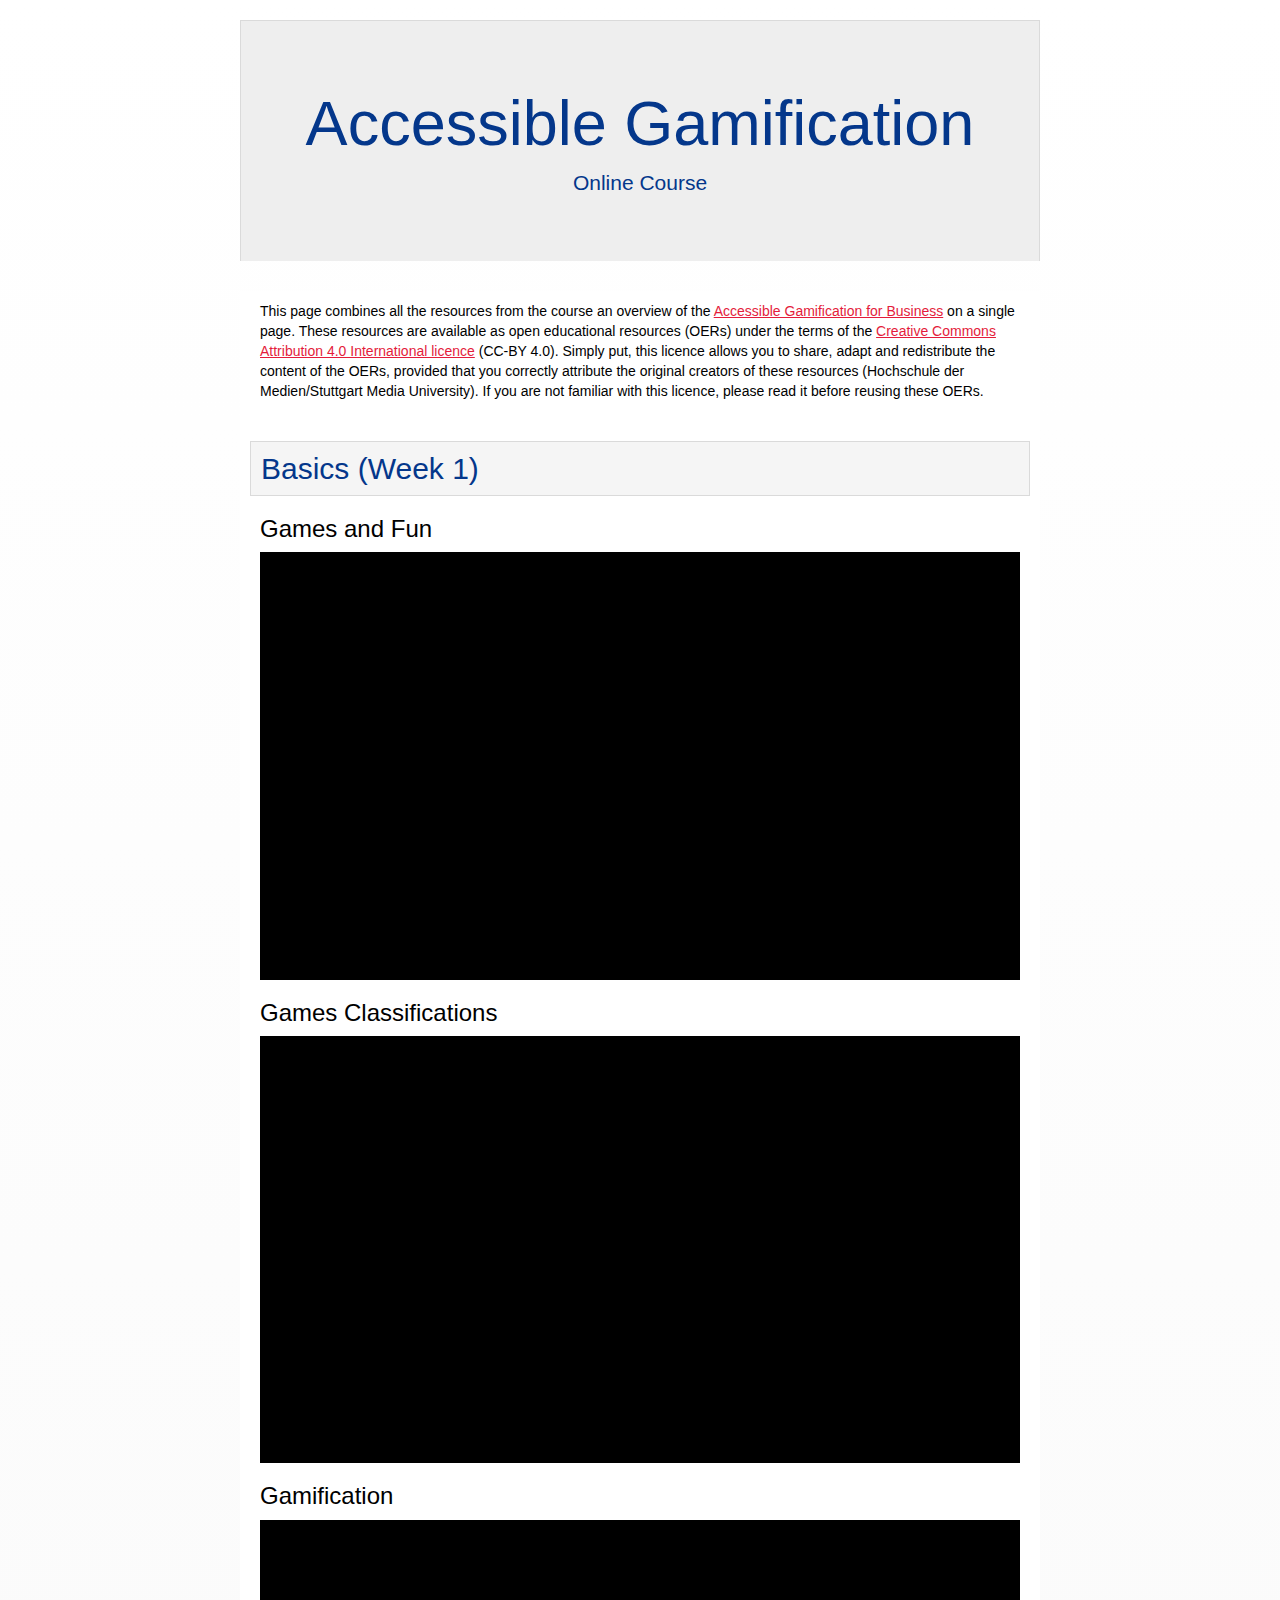
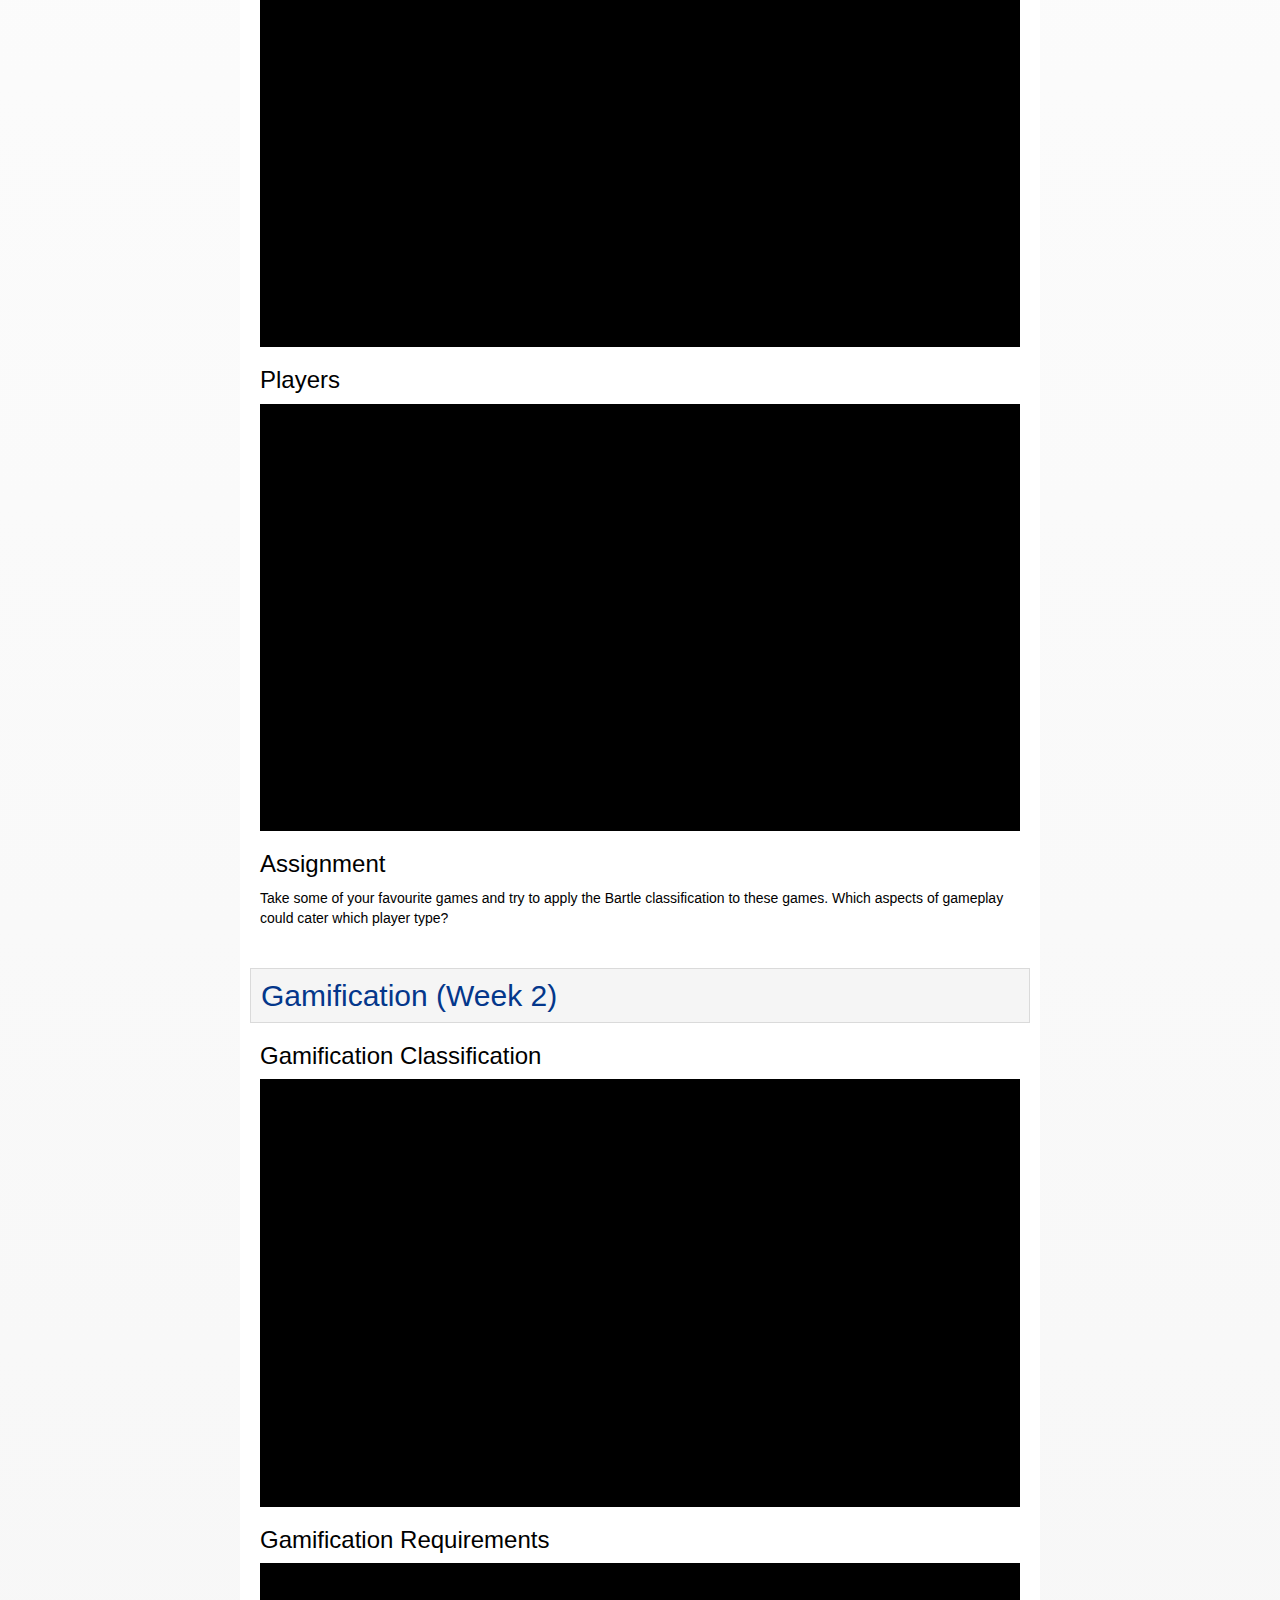
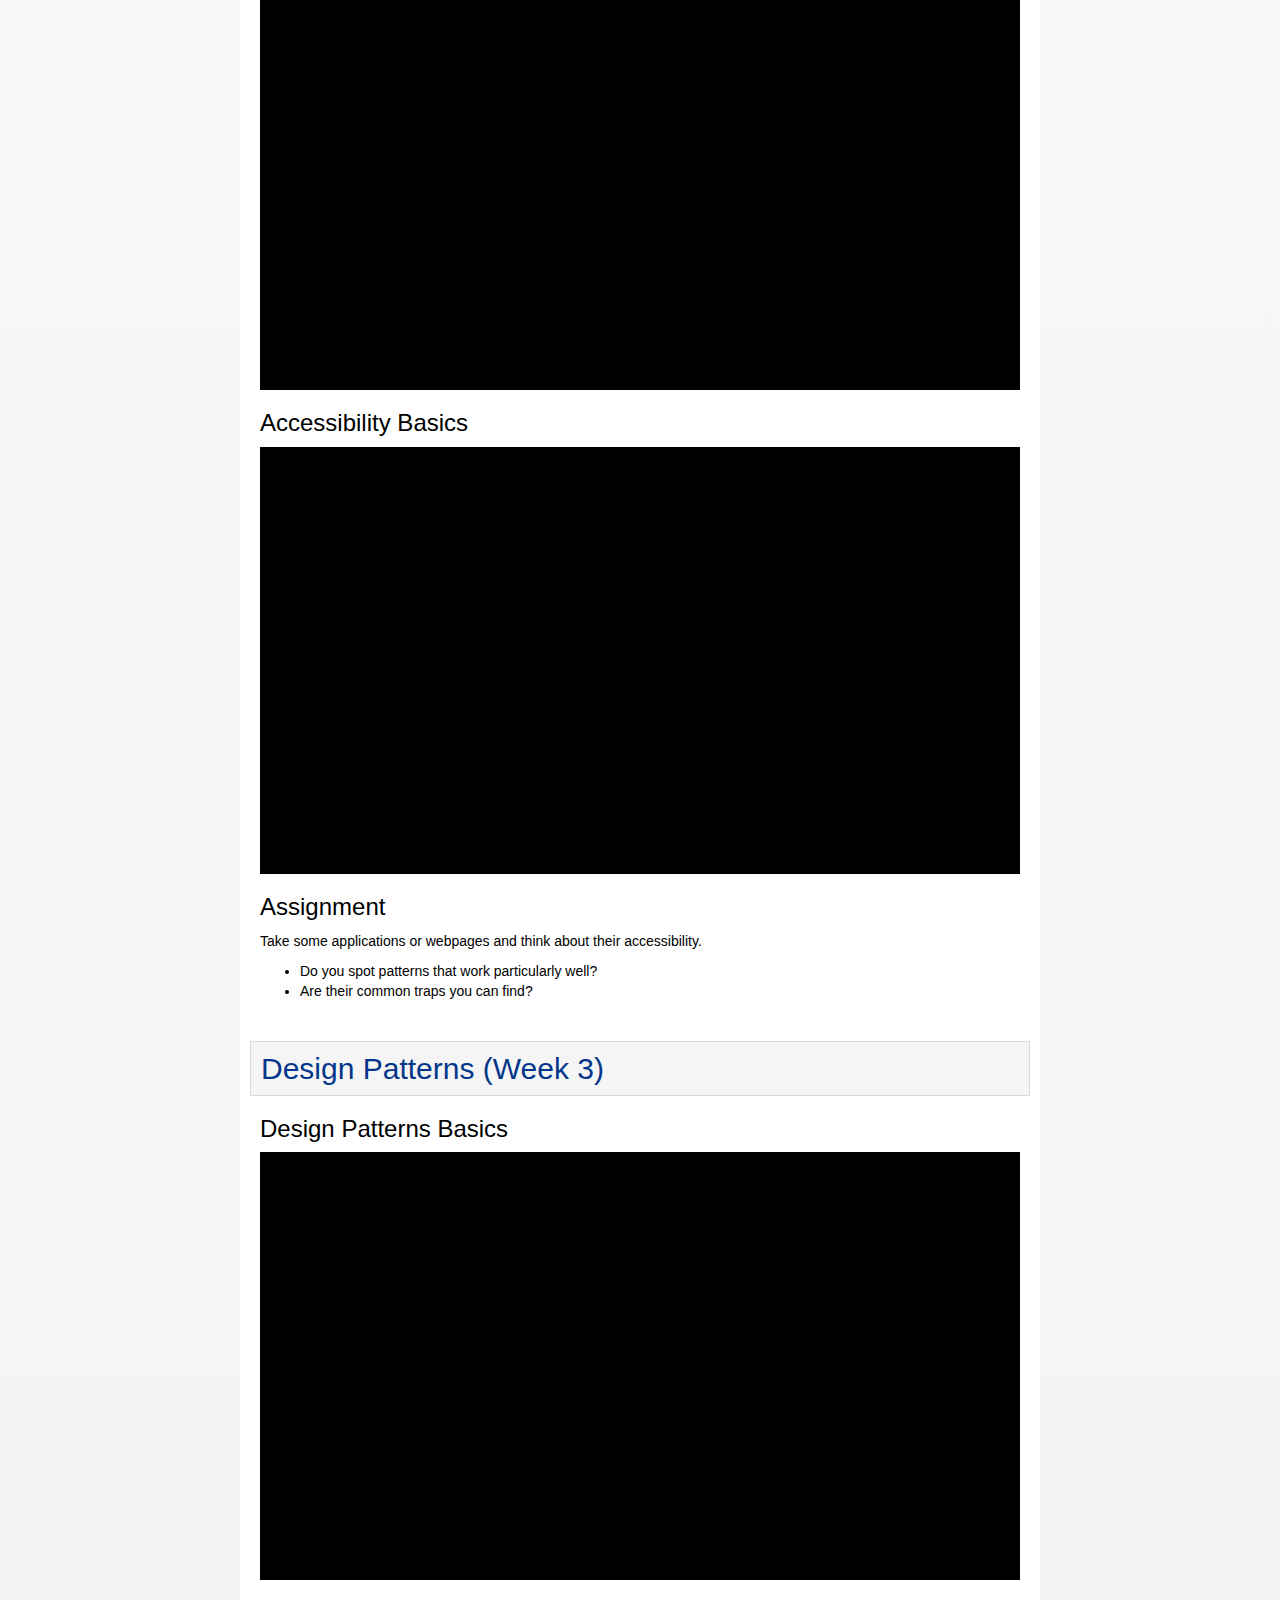
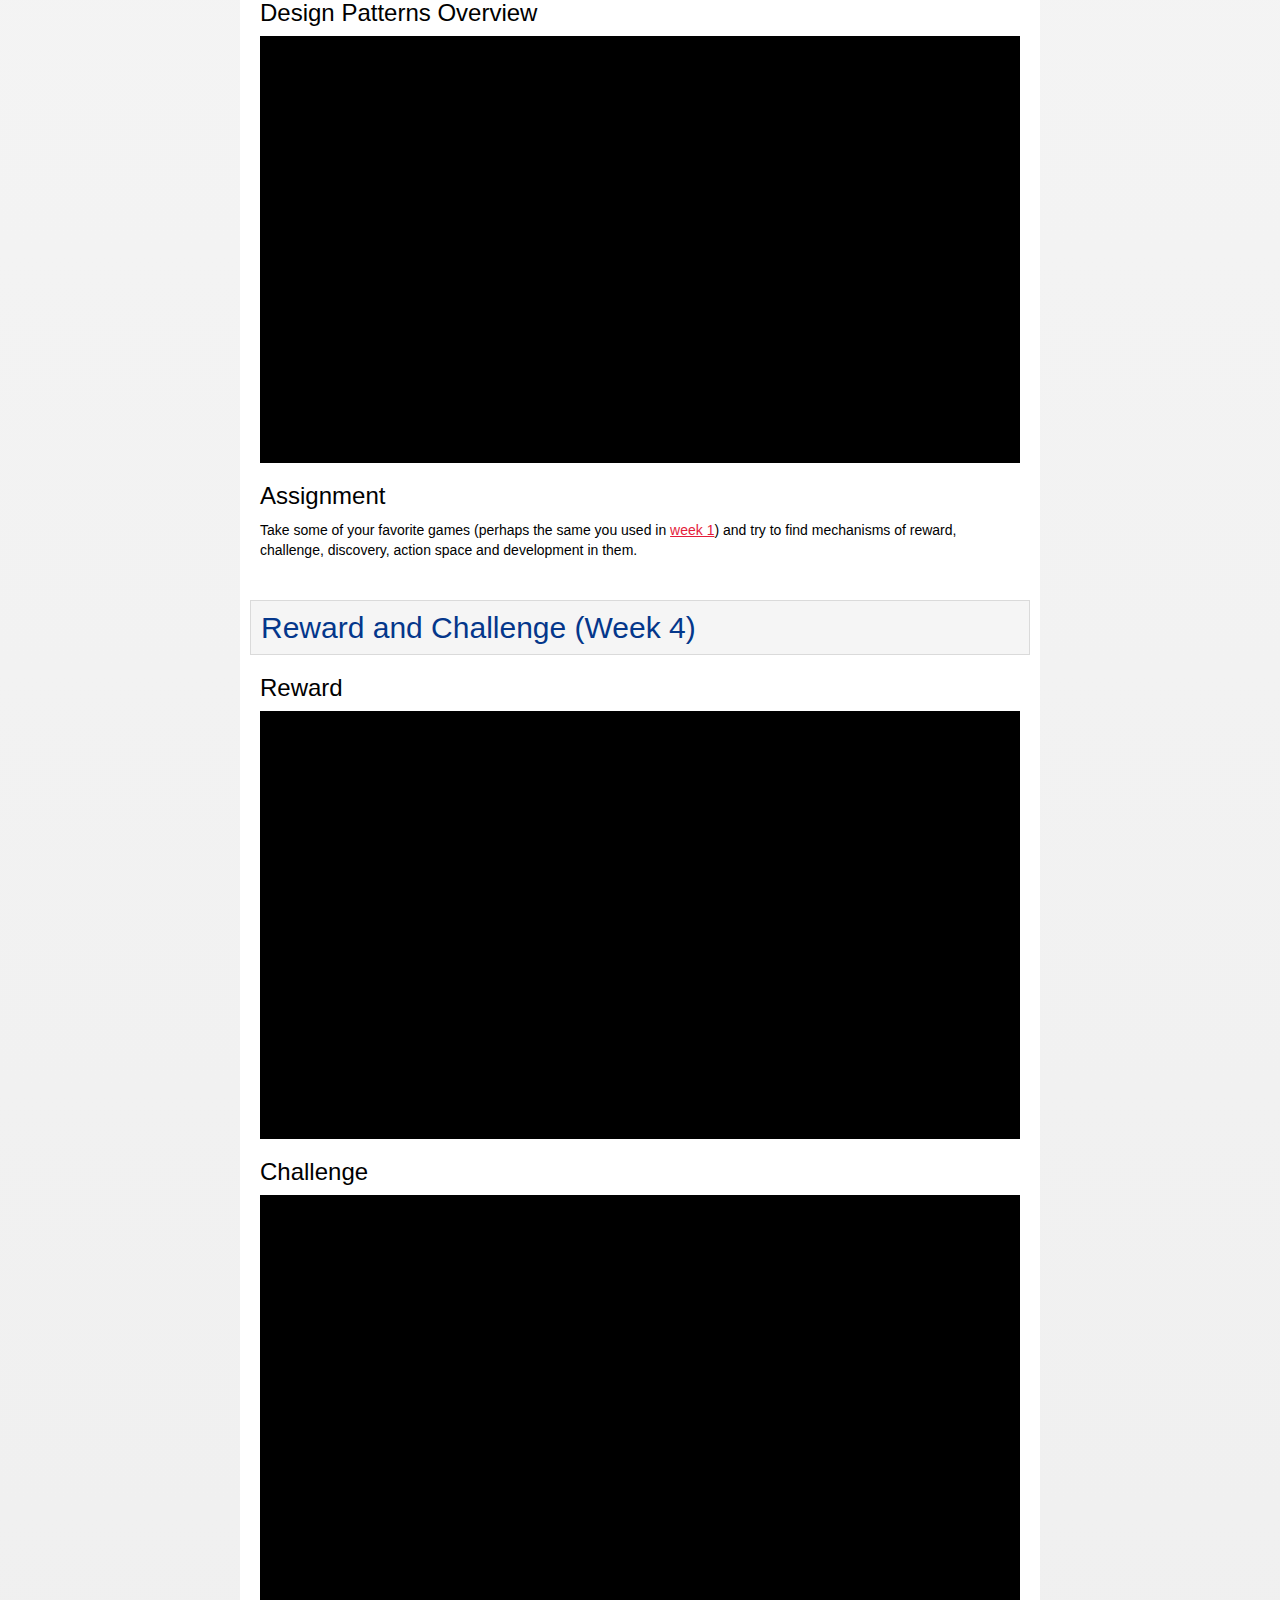
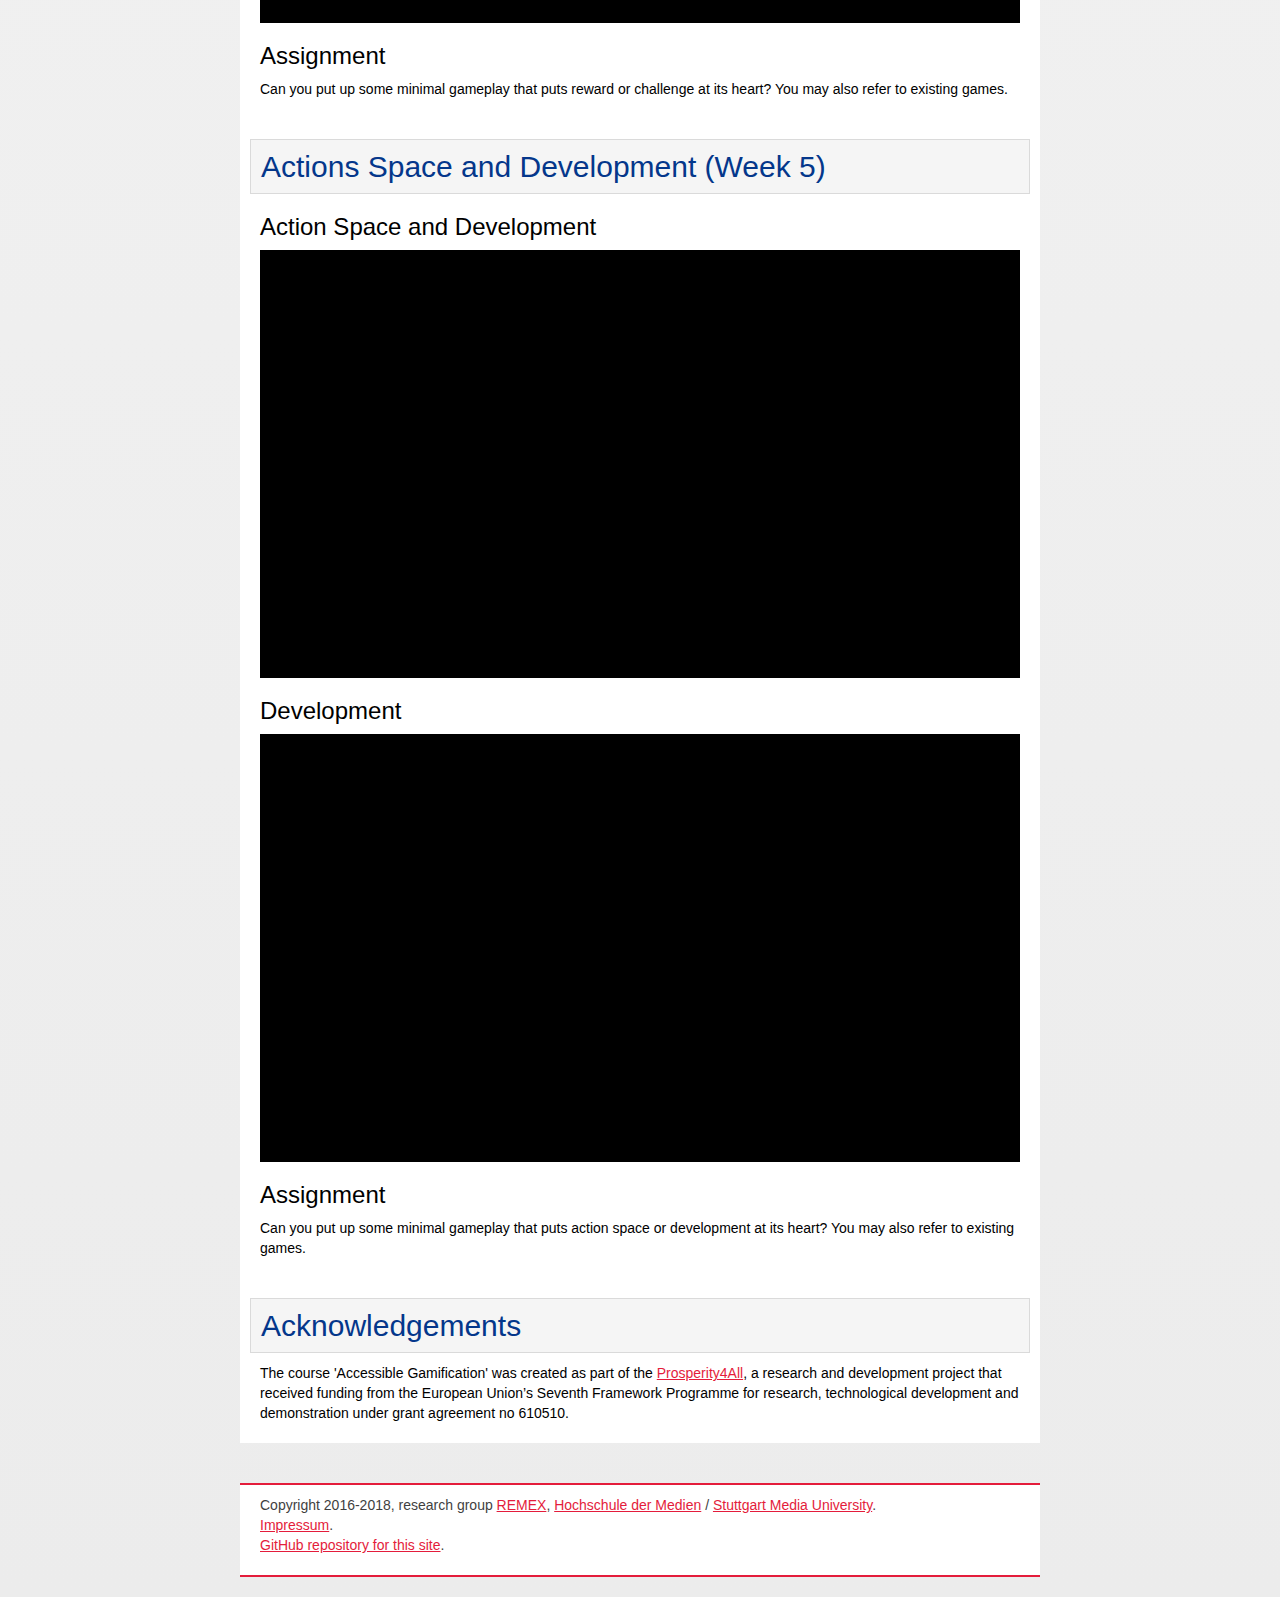
==== index.html @ 767f5b5d "Acknowledgement Prosperity4All, EU FP7" ====
<!DOCTYPE html>
<html xmlns="http://www.w3.org/1999/xhtml" xml:lang="en-GB" lang="en-GB">
<head>
  <meta charset="utf-8" />
  <meta http-equiv="X-UA-Compatible" content="IE=edge" />
  <meta name="viewport" content="width=device-width, initial-scale=1" />
  <!-- The above 3 meta tags must come first for Bootstrap. -->
  <!--meta content="text/html; charset=UTF-8" http-equiv="Content-Type" /-->
  <title>Accessible Gamification (Online Course)</title>
  <link rel="stylesheet" type="text/css" href="jslibs/bootstrap/css/bootstrap.min.css" />
  <link rel="stylesheet" type="text/css" href="jslibs/bootstrap/css/bootstrap-theme.min.css" />
  <link rel="stylesheet" type="text/css" href="jslibs/bootstrap/css/jumbotron-narrow.css" />
  <link rel="stylesheet" type="text/css" href="css/remexlabs.css" />
  <link rel="stylesheet" type="text/css" href="./jslibs/plyr-2.0.13/plyr.css" />
  <link rel="shortcut icon" href="img/favicon_hdm_2017.ico" type="image/ico" />
  <meta content="noindex, nofollow" name="robots" />
  <!-- HTML5 shim and Respond.js for IE8 support of HTML5 elements and media queries -->
  <!--[if lt IE 9]>
    <script src="https://oss.maxcdn.com/html5shiv/3.7.3/html5shiv.min.js"></script>
    <script src="https://oss.maxcdn.com/respond/1.4.2/respond.min.js"></script>
  <![endif]-->
</head>
<body>
<div>
  <header class="jumbotron">
    <h1>Accessible Gamification</h1>
    <p class="lead">Online Course</p>
  </header>
</div>

<main>
  <p>This page combines all the resources from the course an overview of the
    <a href="https://www.edx.org/course/accessible-gamification-business-gtx-hdm1-1ax">Accessible Gamification for Business</a>
    on a single page.
    These resources are available as open educational resources (<abbr>OERs</abbr>) under the terms of the
    <a href="https://creativecommons.org/licenses/by/4.0/">Creative Commons Attribution 4.0 International licence</a>
    (<abbr>CC</abbr>-BY 4.0).
    Simply put, this licence allows you to share, adapt and redistribute the content of the <abbr>OERs</abbr>, 
    provided that you correctly attribute the original creators of these resources 
    (<span lang="de">Hochschule der Medien</span>/Stuttgart Media University). 
    If you are not familiar with this licence, please read it before reusing these <abbr>OERs</abbr>.
  </p>

  <!--div class="row"-->
    <!--div class="col-lg-6"-->
      <h2 id="week1">Basics (Week 1)</h2>
      <h3>Games and Fun</h3>
        <div data-type="vimeo" data-video-id="221223111"></div>
      <h3>Games Classifications</h3>
        <div data-type="vimeo" data-video-id="221224734"></div>
      <h3>Gamification</h3>
        <div data-type="vimeo" data-video-id="221225287"></div>
      <h3>Players</h3>
        <div data-type="vimeo" data-video-id="221225853"></div>
      <h3>Assignment</h3>
      <p>Take some of your favourite games and try to apply the Bartle classification to these games.
        Which aspects of gameplay could cater which player type?
      </p>

      <h2 id="week2">Gamification (Week 2)</h2>
      <h3>Gamification Classification</h3>
        <div data-type="vimeo" data-video-id="221226445"></div>
      <h3>Gamification Requirements</h3>
        <div data-type="vimeo" data-video-id="221226963"></div>
      <h3>Accessibility Basics</h3>
        <div data-type="vimeo" data-video-id="221227366"></div>
      <h3>Assignment</h3>
      <p>Take some applications or webpages and think about their accessibility.</p>
      <ul>
        <li>Do you spot patterns that work particularly well?</li>
        <li>Are their common traps you can find?</li>
      </ul>

      <h2 id="week3">Design Patterns (Week 3)</h2>
      <h3>Design Patterns Basics</h3>
        <div data-type="vimeo" data-video-id="221228560"></div>
      <h3>Design Patterns Overview</h3>
        <div data-type="vimeo" data-video-id="221229514"></div>
      <h3>Assignment</h3>
      <p>Take some of your favorite games (perhaps the same you used in <a href="#week1">week 1</a>) 
        and try to find mechanisms of reward, challenge, discovery, action space and development in them.
      </p>

      <h2 id="week4">Reward and Challenge (Week 4)</h2>
      <h3>Reward</h3>
        <div data-type="vimeo" data-video-id="221230531"></div>
      <h3>Challenge</h3>
        <div data-type="vimeo" data-video-id="221231128"></div>
      <h3>Assignment</h3>
      <p>Can you put up some minimal gameplay that puts reward or challenge at its heart? You may also refer to existing games.</p>

      <h2 id="week5">Actions Space and Development (Week 5)</h2>
      <h3>Action Space and Development</h3>
        <div data-type="vimeo" data-video-id="221231534"></div>
      <h3>Development</h3>
        <div data-type="vimeo" data-video-id="221232193"></div>
      <h3>Assignment</h3>
      <p>Can you put up some minimal gameplay that puts action space or development at its heart? You may also refer to existing games.</p>
      <!--
      <h3></h3>
        <div data-type="vimeo" data-video-id=""></div>
      -->
      <h2>Acknowledgements</h2>
      <p>The course 'Accessible Gamification' was created as part of the
        <a href="http://www.prosperity4all.eu/">Prosperity4All</a>,
        a research and development project that received funding from the European Union’s
        Seventh Framework Programme for research, technological development and demonstration under grant agreement <abbr>no</abbr> 610510.
      </p>
    <!--/div-->
  <!--/div-->
</main>

<footer>
  <p>Copyright 2016-2018, research group <a href="https://www.hdm-stuttgart.de/remex">REMEX</a>, 
  <a href="https://www.hdm-stuttgart.de/" hreflang="de" lang="de">Hochschule der Medien</a> /
  <a href="https://www.hdm-stuttgart.de/english" hreflang="en">Stuttgart Media University</a>.
  <br /><a href="impressum.html" hreflang="en" lang="de">Impressum</a>.
  <br /><a href="https://github.com/REMEXLabs/gtx-hdm1-1ax">GitHub repository for this site</a>.
  </p>
</footer>

<!-- jQuery (necessary for Bootstrap's JavaScript plugins) -->
<script src="jslibs/jquery-3.1.1.min.js"></script>
<!-- Include all compiled plugins (below), or include individual files as needed -->
<script src="jslibs/bootstrap/js/bootstrap.min.js"></script>

<script src="jslibs/plyr-2.0.13/plyr.js" type="text/javascript"></script>
<!-- Rangetouch to fix <input type="range"> on touch devices (see https://rangetouch.com) -->

<script src="jslibs/rangetouch-1.0.5/rangetouch.js" type="text/javascript"></script>
<script type="text/javascript">
  plyr.setup({ captions: { defaultActive: true }, controls: ['play', 'progress', 'currrent-time', 'volume', 'mute', 'captions', 'fullscreen'], tooltips: { controls: true, seek: true}, displayDuration: true });
  console.log("plyr.supported: " + plyr.supported("video"));
</script>
</body>
</html>
---- jslibs/bootstrap/css/jumbotron-narrow.css ----
/* Space out content a bit */
body {
  padding-top: 20px;
  padding-bottom: 20px;
}

/* Everything but the jumbotron gets side spacing for mobile first views */
.header,
.marketing,
.footer {
  padding-right: 15px;
  padding-left: 15px;
}

/* Custom page header */
.header {
  padding-bottom: 20px;
  border-bottom: 1px solid #e5e5e5;
}
/* Make the masthead heading the same height as the navigation */
.header h3 {
  margin-top: 0;
  margin-bottom: 0;
  line-height: 40px;
}

/* Custom page footer */
.footer {
  padding-top: 19px;
  color: #777;
  border-top: 1px solid #e5e5e5;
}

/* Customize container */
@media (min-width: 768px) {
  .container {
    max-width: 730px;
  }
}
.container-narrow > hr {
  margin: 30px 0;
}

/* Main marketing message and sign up button */
.jumbotron {
  text-align: center;
  border-bottom: 1px solid #e5e5e5;
}
.jumbotron .btn {
  padding: 14px 24px;
  font-size: 21px;
}

/* Supporting marketing content */
.marketing {
  margin: 40px 0;
}
.marketing p + h4 {
  margin-top: 28px;
}

/* Responsive: Portrait tablets and up */
@media screen and (min-width: 768px) {
  /* Remove the padding we set earlier */
  .header,
  .marketing,
  .footer {
    padding-right: 0;
    padding-left: 0;
  }
  /* Space out the masthead */
  .header {
    margin-bottom: 30px;
  }
  /* Remove the bottom border on the jumbotron for visual effect */
  .jumbotron {
    border-bottom: 0;
  }
}
---- css/remexlabs.css ----
@media all {

body {
  /*background-color: #EFEFEF;
  background: -webkit-gradient(linear, 0 10, 0 100%, from(#fff), to(#ECECEC));
  background: -moz-linear-gradient(#fff, #ECECEC);*/
  background: linear-gradient(#fff, #ECECEC);
  color: black;

  font-family: 'Trebuchet MS', Calibri, Helvetica, sans-serif;
}

header, main, footer {
  width: 70%;
  max-width: 800px;
  min-width: 200px;
  /* next 2 lines center the content; see http://stackoverflow.com/a/18200048/6002174 */
  margin: auto;
  top: 0; left: 0; bottom: 0; right: 0;

  padding: 10px 20px 10px 20px;
  background-color: white;
  color: black;
}

header {
  margin-bottom: 40px;
}
header h1, header.jumbotron h1, header p, main h2 {
  color: #04378B;
}

footer {
  color: #3F3F3F; /* #2FB7EC cannot be used for text on white background; contrast is too low; #6F6F6F still fails at Level AAA */
  border-top: 2px solid #E41C3B;/*#2FB7EC*/
  border-bottom: 2px solid #E41C3B;
  margin-top: 40px;
}

header, h2 {
  border: 1px solid #DADADA;
  background-color: #F5F5F5;
  color: inherit;
}

h2 {
  margin-top: 40px;
  margin-right: -10px;
  margin-left: -10px;
  padding: 10px;
}

a:link/*, a:visited, a:hover, a:focus, a:active*/ {
  text-decoration: underline;
  color: #E41C3B; /* HdM's "hot pink" */
  background-color: transparent;
}
a:hover, a:focus, a:active {
  text-decoration: overline;
  color: #E41C3B;
  background-color: transparent;
}

iframe {
  border: none;
}
iframe[src^="https://www.youtube.com/"] {
  margin-top: 10px;
}

} /* END @media all*/


@media print {
body {
  background-color: white;
  color: black;
}
header, main, footer {
  width: 100%;
}
iframe[src^="https://www.youtube.com/"] {
  display: none;
}


} /* END @media print*/
---- jslibs/plyr-2.0.13/plyr.css ----
.plyr input[type=range]:focus,.plyr:focus{outline:0}.plyr .plyr__video-embed iframe,.plyr__tooltip{pointer-events:none}@keyframes plyr-progress{to{background-position:25px 0}}.plyr{position:relative;max-width:100%;min-width:200px;font-family:Avenir,'Avenir Next','Helvetica Neue','Segoe UI',Helvetica,Arial,sans-serif;direction:ltr}.plyr,.plyr *,.plyr ::after,.plyr ::before{box-sizing:border-box}.plyr a,.plyr button,.plyr input,.plyr label{-ms-touch-action:manipulation;touch-action:manipulation}.plyr audio,.plyr video{width:100%;height:auto;vertical-align:middle;border-radius:inherit}.plyr input[type=range]{display:block;height:20px;width:100%;margin:0;padding:0;vertical-align:middle;-webkit-appearance:none;-moz-appearance:none;appearance:none;cursor:pointer;border:none;background:0 0}.plyr input[type=range]::-webkit-slider-runnable-track{height:8px;background:0 0;border:0;border-radius:4px;-webkit-user-select:none;user-select:none}.plyr input[type=range]::-webkit-slider-thumb{-webkit-appearance:none;margin-top:-4px;position:relative;height:16px;width:16px;background:#fff;border:2px solid transparent;border-radius:100%;transition:background .2s ease,border .2s ease,transform .2s ease;box-shadow:0 1px 1px rgba(0,0,0,.15),0 0 0 1px rgba(0,0,0,.15);box-sizing:border-box}.plyr input[type=range]::-moz-range-track{height:8px;background:0 0;border:0;border-radius:4px;-moz-user-select:none;user-select:none}.plyr input[type=range]::-moz-range-thumb{position:relative;height:16px;width:16px;background:#fff;border:2px solid transparent;border-radius:100%;transition:background .2s ease,border .2s ease,transform .2s ease;box-shadow:0 1px 1px rgba(0,0,0,.15),0 0 0 1px rgba(0,0,0,.15);box-sizing:border-box}.plyr input[type=range]::-ms-track{height:8px;background:0 0;border:0;color:transparent}.plyr input[type=range]::-ms-fill-upper{height:8px;background:0 0;border:0;border-radius:4px;-ms-user-select:none;user-select:none}.plyr input[type=range]::-ms-fill-lower{height:8px;border:0;border-radius:4px;-ms-user-select:none;user-select:none;background:#3498db}.plyr input[type=range]::-ms-thumb{position:relative;height:16px;width:16px;background:#fff;border:2px solid transparent;border-radius:100%;transition:background .2s ease,border .2s ease,transform .2s ease;box-shadow:0 1px 1px rgba(0,0,0,.15),0 0 0 1px rgba(0,0,0,.15);box-sizing:border-box;margin-top:0}.plyr input[type=range]::-ms-tooltip{display:none}.plyr input[type=range]::-moz-focus-outer{border:0}.plyr input[type=range].tab-focus:focus{outline-offset:3px}.plyr input[type=range]:active::-webkit-slider-thumb{background:#3498db;border-color:#fff;transform:scale(1.25)}.plyr input[type=range]:active::-moz-range-thumb{background:#3498db;border-color:#fff;transform:scale(1.25)}.plyr input[type=range]:active::-ms-thumb{background:#3498db;border-color:#fff;transform:scale(1.25)}.plyr--video input[type=range].tab-focus:focus{outline:rgba(255,255,255,.5) dotted 1px}.plyr--audio input[type=range].tab-focus:focus{outline:rgba(86,93,100,.5) dotted 1px}.plyr__sr-only{clip:rect(1px,1px,1px,1px);overflow:hidden;position:absolute!important;padding:0!important;border:0!important;height:1px!important;width:1px!important}.plyr__video-wrapper{position:relative;background:#000;border-radius:inherit}.plyr__video-embed{padding-bottom:56.25%;height:0;border-radius:inherit;overflow:hidden;z-index:0}.plyr__video-embed iframe{position:absolute;top:0;left:0;width:100%;height:100%;border:0;-webkit-user-select:none;-moz-user-select:none;-ms-user-select:none;user-select:none}.plyr__video-embed>div{position:relative;padding-bottom:200%;transform:translateY(-35.95%)}.plyr video::-webkit-media-text-track-container{display:none}.plyr__captions{display:none;position:absolute;bottom:0;left:0;width:100%;padding:20px;transform:translateY(-40px);transition:transform .3s ease;color:#fff;font-size:16px;text-align:center;font-weight:400}.plyr__captions span{border-radius:2px;padding:3px 10px;background:rgba(0,0,0,.7);-webkit-box-decoration-break:clone;box-decoration-break:clone;line-height:150%}.plyr__captions span:empty{display:none}@media (min-width:768px){.plyr__captions{font-size:24px}}.plyr--captions-active .plyr__captions{display:block}.plyr--hide-controls .plyr__captions{transform:translateY(-15px)}@media (min-width:1024px){.plyr--fullscreen-active .plyr__captions{font-size:32px}}.plyr ::-webkit-media-controls{display:none}.plyr__controls{display:-ms-flexbox;display:flex;-ms-flex-align:center;align-items:center;line-height:1;text-align:center}.plyr__controls .plyr__progress,.plyr__controls .plyr__time,.plyr__controls>button{margin-left:5px}.plyr__controls .plyr__progress:first-child,.plyr__controls .plyr__time:first-child,.plyr__controls>button:first-child{margin-left:0}.plyr__controls .plyr__volume{margin-left:5px}.plyr__controls [data-plyr=pause]{margin-left:0}.plyr__controls button{position:relative;display:inline-block;-ms-flex-negative:0;flex-shrink:0;overflow:visible;vertical-align:middle;padding:7px;border:0;background:0 0;border-radius:3px;cursor:pointer;transition:background .3s ease,color .3s ease,opacity .3s ease;color:inherit}.plyr__controls button svg{width:18px;height:18px;display:block;fill:currentColor}.plyr__controls button:focus{outline:0}.plyr__controls .icon--captions-on,.plyr__controls .icon--exit-fullscreen,.plyr__controls .icon--muted{display:none}@media (min-width:480px){.plyr__controls .plyr__progress,.plyr__controls .plyr__time,.plyr__controls>button{margin-left:10px}}.plyr--hide-controls .plyr__controls{opacity:0;pointer-events:none}.plyr--video .plyr__controls{position:absolute;left:0;right:0;bottom:0;z-index:2;padding:50px 10px 10px;background:linear-gradient(rgba(0,0,0,0),rgba(0,0,0,.5));border-bottom-left-radius:inherit;border-bottom-right-radius:inherit;color:#fff;transition:opacity .3s ease}.plyr--video .plyr__controls button.tab-focus:focus,.plyr--video .plyr__controls button:hover{background:#3498db;color:#fff}.plyr--audio .plyr__controls{padding:10px;border-radius:inherit;background:#fff;border:1px solid #dbe3e8;color:#565D64}.plyr--audio .plyr__controls button.tab-focus:focus,.plyr--audio .plyr__controls button:hover,.plyr__play-large{background:#3498db;color:#fff}.plyr__play-large{display:none;position:absolute;z-index:1;top:50%;left:50%;transform:translate(-50%,-50%);padding:10px;border:4px solid currentColor;border-radius:100%;box-shadow:0 1px 1px rgba(0,0,0,.15);transition:all .3s ease}.plyr__play-large svg{position:relative;left:2px;width:20px;height:20px;display:block;fill:currentColor}.plyr__play-large:focus{outline:rgba(255,255,255,.5) dotted 1px}.plyr .plyr__play-large{display:inline-block}.plyr--audio .plyr__play-large,.plyr--playing .plyr__controls [data-plyr=play],.plyr__controls [data-plyr=pause]{display:none}.plyr--playing .plyr__play-large{opacity:0;visibility:hidden}.plyr--playing .plyr__controls [data-plyr=pause]{display:inline-block}.plyr--captions-active .plyr__controls .icon--captions-on,.plyr--fullscreen-active .icon--exit-fullscreen,.plyr--muted .plyr__controls .icon--muted{display:block}.plyr [data-plyr=captions],.plyr [data-plyr=fullscreen],.plyr--captions-active .plyr__controls .icon--captions-on+svg,.plyr--fullscreen-active .icon--exit-fullscreen+svg,.plyr--muted .plyr__controls .icon--muted+svg{display:none}.plyr--captions-enabled [data-plyr=captions],.plyr--fullscreen-enabled [data-plyr=fullscreen]{display:inline-block}.plyr__tooltip{position:absolute;z-index:2;bottom:100%;margin-bottom:10px;padding:5px 7.5px;opacity:0;background:rgba(0,0,0,.7);border-radius:3px;color:#fff;font-size:14px;line-height:1.3;transform:translate(-50%,10px) scale(.8);transform-origin:50% 100%;transition:transform .2s .1s ease,opacity .2s .1s ease}.plyr__tooltip::before{content:'';position:absolute;width:0;height:0;left:50%;transform:translateX(-50%);bottom:-4px;border-right:4px solid transparent;border-top:4px solid rgba(0,0,0,.7);border-left:4px solid transparent;z-index:2}.plyr button.tab-focus:focus .plyr__tooltip,.plyr button:hover .plyr__tooltip,.plyr__tooltip--visible{opacity:1;transform:translate(-50%,0) scale(1)}.plyr button:hover .plyr__tooltip{z-index:3}.plyr__controls button:first-child .plyr__tooltip{left:0;transform:translate(0,10px) scale(.8);transform-origin:0 100%}.plyr__controls button:first-child .plyr__tooltip::before{left:16px}.plyr__controls button:last-child .plyr__tooltip{right:0;transform:translate(0,10px) scale(.8);transform-origin:100% 100%}.plyr__controls button:last-child .plyr__tooltip::before{left:auto;right:16px;transform:translateX(50%)}.plyr__controls button:first-child .plyr__tooltip--visible,.plyr__controls button:first-child.tab-focus:focus .plyr__tooltip,.plyr__controls button:first-child:hover .plyr__tooltip,.plyr__controls button:last-child .plyr__tooltip--visible,.plyr__controls button:last-child.tab-focus:focus .plyr__tooltip,.plyr__controls button:last-child:hover .plyr__tooltip{transform:translate(0,0) scale(1)}.plyr__progress{position:relative;display:none;-ms-flex:1;flex:1}.plyr__progress input[type=range]{position:relative;z-index:2}.plyr__progress input[type=range]::-webkit-slider-runnable-track{background:0 0}.plyr__progress input[type=range]::-moz-range-track{background:0 0}.plyr__progress input[type=range]::-ms-fill-upper{background:0 0}.plyr__progress .plyr__tooltip{left:0}.plyr .plyr__progress{display:inline-block}.plyr__progress--buffer,.plyr__progress--played,.plyr__volume--display{position:absolute;left:0;top:50%;width:100%;height:8px;margin:-4px 0 0;padding:0;vertical-align:top;-webkit-appearance:none;-moz-appearance:none;appearance:none;border:none;border-radius:100px}.plyr__progress--buffer::-webkit-progress-bar,.plyr__progress--played::-webkit-progress-bar,.plyr__volume--display::-webkit-progress-bar{background:0 0}.plyr__progress--buffer::-webkit-progress-value,.plyr__progress--played::-webkit-progress-value,.plyr__volume--display::-webkit-progress-value{background:currentColor;border-radius:100px;min-width:8px}.plyr__progress--buffer::-moz-progress-bar,.plyr__progress--played::-moz-progress-bar,.plyr__volume--display::-moz-progress-bar{background:currentColor;border-radius:100px;min-width:8px}.plyr__progress--buffer::-ms-fill,.plyr__progress--played::-ms-fill,.plyr__volume--display::-ms-fill{border-radius:100px}.plyr__progress--played,.plyr__volume--display{z-index:1;color:#3498db;background:0 0;transition:none}.plyr__progress--played::-webkit-progress-value,.plyr__volume--display::-webkit-progress-value{min-width:8px;max-width:99%;border-top-right-radius:0;border-bottom-right-radius:0;transition:none}.plyr__progress--played::-moz-progress-bar,.plyr__volume--display::-moz-progress-bar{min-width:8px;max-width:99%;border-top-right-radius:0;border-bottom-right-radius:0;transition:none}.plyr__progress--played::-ms-fill,.plyr__volume--display::-ms-fill{display:none}.plyr__progress--buffer::-webkit-progress-value{transition:width .2s ease}.plyr__progress--buffer::-moz-progress-bar{transition:width .2s ease}.plyr__progress--buffer::-ms-fill{transition:width .2s ease}.plyr--video .plyr__progress--buffer,.plyr--video .plyr__volume--display{background:rgba(255,255,255,.25)}.plyr--video .plyr__progress--buffer{color:rgba(255,255,255,.25)}.plyr--audio .plyr__progress--buffer,.plyr--audio .plyr__volume--display{background:rgba(198,214,219,.66)}.plyr--audio .plyr__progress--buffer{color:rgba(198,214,219,.66)}.plyr--loading .plyr__progress--buffer{animation:plyr-progress 1s linear infinite;background-size:25px 25px;background-repeat:repeat-x;background-image:linear-gradient(-45deg,rgba(0,0,0,.15) 25%,transparent 25%,transparent 50%,rgba(0,0,0,.15) 50%,rgba(0,0,0,.15) 75%,transparent 75%,transparent);color:transparent}.plyr--video.plyr--loading .plyr__progress--buffer{background-color:rgba(255,255,255,.25)}.plyr--audio.plyr--loading .plyr__progress--buffer{background-color:rgba(198,214,219,.66)}.plyr__time{display:inline-block;vertical-align:middle;font-size:14px}.plyr__time+.plyr__time{display:none}@media (min-width:768px){.plyr__time+.plyr__time{display:inline-block}}.plyr__time+.plyr__time::before{content:'\2044';margin-right:10px}.plyr__volume{display:none}.plyr .plyr__volume{-ms-flex:1;flex:1;position:relative}.plyr .plyr__volume input[type=range]{position:relative;z-index:2}@media (min-width:480px){.plyr .plyr__volume{display:block;max-width:60px}}@media (min-width:768px){.plyr .plyr__volume{max-width:100px}}.plyr--is-ios .plyr__volume,.plyr--is-ios [data-plyr=mute]{display:none!important}.plyr--fullscreen-active{position:fixed;top:0;left:0;right:0;bottom:0;height:100%;width:100%;z-index:10000000;background:#000;border-radius:0!important}.plyr--fullscreen-active video{height:100%}.plyr--fullscreen-active .plyr__video-wrapper{height:100%;width:100%}.plyr--fullscreen-active .plyr__video-embed{overflow:visible}.plyr--fullscreen-active .plyr__controls{position:absolute;bottom:0;left:0;right:0}.plyr--fullscreen-active.plyr--vimeo .plyr__video-wrapper{height:0;top:50%;transform:translateY(-50%)}
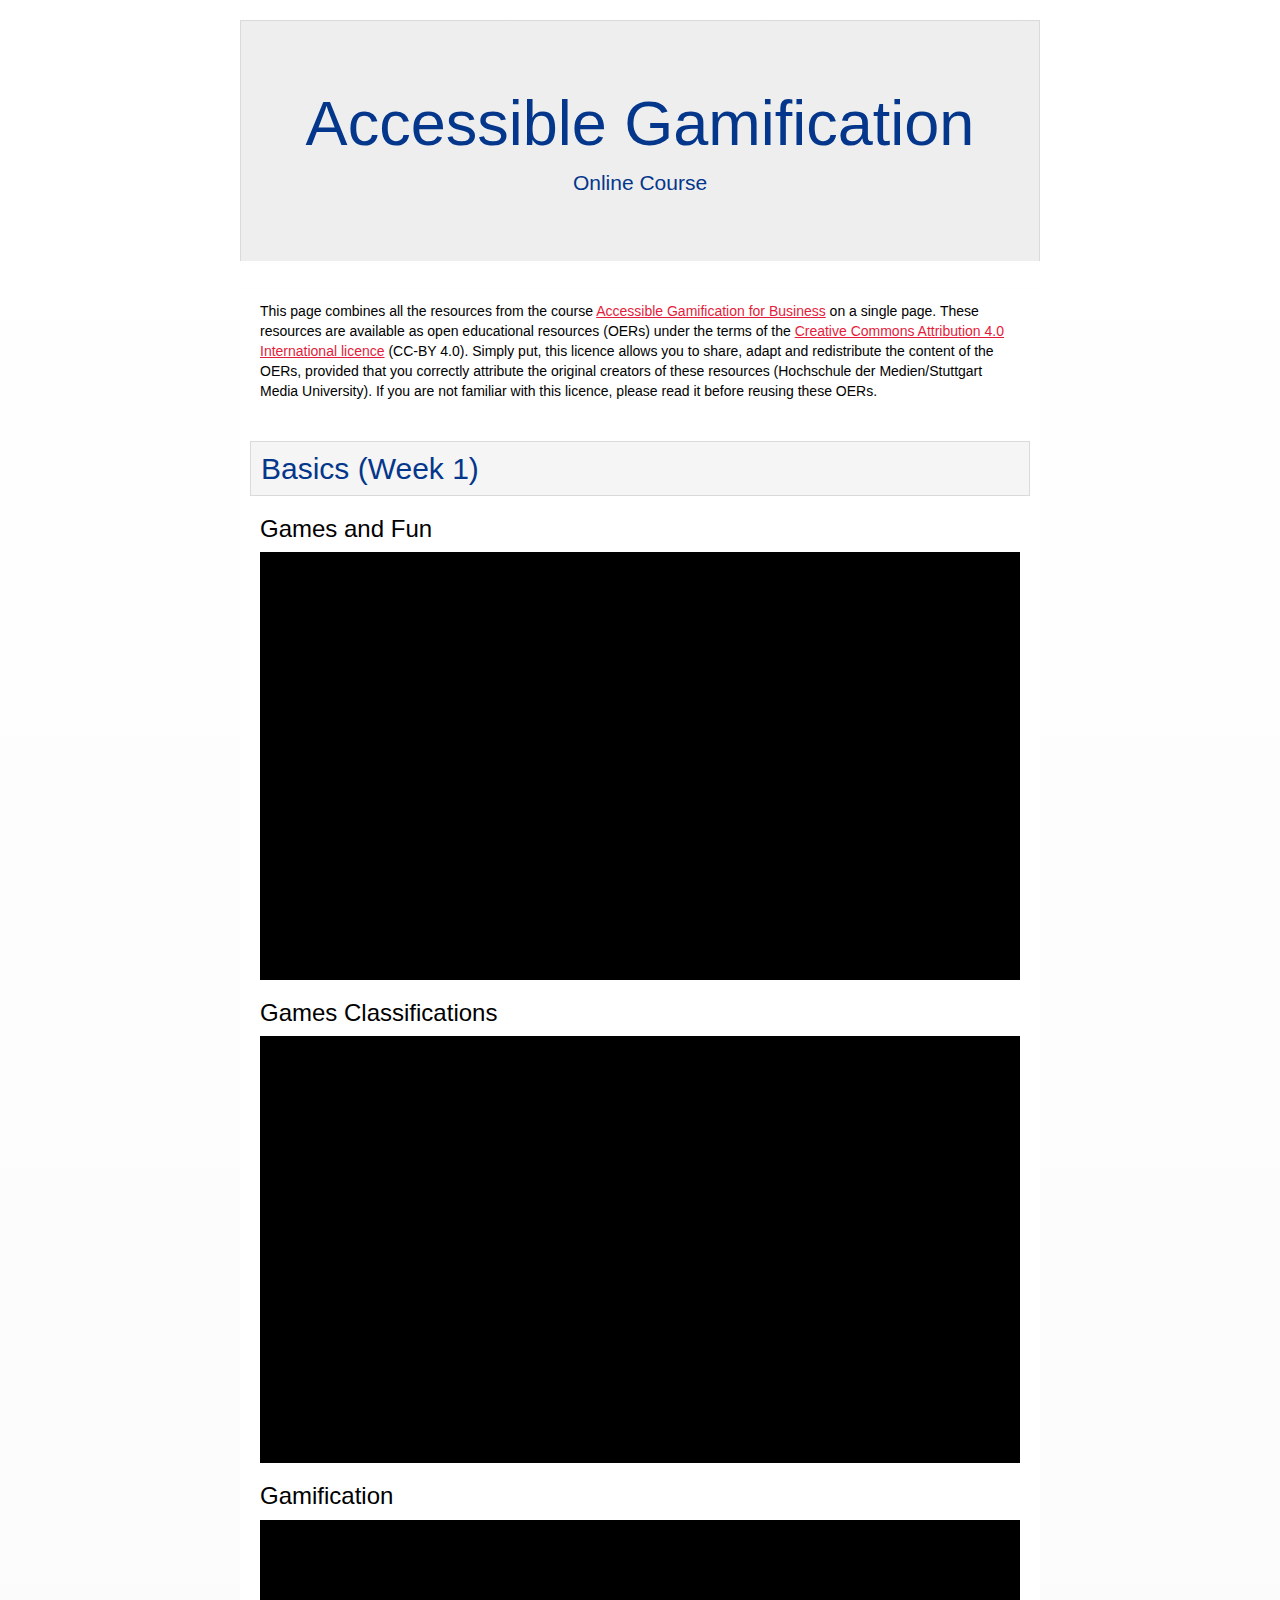
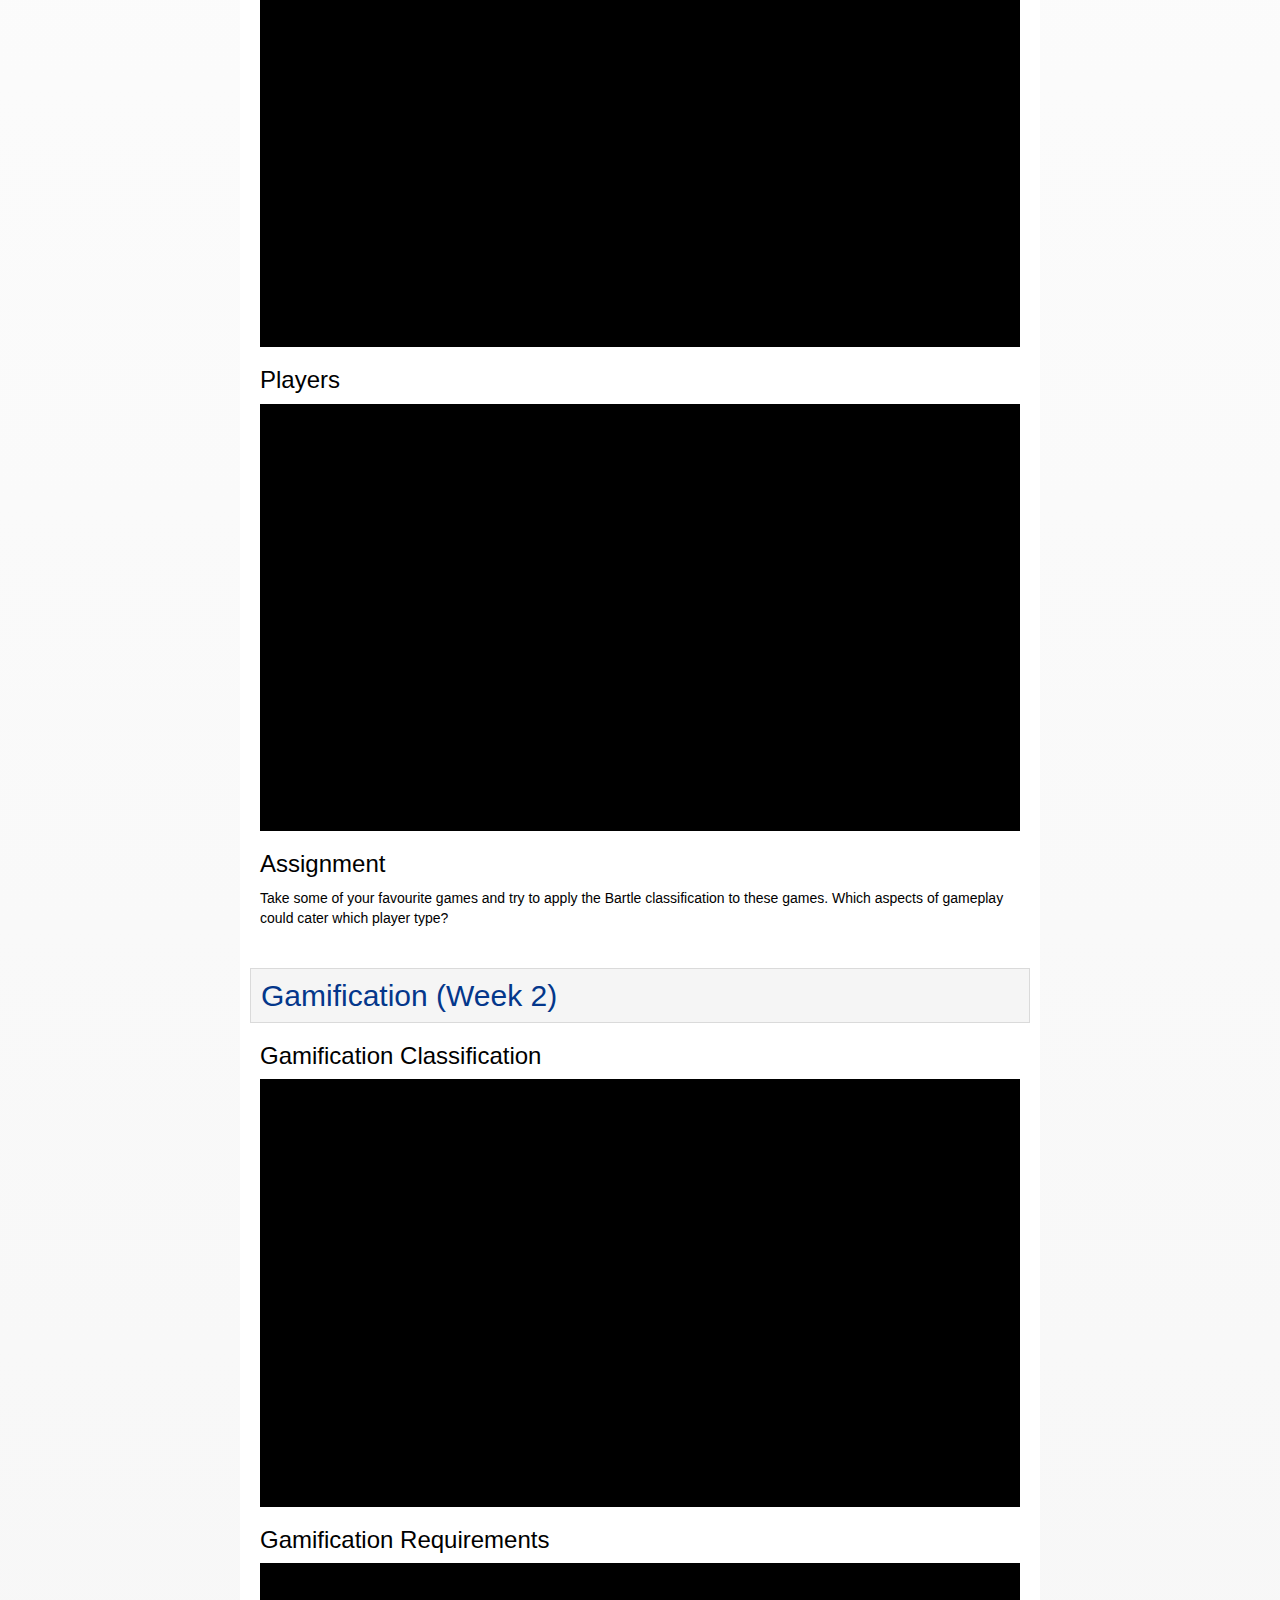
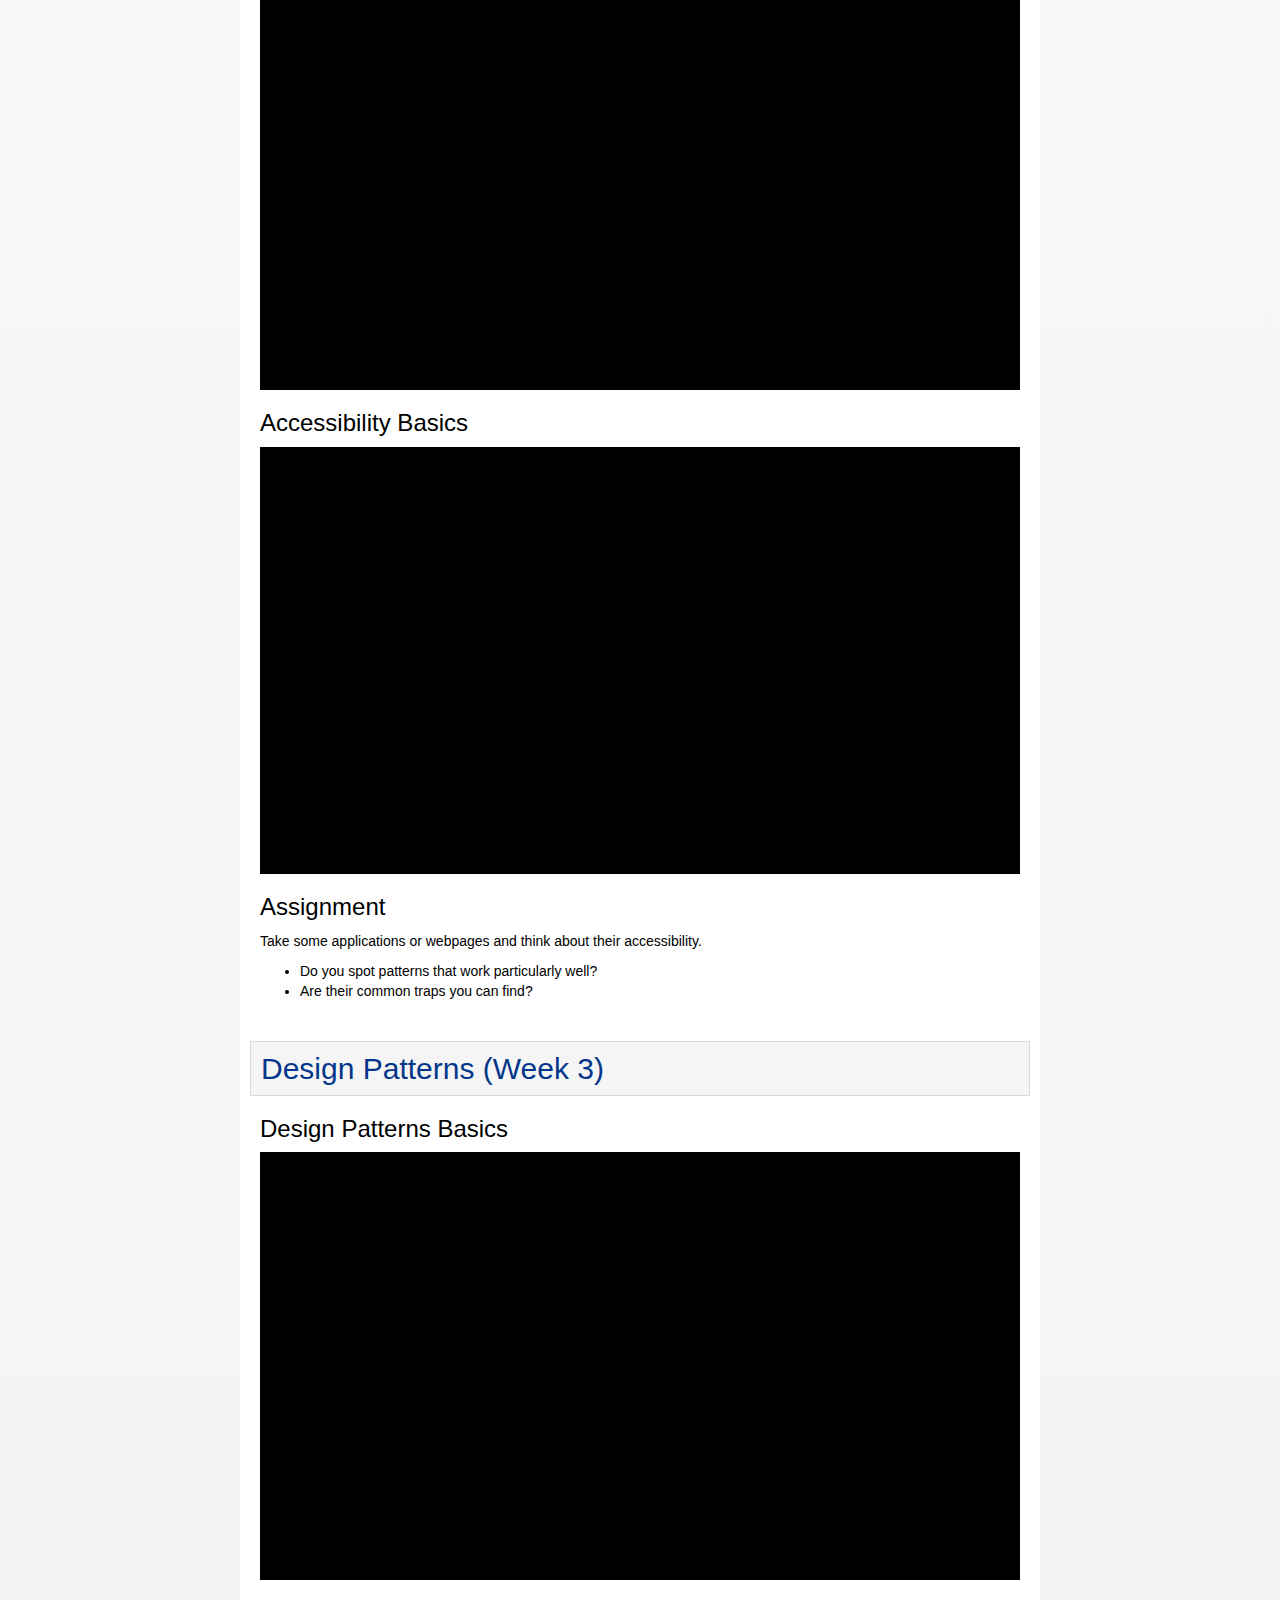
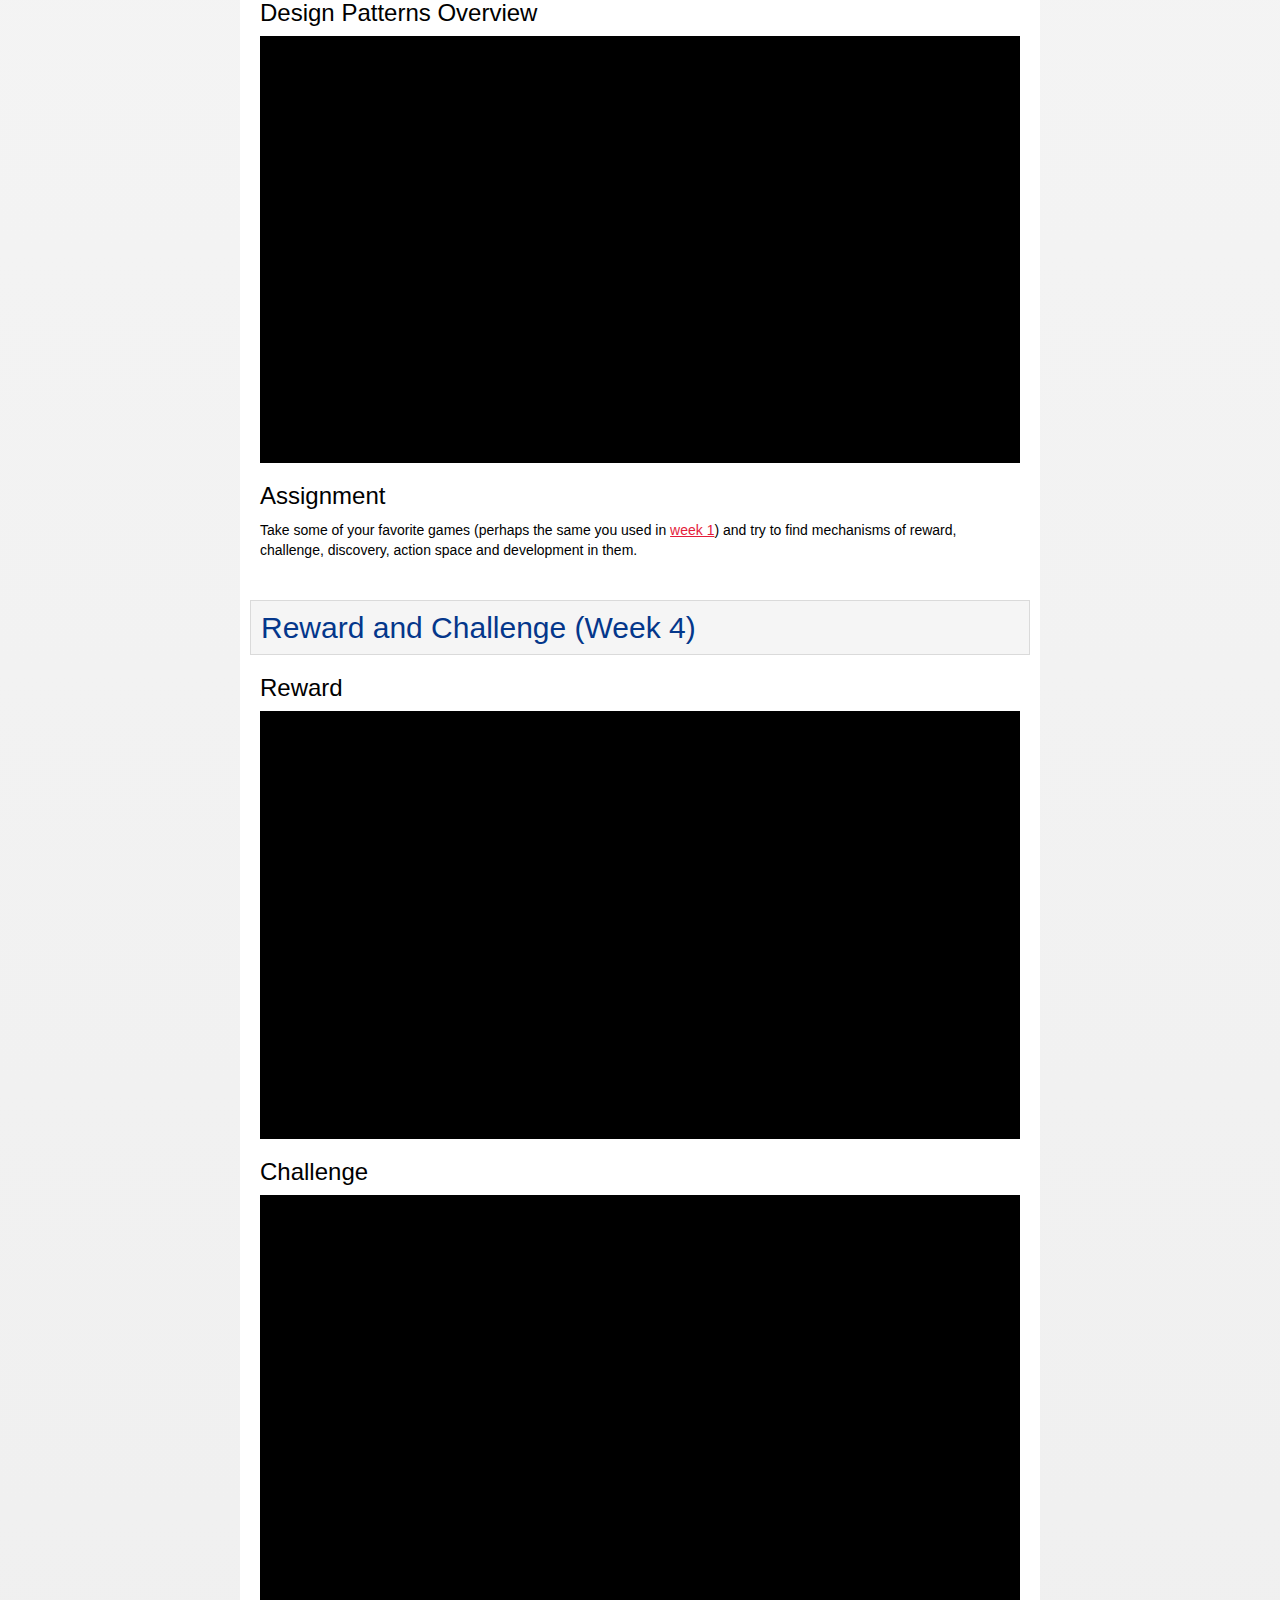
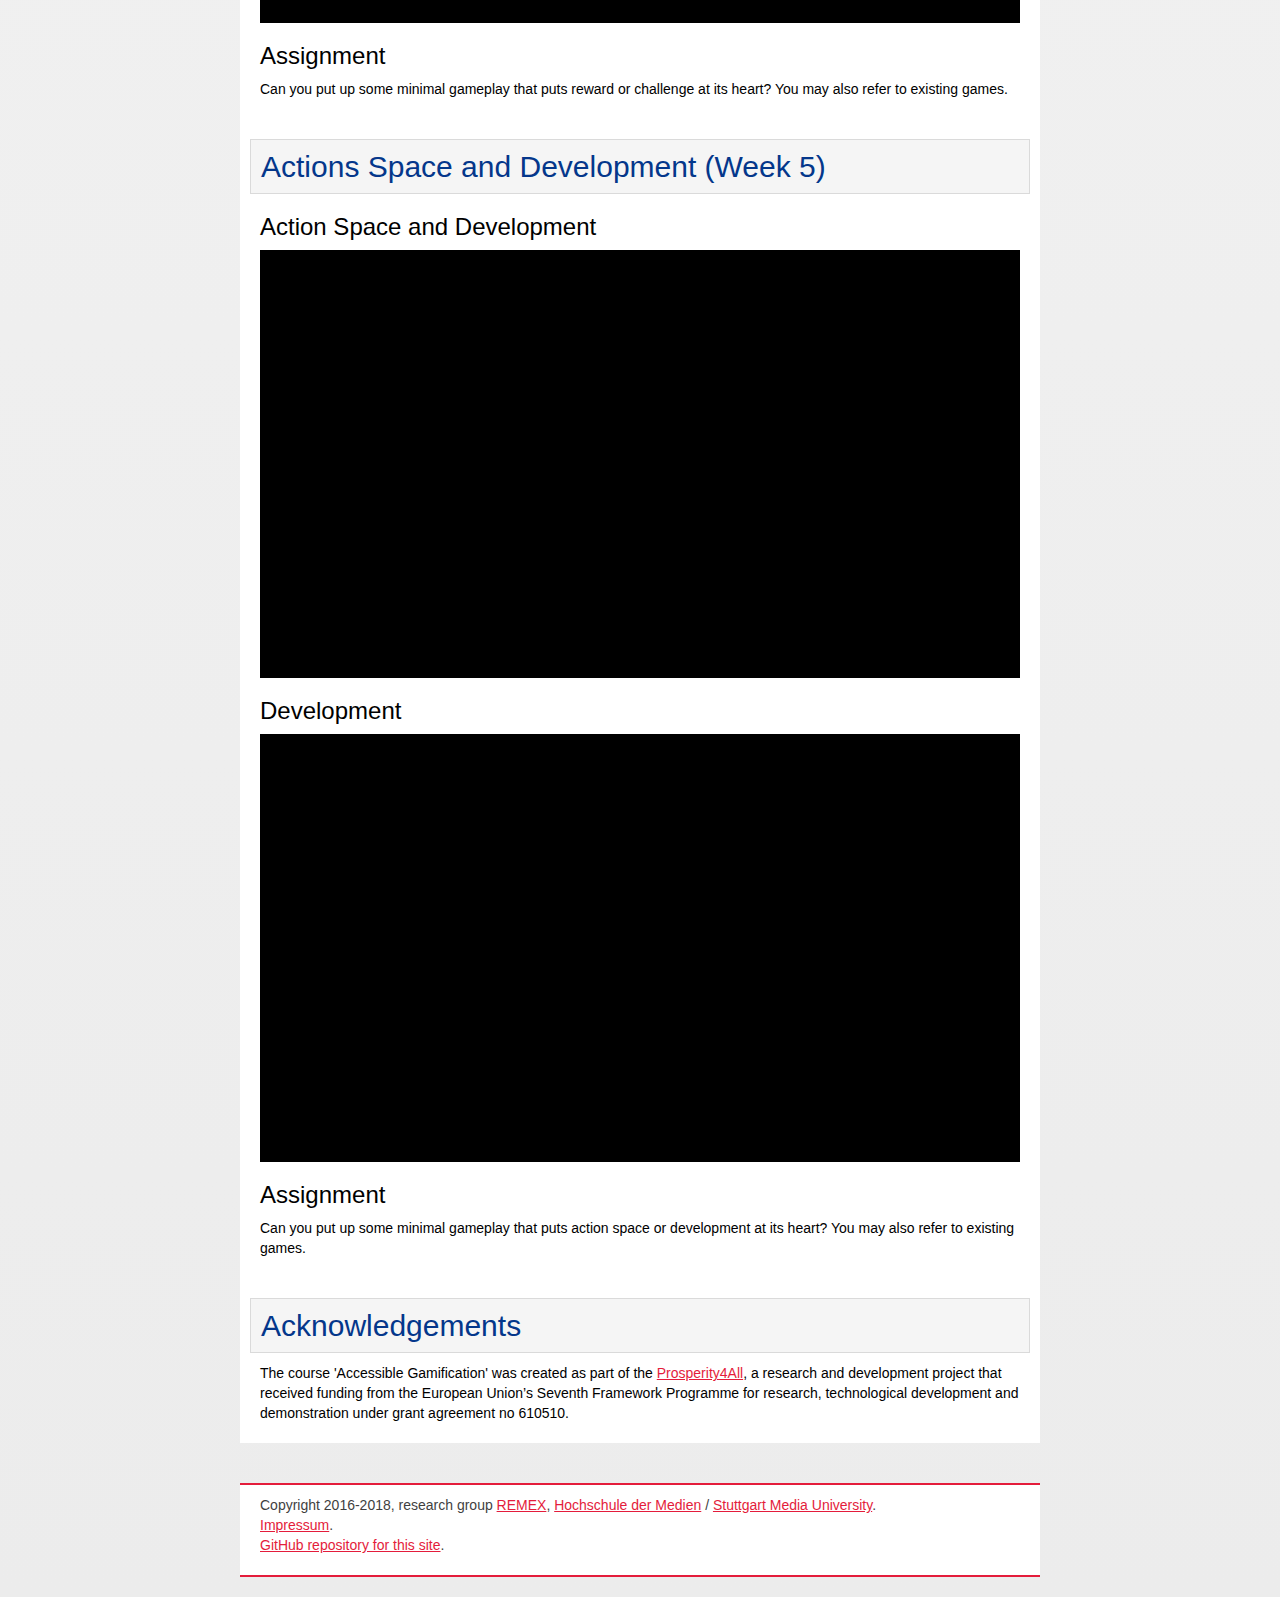
==== commit 77174849: "Typo in description" ====
--- a/index.html
+++ b/index.html
@@ -29,7 +29,7 @@
 </div>
 
 <main>
-  <p>This page combines all the resources from the course an overview of the
+  <p>This page combines all the resources from the course
     <a href="https://www.edx.org/course/accessible-gamification-business-gtx-hdm1-1ax">Accessible Gamification for Business</a>
     on a single page.
     These resources are available as open educational resources (<abbr>OERs</abbr>) under the terms of the
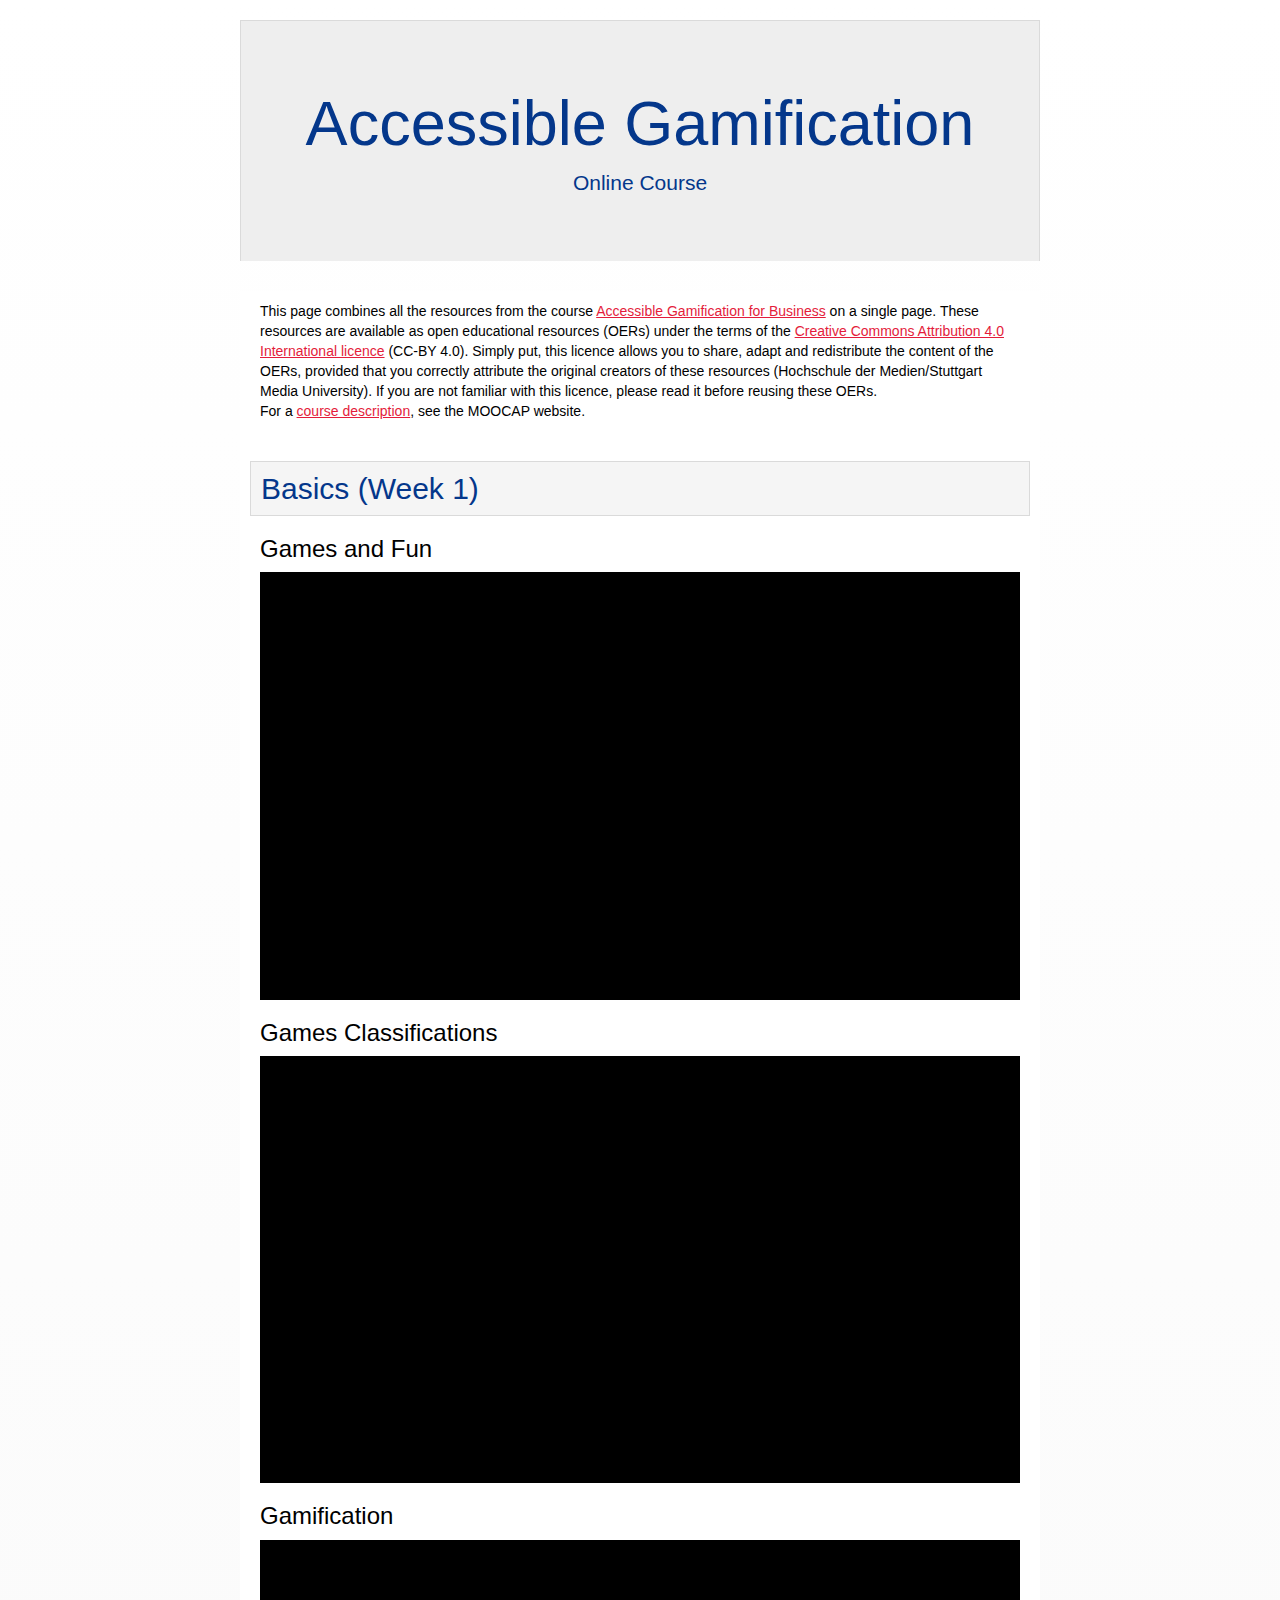
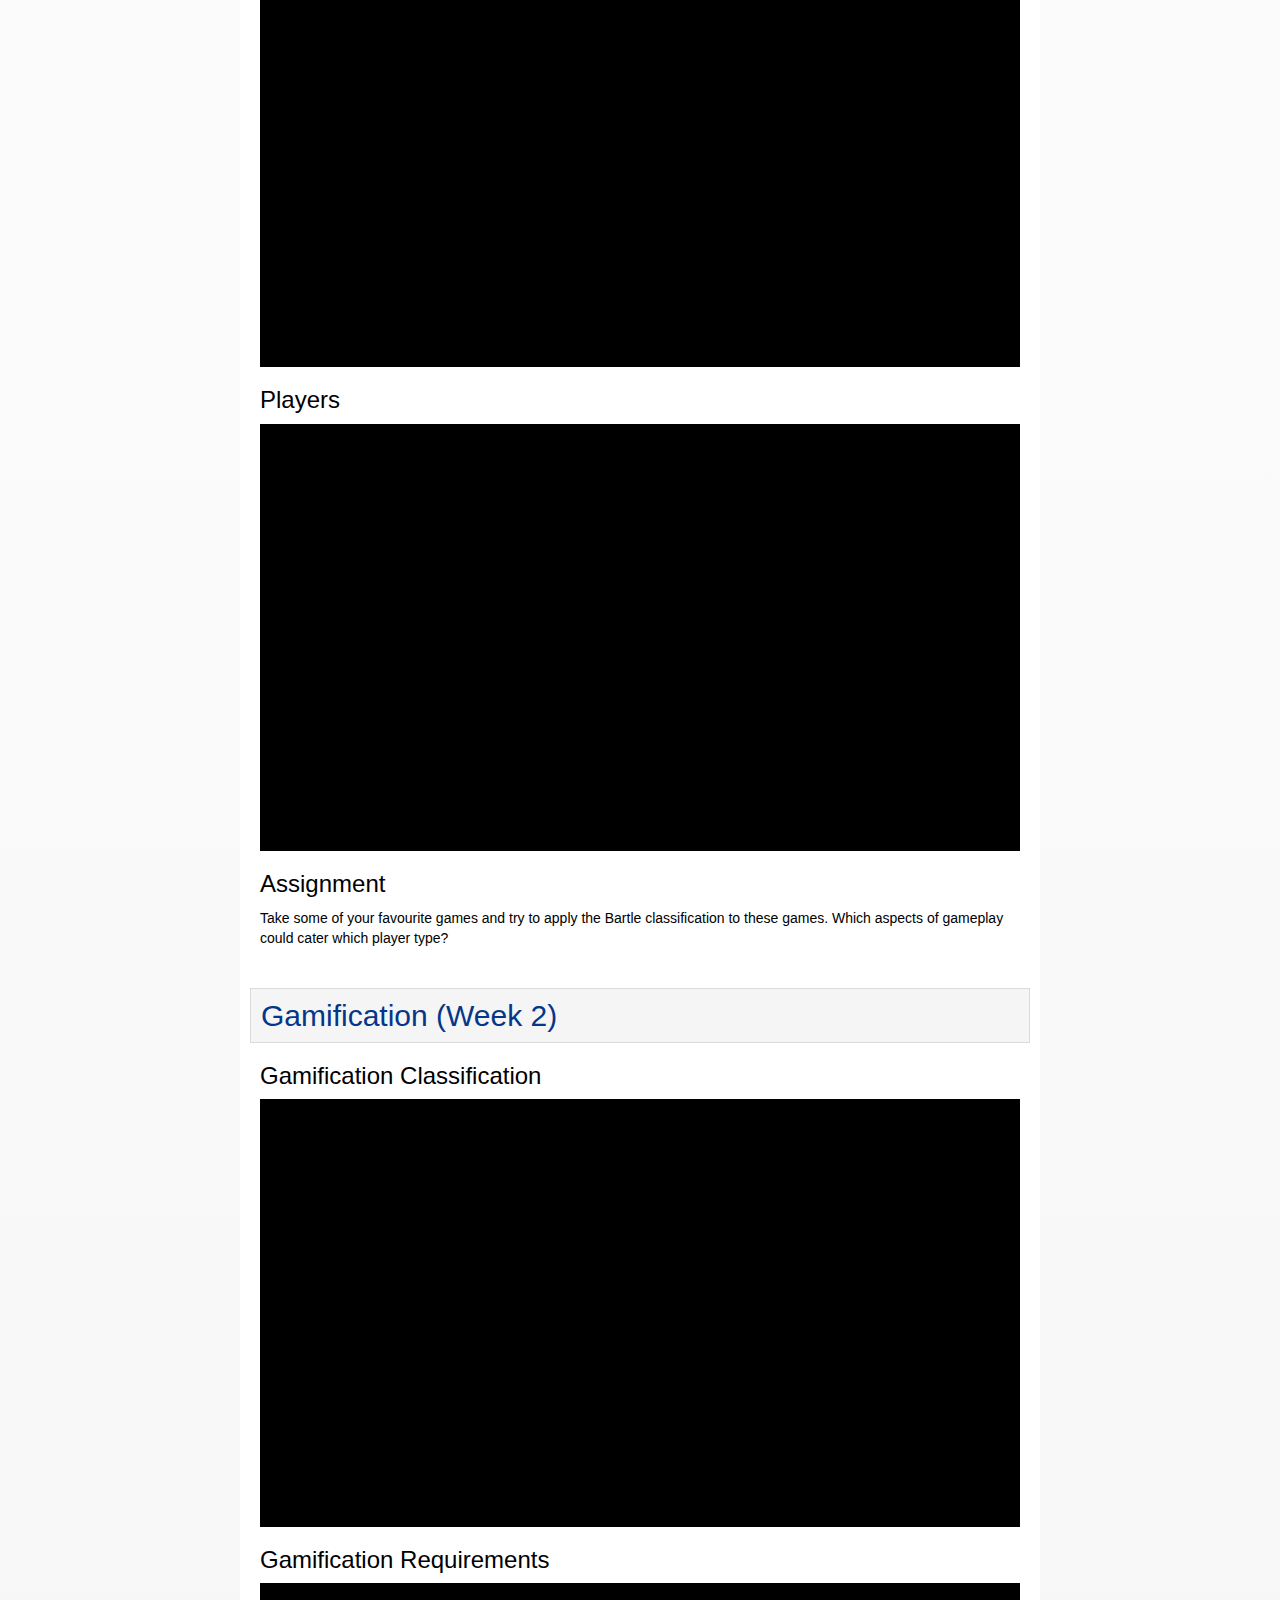
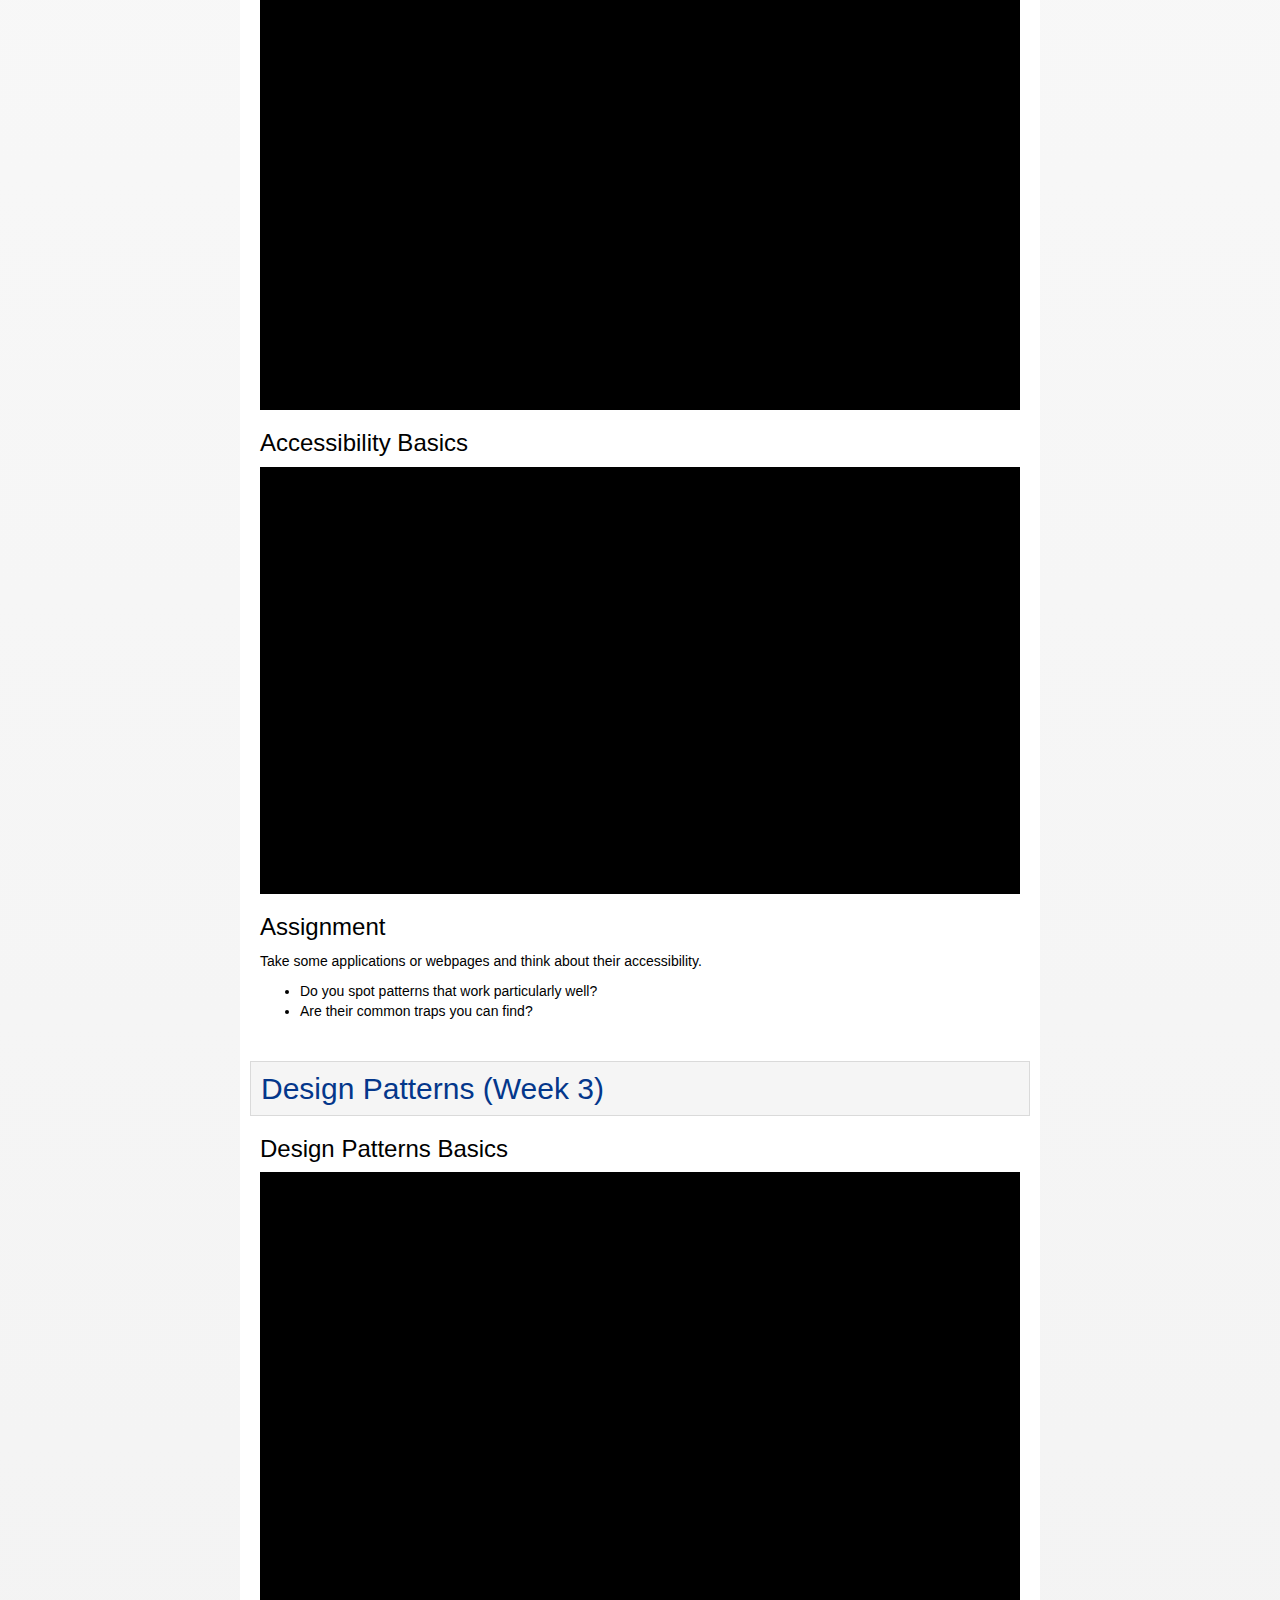
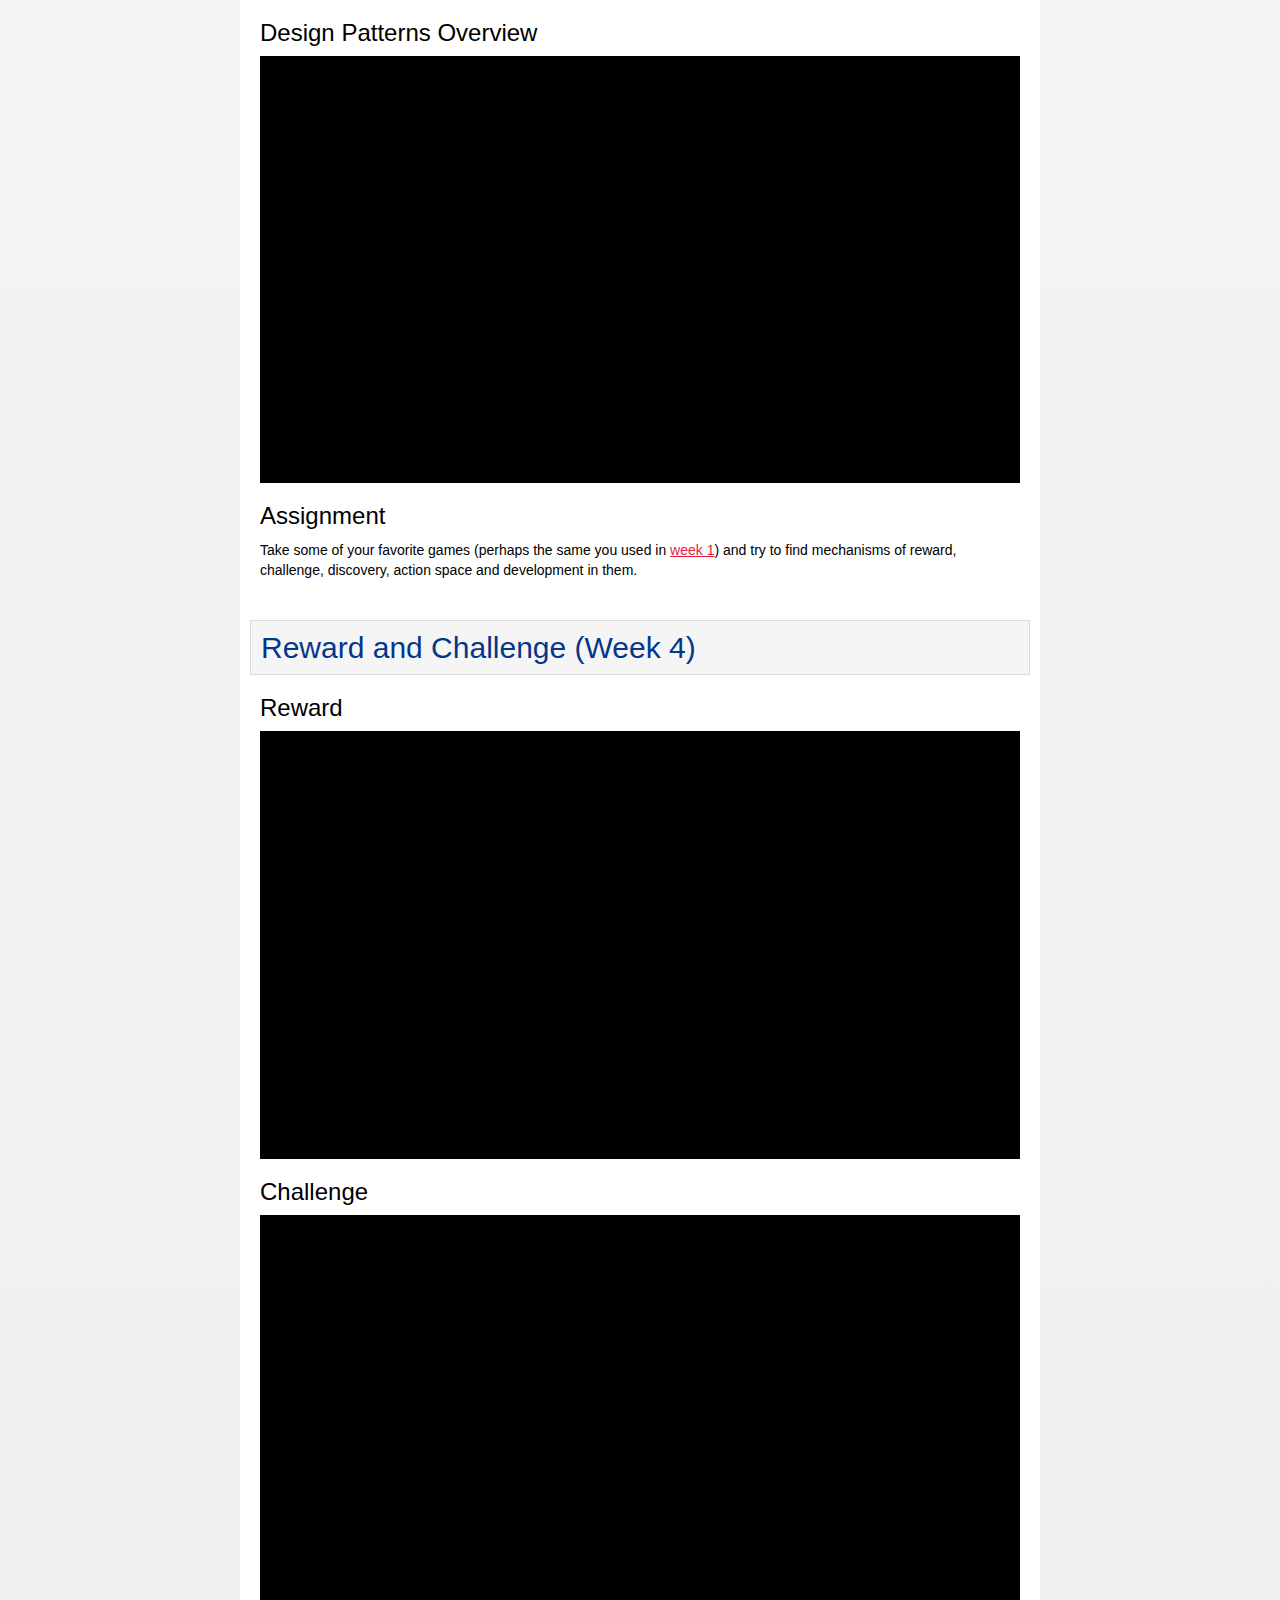
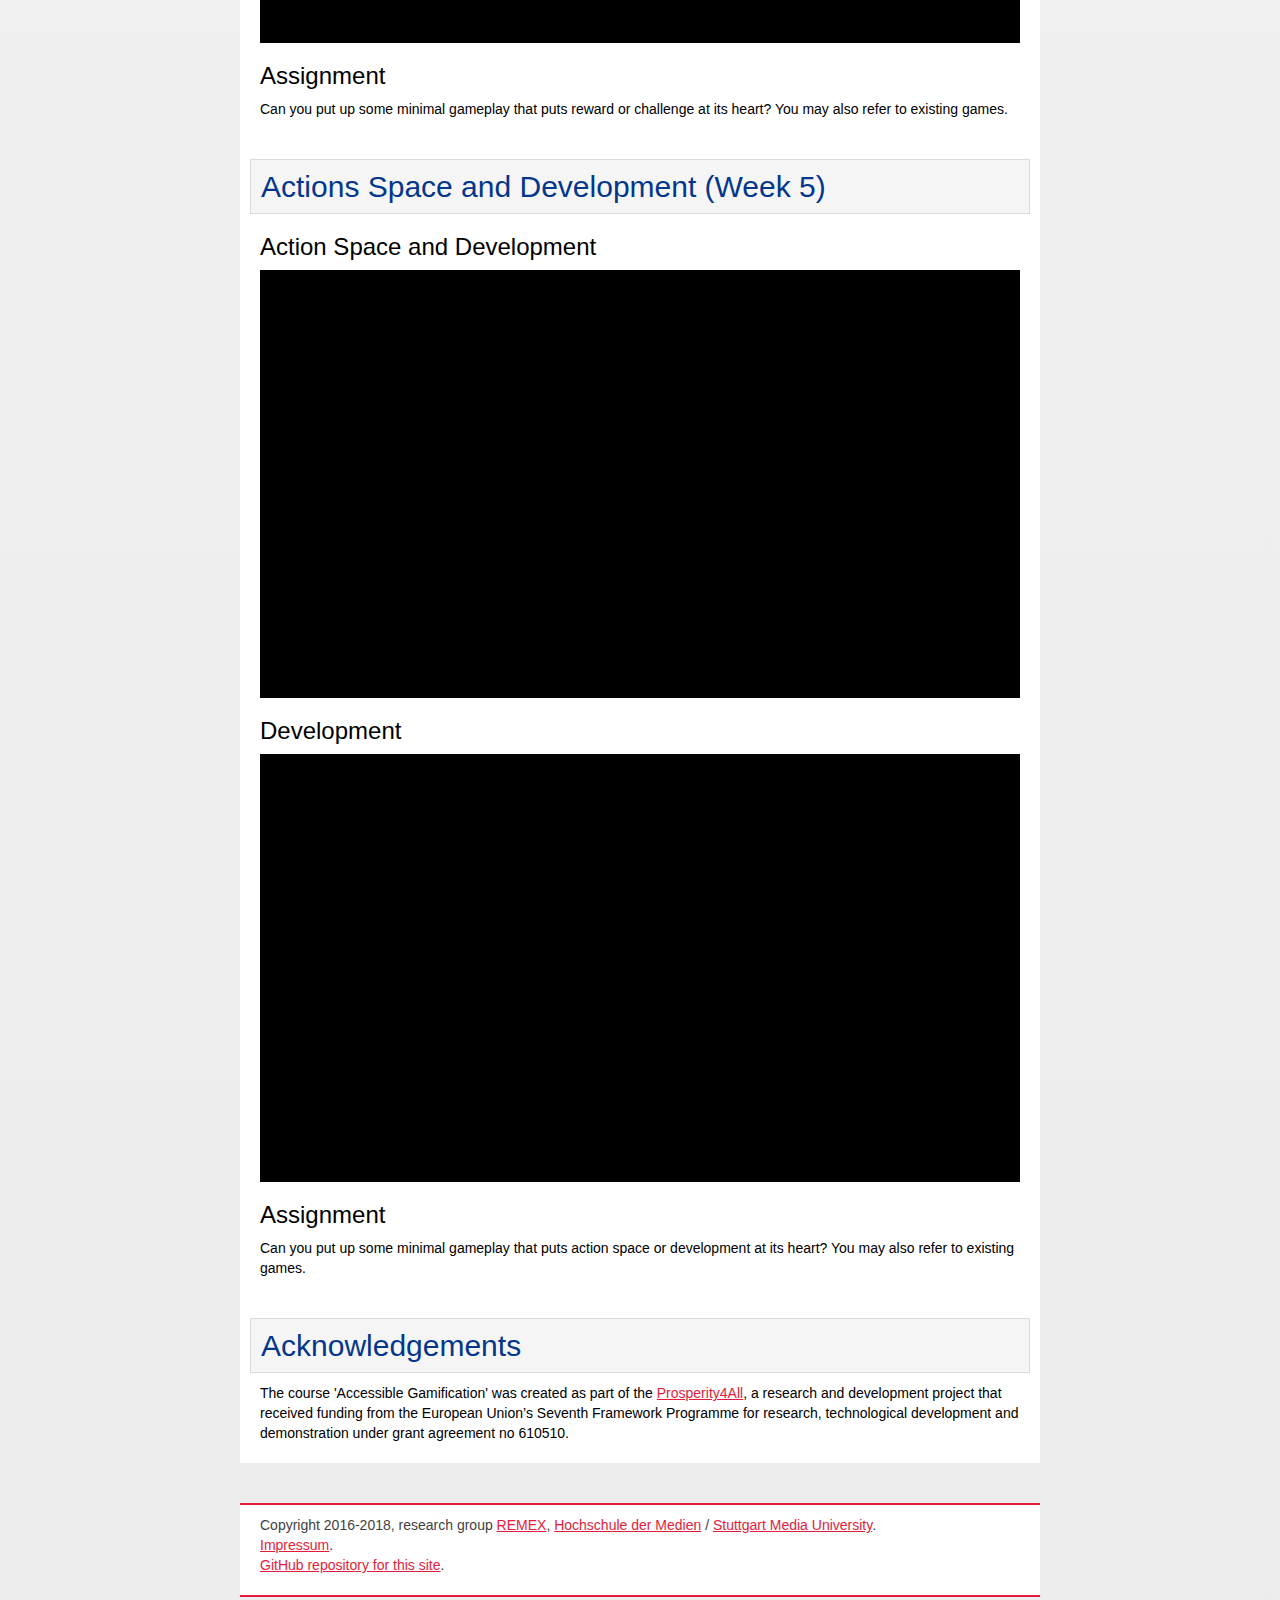
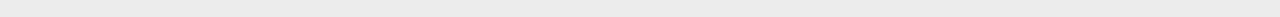
==== commit 6119cf9f: "Link to course description" ====
--- a/index.html
+++ b/index.html
@@ -11,7 +11,7 @@
   <link rel="stylesheet" type="text/css" href="jslibs/bootstrap/css/bootstrap-theme.min.css" />
   <link rel="stylesheet" type="text/css" href="jslibs/bootstrap/css/jumbotron-narrow.css" />
   <link rel="stylesheet" type="text/css" href="css/remexlabs.css" />
-  <link rel="stylesheet" type="text/css" href="./jslibs/plyr-2.0.13/plyr.css" />
+  <link rel="stylesheet" type="text/css" href="./jslibs/plyr-2.0.18/plyr.css" />
   <link rel="shortcut icon" href="img/favicon_hdm_2017.ico" type="image/ico" />
   <meta content="noindex, nofollow" name="robots" />
   <!-- HTML5 shim and Respond.js for IE8 support of HTML5 elements and media queries -->
@@ -39,6 +39,9 @@
     provided that you correctly attribute the original creators of these resources 
     (<span lang="de">Hochschule der Medien</span>/Stuttgart Media University). 
     If you are not familiar with this licence, please read it before reusing these <abbr>OERs</abbr>.
+    <br />For a
+    <a href="https://moocap.gpii.eu/?p=777" title="Description of the course 'Accessible Gamification' on the MOOCAP website">course description</a>,
+    see the <abbr>MOOCAP</abbr> website.
   </p>
 
   <!--div class="row"-->
@@ -124,7 +127,7 @@
 <!-- Include all compiled plugins (below), or include individual files as needed -->
 <script src="jslibs/bootstrap/js/bootstrap.min.js"></script>
 
-<script src="jslibs/plyr-2.0.13/plyr.js" type="text/javascript"></script>
+<script src="jslibs/plyr-2.0.18/plyr.js" type="text/javascript"></script>
 <!-- Rangetouch to fix <input type="range"> on touch devices (see https://rangetouch.com) -->
 
 <script src="jslibs/rangetouch-1.0.5/rangetouch.js" type="text/javascript"></script>
@@ -134,4 +137,3 @@
 </script>
 </body>
 </html>
-
--- a/jslibs/plyr-2.0.18/plyr.css
+++ b/jslibs/plyr-2.0.18/plyr.css
@@ -0,0 +1 @@
+@-webkit-keyframes plyr-progress{to{background-position:25px 0}}@keyframes plyr-progress{to{background-position:25px 0}}.plyr{position:relative;max-width:100%;min-width:200px;font-family:Avenir,'Avenir Next','Helvetica Neue','Segoe UI',Helvetica,Arial,sans-serif;direction:ltr}.plyr,.plyr *,.plyr ::after,.plyr ::before{-webkit-box-sizing:border-box;box-sizing:border-box}.plyr a,.plyr button,.plyr input,.plyr label{-ms-touch-action:manipulation;touch-action:manipulation}.plyr:focus{outline:0}.plyr audio,.plyr video{width:100%;height:auto;vertical-align:middle;border-radius:inherit}.plyr input[type=range]{display:block;height:20px;width:100%;margin:0;padding:0;-webkit-appearance:none;-moz-appearance:none;cursor:pointer;border:none;background:0 0}.plyr input[type=range]::-webkit-slider-runnable-track{height:8px;background:0 0;border:0;border-radius:4px;-webkit-user-select:none;user-select:none}.plyr input[type=range]::-webkit-slider-thumb{-webkit-appearance:none;margin-top:-4px;position:relative;height:16px;width:16px;background:#fff;border:2px solid transparent;border-radius:100%;-webkit-transition:background .2s ease,border .2s ease,-webkit-transform .2s ease;transition:background .2s ease,border .2s ease,-webkit-transform .2s ease;transition:background .2s ease,border .2s ease,transform .2s ease;transition:background .2s ease,border .2s ease,transform .2s ease,-webkit-transform .2s ease;-webkit-box-shadow:0 1px 1px rgba(0,0,0,.15),0 0 0 1px rgba(0,0,0,.15);box-shadow:0 1px 1px rgba(0,0,0,.15),0 0 0 1px rgba(0,0,0,.15);-webkit-box-sizing:border-box;box-sizing:border-box}.plyr input[type=range]::-moz-range-track{height:8px;background:0 0;border:0;border-radius:4px;-moz-user-select:none;user-select:none}.plyr input[type=range]::-moz-range-thumb{position:relative;height:16px;width:16px;background:#fff;border:2px solid transparent;border-radius:100%;-webkit-transition:background .2s ease,border .2s ease,-webkit-transform .2s ease;transition:background .2s ease,border .2s ease,-webkit-transform .2s ease;transition:background .2s ease,border .2s ease,transform .2s ease;transition:background .2s ease,border .2s ease,transform .2s ease,-webkit-transform .2s ease;box-shadow:0 1px 1px rgba(0,0,0,.15),0 0 0 1px rgba(0,0,0,.15);box-sizing:border-box}.plyr input[type=range]::-ms-track{height:8px;background:0 0;border:0;color:transparent}.plyr input[type=range]::-ms-fill-upper{height:8px;background:0 0;border:0;border-radius:4px;-ms-user-select:none;user-select:none}.plyr input[type=range]::-ms-fill-lower{height:8px;background:0 0;border:0;border-radius:4px;-ms-user-select:none;user-select:none;background:#3498db}.plyr input[type=range]::-ms-thumb{position:relative;height:16px;width:16px;background:#fff;border:2px solid transparent;border-radius:100%;-webkit-transition:background .2s ease,border .2s ease,-webkit-transform .2s ease;transition:background .2s ease,border .2s ease,-webkit-transform .2s ease;transition:background .2s ease,border .2s ease,transform .2s ease;transition:background .2s ease,border .2s ease,transform .2s ease,-webkit-transform .2s ease;box-shadow:0 1px 1px rgba(0,0,0,.15),0 0 0 1px rgba(0,0,0,.15);box-sizing:border-box;margin-top:0}.plyr input[type=range]::-ms-tooltip{display:none}.plyr input[type=range]:focus{outline:0}.plyr input[type=range]::-moz-focus-outer{border:0}.plyr input[type=range].tab-focus:focus{outline-offset:3px}.plyr input[type=range]:active::-webkit-slider-thumb{background:#3498db;border-color:#fff;-webkit-transform:scale(1.25);transform:scale(1.25)}.plyr input[type=range]:active::-moz-range-thumb{background:#3498db;border-color:#fff;transform:scale(1.25)}.plyr input[type=range]:active::-ms-thumb{background:#3498db;border-color:#fff;transform:scale(1.25)}.plyr--video input[type=range].tab-focus:focus{outline:1px dotted rgba(255,255,255,.5)}.plyr--audio input[type=range].tab-focus:focus{outline:1px dotted rgba(86,93,100,.5)}.plyr__sr-only{clip:rect(1px,1px,1px,1px);overflow:hidden;position:absolute!important;padding:0!important;border:0!important;height:1px!important;width:1px!important}.plyr__video-wrapper{position:relative;background:#000;border-radius:inherit}.plyr__video-embed{padding-bottom:56.25%;height:0;border-radius:inherit;overflow:hidden;z-index:0}.plyr__video-embed iframe{position:absolute;top:0;left:0;width:100%;height:100%;border:0;-webkit-user-select:none;-moz-user-select:none;-ms-user-select:none;user-select:none}.plyr__video-embed>div{position:relative;padding-bottom:200%;-webkit-transform:translateY(-35.95%);transform:translateY(-35.95%)}.plyr .plyr__video-embed iframe{pointer-events:none}.plyr video::-webkit-media-text-track-container{display:none}.plyr__captions{display:none;position:absolute;bottom:0;left:0;width:100%;padding:20px;-webkit-transform:translateY(-40px);transform:translateY(-40px);-webkit-transition:-webkit-transform .3s ease;transition:-webkit-transform .3s ease;transition:transform .3s ease;transition:transform .3s ease,-webkit-transform .3s ease;color:#fff;font-size:16px;text-align:center;font-weight:400}.plyr__captions span{border-radius:2px;padding:3px 10px;background:rgba(0,0,0,.7);-webkit-box-decoration-break:clone;box-decoration-break:clone;line-height:150%}.plyr__captions span:empty{display:none}@media (min-width:768px){.plyr__captions{font-size:24px}}.plyr--captions-active .plyr__captions{display:block}.plyr--hide-controls .plyr__captions{-webkit-transform:translateY(-15px);transform:translateY(-15px)}@media (min-width:1024px){.plyr--fullscreen-active .plyr__captions{font-size:32px}}.plyr ::-webkit-media-controls{display:none}.plyr__controls{display:-webkit-box;display:-ms-flexbox;display:flex;-webkit-box-align:center;-ms-flex-align:center;align-items:center;line-height:1;text-align:center;pointer-events:none}.plyr__controls>*{pointer-events:all}.plyr__controls .plyr__progress,.plyr__controls .plyr__time,.plyr__controls>button{margin-left:5px}.plyr__controls .plyr__progress:first-child,.plyr__controls .plyr__time:first-child,.plyr__controls>button:first-child{margin-left:0}.plyr__controls .plyr__volume{margin-left:5px}.plyr__controls [data-plyr=pause]{margin-left:0}.plyr__controls button{position:relative;display:inline-block;-ms-flex-negative:0;flex-shrink:0;overflow:visible;vertical-align:middle;padding:7px;border:0;background:0 0;border-radius:3px;cursor:pointer;-webkit-transition:background .3s ease,color .3s ease,opacity .3s ease;transition:background .3s ease,color .3s ease,opacity .3s ease;color:inherit}.plyr__controls button svg{width:18px;height:18px;display:block;fill:currentColor}.plyr__controls button:focus{outline:0}.plyr__controls .icon--captions-on,.plyr__controls .icon--exit-fullscreen,.plyr__controls .icon--muted{display:none}@media (min-width:480px){.plyr__controls .plyr__progress,.plyr__controls .plyr__time,.plyr__controls>button{margin-left:10px}}.plyr--hide-controls .plyr__controls{opacity:0;pointer-events:none}.plyr--video .plyr__controls{position:absolute;left:0;right:0;bottom:0;z-index:2;padding:50px 10px 10px;background:-webkit-gradient(linear,left top,left bottom,from(rgba(0,0,0,0)),to(rgba(0,0,0,.5)));background:linear-gradient(rgba(0,0,0,0),rgba(0,0,0,.5));border-bottom-left-radius:inherit;border-bottom-right-radius:inherit;color:#fff;-webkit-transition:opacity .3s ease;transition:opacity .3s ease}.plyr--video .plyr__controls button.tab-focus:focus,.plyr--video .plyr__controls button:hover{background:#3498db;color:#fff}.plyr--audio .plyr__controls{padding:10px;border-radius:inherit;background:#fff;border:1px solid #dbe3e8;color:#565d64}.plyr--audio .plyr__controls button.tab-focus:focus,.plyr--audio .plyr__controls button:hover{background:#3498db;color:#fff}.plyr__play-large{display:none;position:absolute;z-index:1;top:50%;left:50%;-webkit-transform:translate(-50%,-50%);transform:translate(-50%,-50%);padding:10px;background:#3498db;border:4px solid currentColor;border-radius:100%;-webkit-box-shadow:0 1px 1px rgba(0,0,0,.15);box-shadow:0 1px 1px rgba(0,0,0,.15);color:#fff;-webkit-transition:all .3s ease;transition:all .3s ease}.plyr__play-large svg{position:relative;left:2px;width:20px;height:20px;display:block;fill:currentColor}.plyr__play-large:focus{outline:1px dotted rgba(255,255,255,.5)}.plyr .plyr__play-large{display:inline-block}.plyr--audio .plyr__play-large{display:none}.plyr--playing .plyr__play-large{opacity:0;visibility:hidden}.plyr--playing .plyr__controls [data-plyr=play],.plyr__controls [data-plyr=pause]{display:none}.plyr--playing .plyr__controls [data-plyr=pause]{display:inline-block}.plyr--captions-active .plyr__controls .icon--captions-on,.plyr--fullscreen-active .icon--exit-fullscreen,.plyr--muted .plyr__controls .icon--muted{display:block}.plyr--captions-active .plyr__controls .icon--captions-on+svg,.plyr--fullscreen-active .icon--exit-fullscreen+svg,.plyr--muted .plyr__controls .icon--muted+svg{display:none}.plyr [data-plyr=captions],.plyr [data-plyr=fullscreen]{display:none}.plyr--captions-enabled [data-plyr=captions],.plyr--fullscreen-enabled [data-plyr=fullscreen]{display:inline-block}.plyr__tooltip{position:absolute;z-index:2;bottom:100%;margin-bottom:10px;padding:5px 7.5px;pointer-events:none;opacity:0;background:rgba(0,0,0,.7);border-radius:3px;color:#fff;font-size:14px;line-height:1.3;-webkit-transform:translate(-50%,10px) scale(.8);transform:translate(-50%,10px) scale(.8);-webkit-transform-origin:50% 100%;transform-origin:50% 100%;-webkit-transition:opacity .2s .1s ease,-webkit-transform .2s .1s ease;transition:opacity .2s .1s ease,-webkit-transform .2s .1s ease;transition:transform .2s .1s ease,opacity .2s .1s ease;transition:transform .2s .1s ease,opacity .2s .1s ease,-webkit-transform .2s .1s ease}.plyr__tooltip::before{content:'';position:absolute;width:0;height:0;left:50%;-webkit-transform:translateX(-50%);transform:translateX(-50%);bottom:-4px;border-right:4px solid transparent;border-top:4px solid rgba(0,0,0,.7);border-left:4px solid transparent;z-index:2}.plyr button.tab-focus:focus .plyr__tooltip,.plyr button:hover .plyr__tooltip,.plyr__tooltip--visible{opacity:1;-webkit-transform:translate(-50%,0) scale(1);transform:translate(-50%,0) scale(1)}.plyr button:hover .plyr__tooltip{z-index:3}.plyr__controls button:first-child .plyr__tooltip{left:0;-webkit-transform:translate(0,10px) scale(.8);transform:translate(0,10px) scale(.8);-webkit-transform-origin:0 100%;transform-origin:0 100%}.plyr__controls button:first-child .plyr__tooltip::before{left:16px}.plyr__controls button:last-child .plyr__tooltip{right:0;-webkit-transform:translate(0,10px) scale(.8);transform:translate(0,10px) scale(.8);-webkit-transform-origin:100% 100%;transform-origin:100% 100%}.plyr__controls button:last-child .plyr__tooltip::before{left:auto;right:16px;-webkit-transform:translateX(50%);transform:translateX(50%)}.plyr__controls button:first-child .plyr__tooltip--visible,.plyr__controls button:first-child.tab-focus:focus .plyr__tooltip,.plyr__controls button:first-child:hover .plyr__tooltip,.plyr__controls button:last-child .plyr__tooltip--visible,.plyr__controls button:last-child.tab-focus:focus .plyr__tooltip,.plyr__controls button:last-child:hover .plyr__tooltip{-webkit-transform:translate(0,0) scale(1);transform:translate(0,0) scale(1)}.plyr__progress{position:relative;display:none;-webkit-box-flex:1;-ms-flex:1;flex:1}.plyr__progress input[type=range]{position:relative;z-index:2}.plyr__progress input[type=range]::-webkit-slider-runnable-track{background:0 0}.plyr__progress input[type=range]::-moz-range-track{background:0 0}.plyr__progress input[type=range]::-ms-fill-upper{background:0 0}.plyr__progress .plyr__tooltip{left:0}.plyr .plyr__progress{display:inline-block}.plyr__progress--buffer,.plyr__progress--played,.plyr__volume--display{position:absolute;left:0;top:50%;width:100%;height:8px;margin:-4px 0 0;padding:0;vertical-align:top;-webkit-appearance:none;-moz-appearance:none;border:none;border-radius:100px}.plyr__progress--buffer::-webkit-progress-bar,.plyr__progress--played::-webkit-progress-bar,.plyr__volume--display::-webkit-progress-bar{background:0 0}.plyr__progress--buffer::-webkit-progress-value,.plyr__progress--played::-webkit-progress-value,.plyr__volume--display::-webkit-progress-value{background:currentColor;border-radius:100px;min-width:8px}.plyr__progress--buffer::-moz-progress-bar,.plyr__progress--played::-moz-progress-bar,.plyr__volume--display::-moz-progress-bar{background:currentColor;border-radius:100px;min-width:8px}.plyr__progress--buffer::-ms-fill,.plyr__progress--played::-ms-fill,.plyr__volume--display::-ms-fill{border-radius:100px}.plyr__progress--played,.plyr__volume--display{z-index:1;color:#3498db;background:0 0;-webkit-transition:none;transition:none}.plyr__progress--played::-webkit-progress-value,.plyr__volume--display::-webkit-progress-value{min-width:8px;max-width:99%;border-top-right-radius:0;border-bottom-right-radius:0;-webkit-transition:none;transition:none}.plyr__progress--played::-moz-progress-bar,.plyr__volume--display::-moz-progress-bar{min-width:8px;max-width:99%;border-top-right-radius:0;border-bottom-right-radius:0;-webkit-transition:none;transition:none}.plyr__progress--played::-ms-fill,.plyr__volume--display::-ms-fill{display:none}.plyr__progress--buffer::-webkit-progress-value{-webkit-transition:width .2s ease;transition:width .2s ease}.plyr__progress--buffer::-moz-progress-bar{-webkit-transition:width .2s ease;transition:width .2s ease}.plyr__progress--buffer::-ms-fill{-webkit-transition:width .2s ease;transition:width .2s ease}.plyr--video .plyr__progress--buffer,.plyr--video .plyr__volume--display{background:rgba(255,255,255,.25)}.plyr--video .plyr__progress--buffer{color:rgba(255,255,255,.25)}.plyr--audio .plyr__progress--buffer,.plyr--audio .plyr__volume--display{background:rgba(198,214,219,.66)}.plyr--audio .plyr__progress--buffer{color:rgba(198,214,219,.66)}.plyr--loading .plyr__progress--buffer{-webkit-animation:plyr-progress 1s linear infinite;animation:plyr-progress 1s linear infinite;background-size:25px 25px;background-repeat:repeat-x;background-image:linear-gradient(-45deg,rgba(0,0,0,.15) 25%,transparent 25%,transparent 50%,rgba(0,0,0,.15) 50%,rgba(0,0,0,.15) 75%,transparent 75%,transparent);color:transparent}.plyr--video.plyr--loading .plyr__progress--buffer{background-color:rgba(255,255,255,.25)}.plyr--audio.plyr--loading .plyr__progress--buffer{background-color:rgba(198,214,219,.66)}.plyr__time{display:inline-block;vertical-align:middle;font-size:14px}.plyr__time+.plyr__time{display:none}@media (min-width:768px){.plyr__time+.plyr__time{display:inline-block}}.plyr__time+.plyr__time::before{content:'\2044';margin-right:10px}.plyr__volume{display:none}.plyr .plyr__volume{-webkit-box-flex:1;-ms-flex:1;flex:1;position:relative}.plyr .plyr__volume input[type=range]{position:relative;z-index:2}@media (min-width:480px){.plyr .plyr__volume{display:block;max-width:60px}}@media (min-width:768px){.plyr .plyr__volume{max-width:100px}}.plyr--is-ios .plyr__volume,.plyr--is-ios [data-plyr=mute]{display:none!important}.plyr--fullscreen-active{height:100%;width:100%;background:#000;border-radius:0!important}.plyr--fullscreen-active video{height:100%}.plyr--fullscreen-active .plyr__video-wrapper{height:100%;width:100%}.plyr--fullscreen-active .plyr__video-embed{overflow:visible}.plyr--fullscreen-active.plyr--vimeo .plyr__video-wrapper{height:0;top:50%;-webkit-transform:translateY(-50%);transform:translateY(-50%)}.plyr--fullscreen-fallback.plyr--fullscreen-active{position:fixed;top:0;left:0;right:0;bottom:0;z-index:10000000}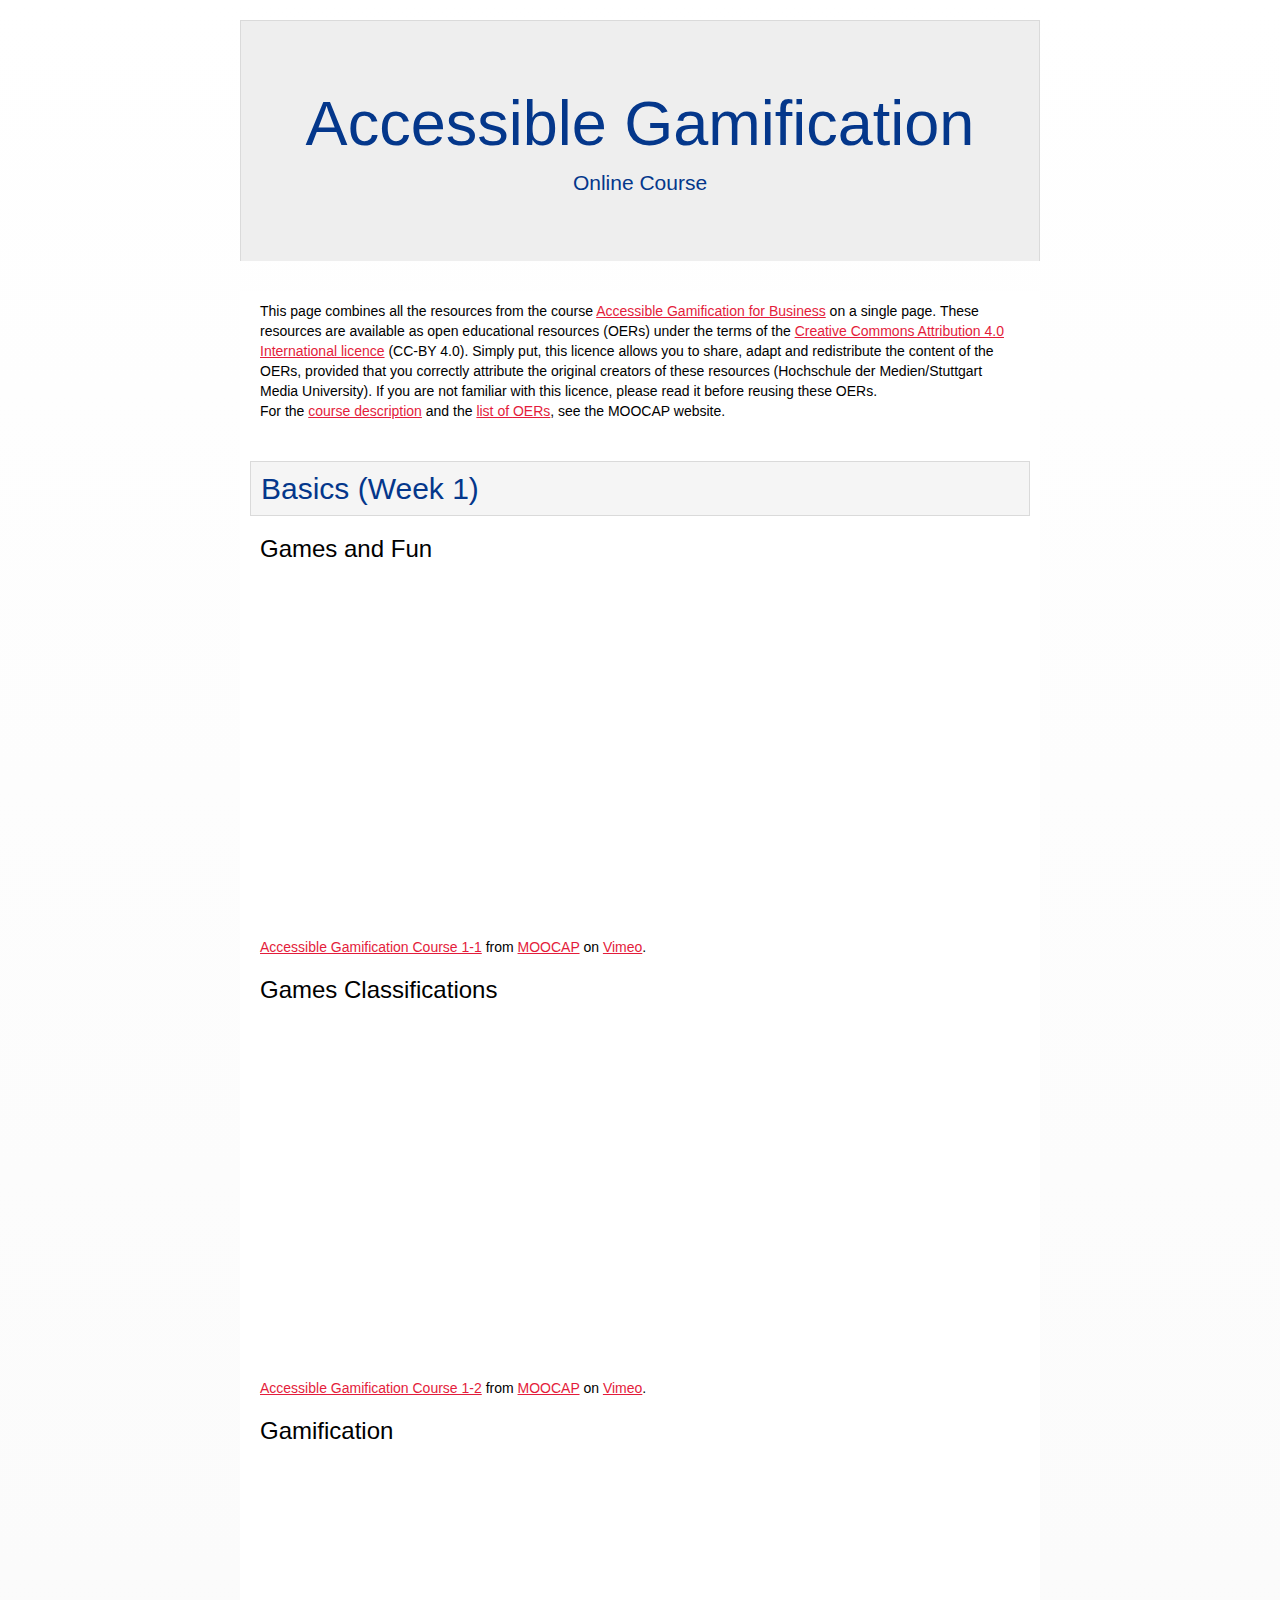
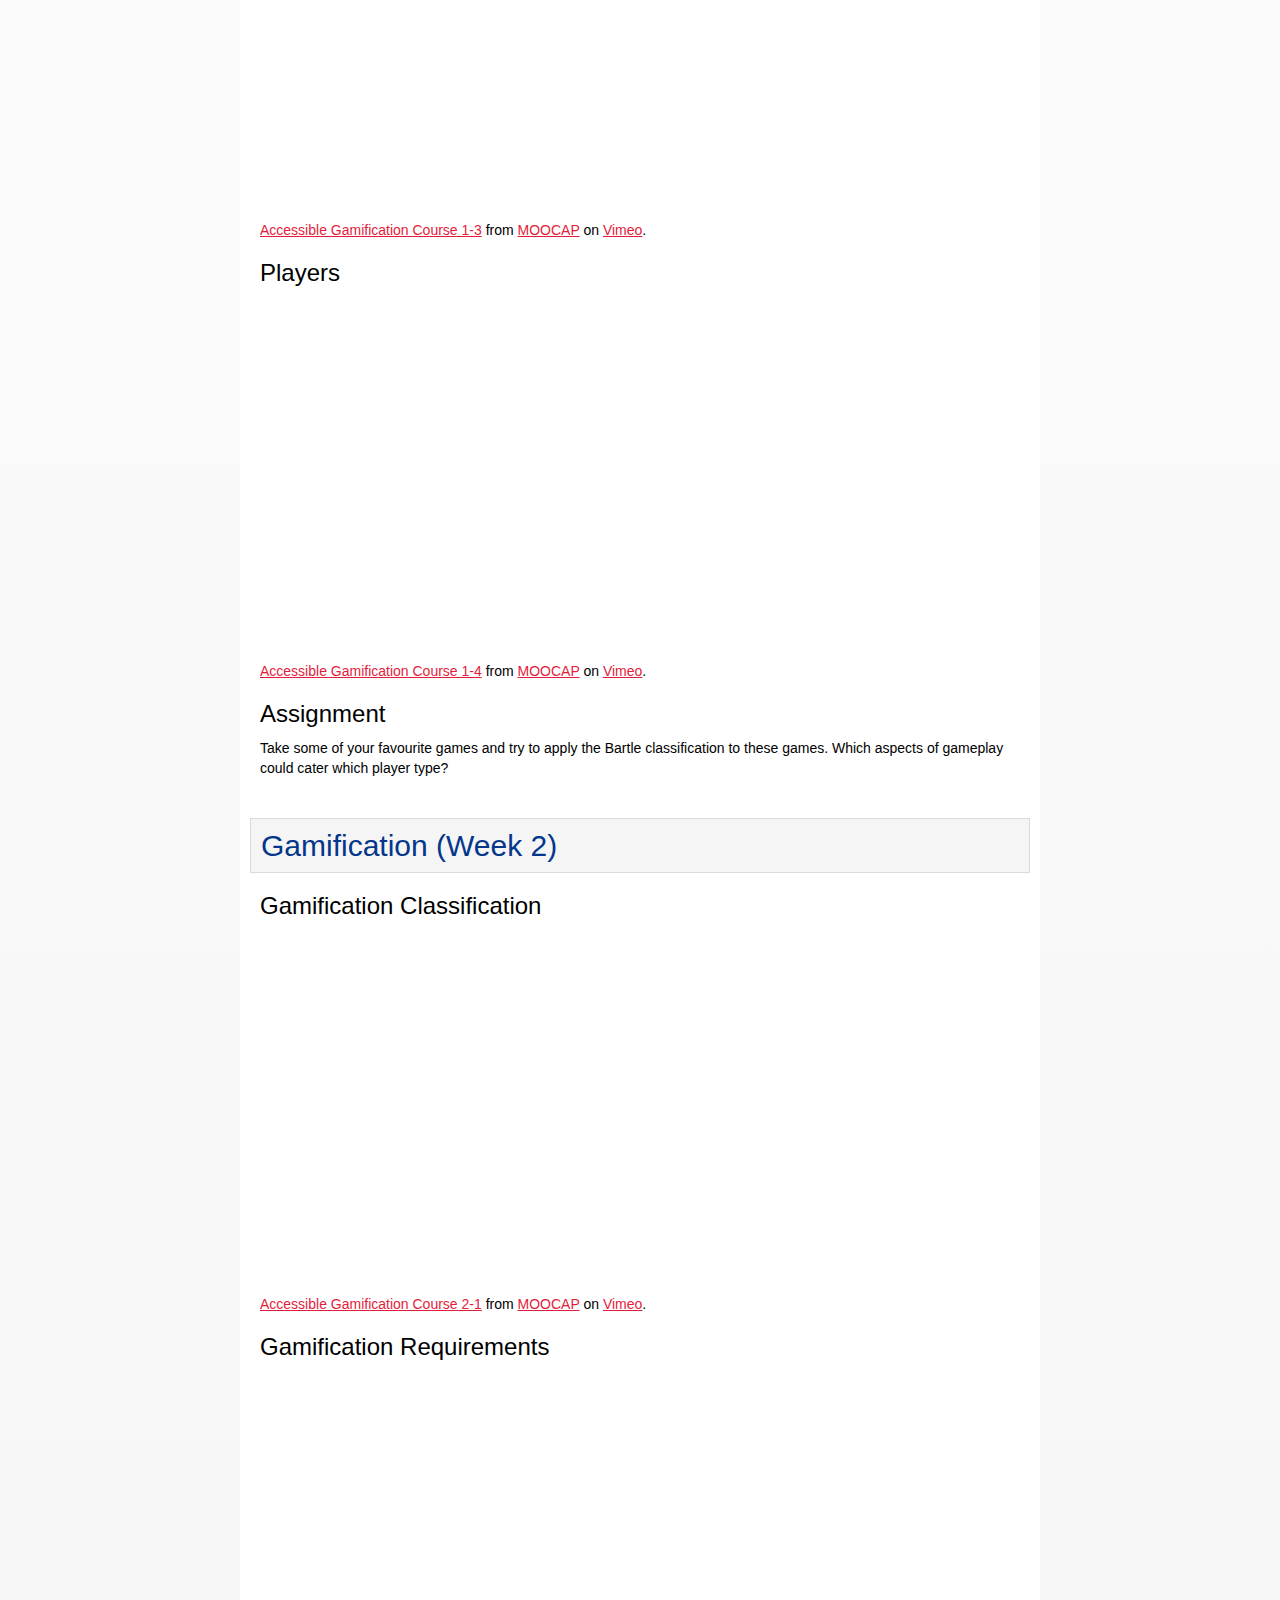
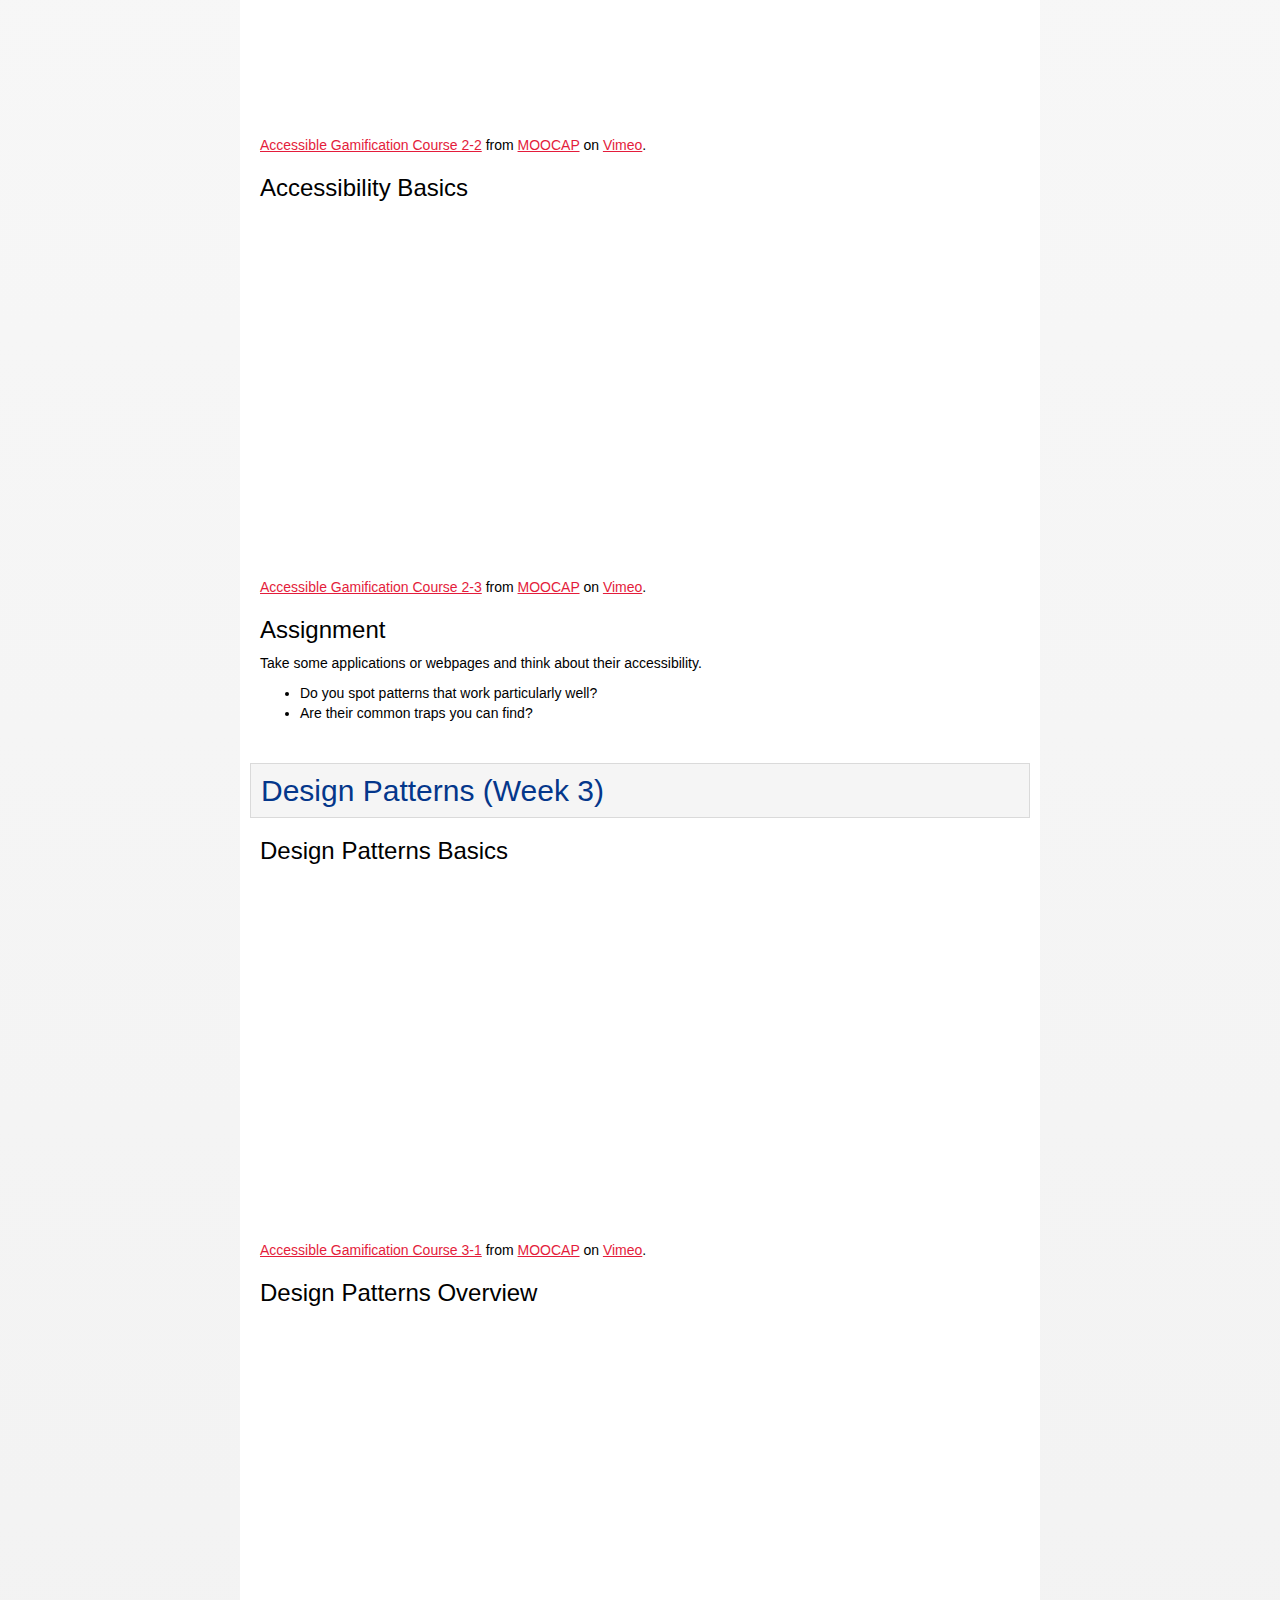
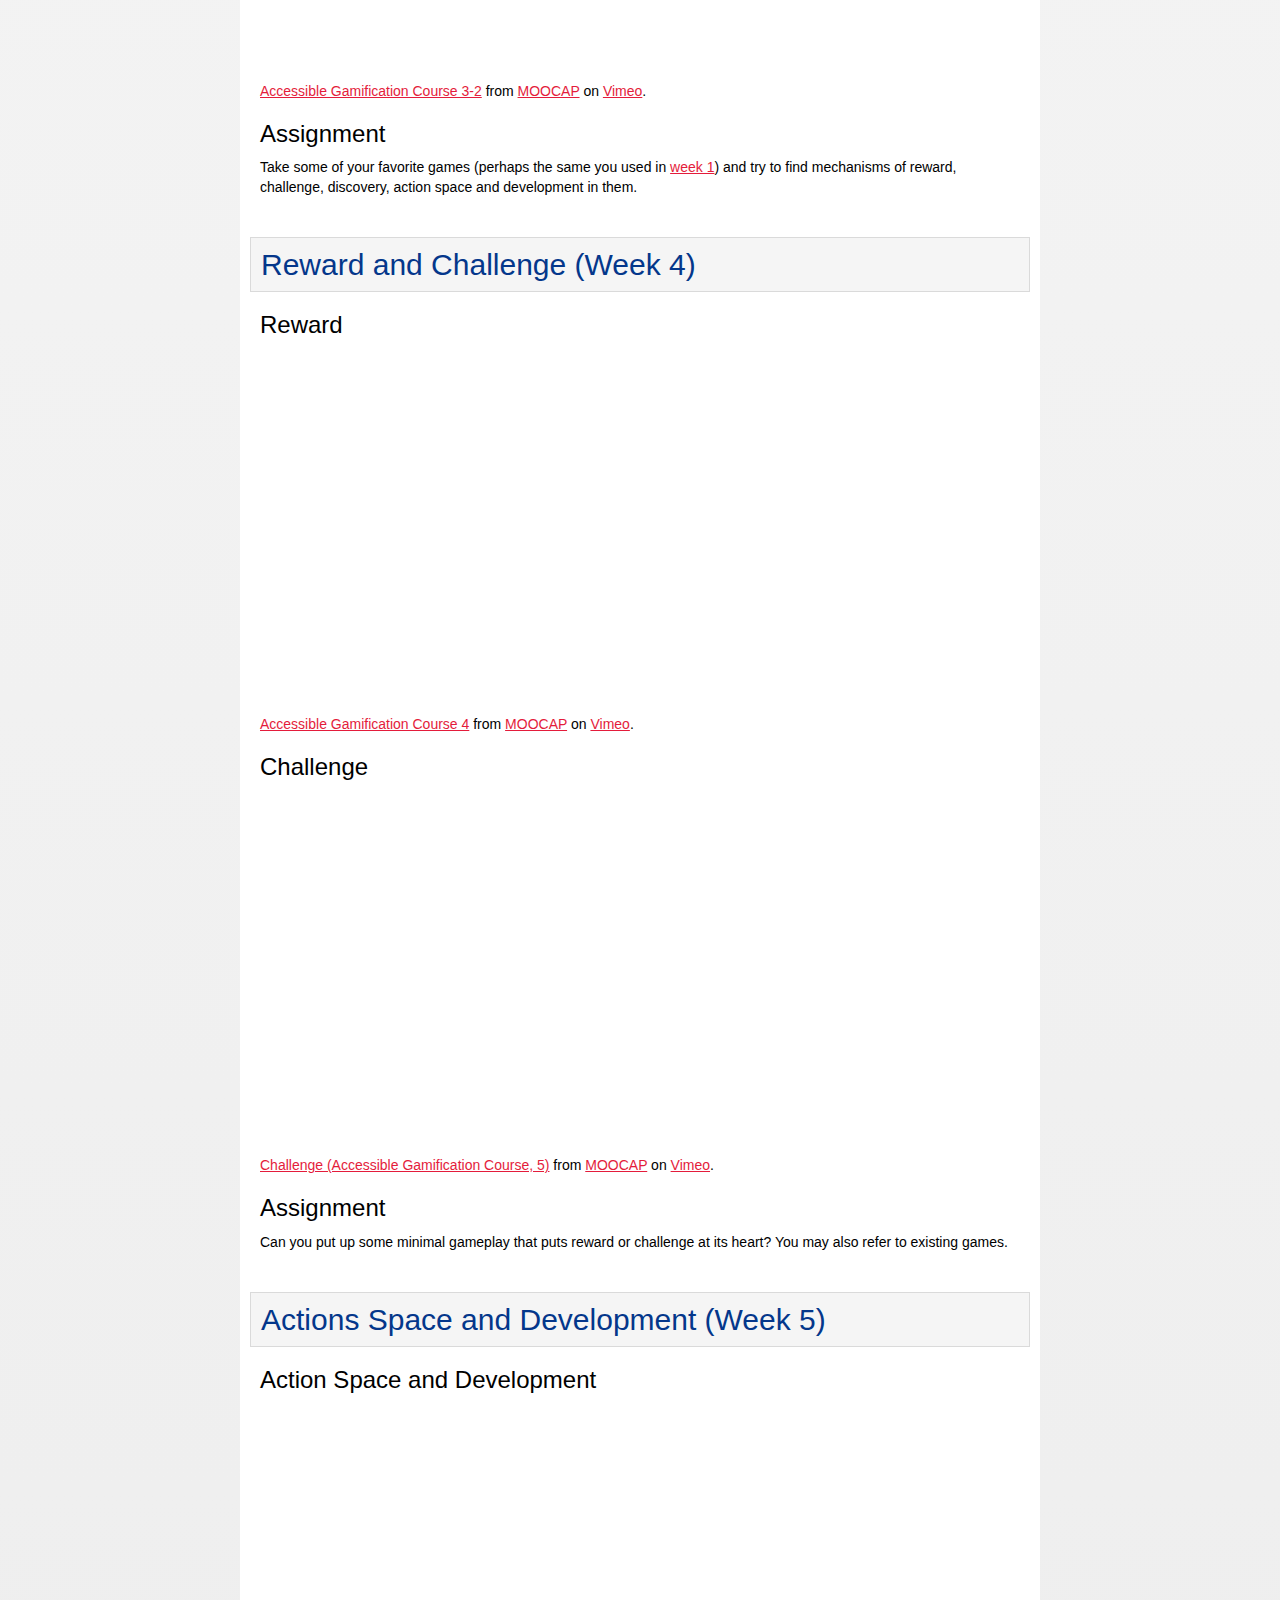
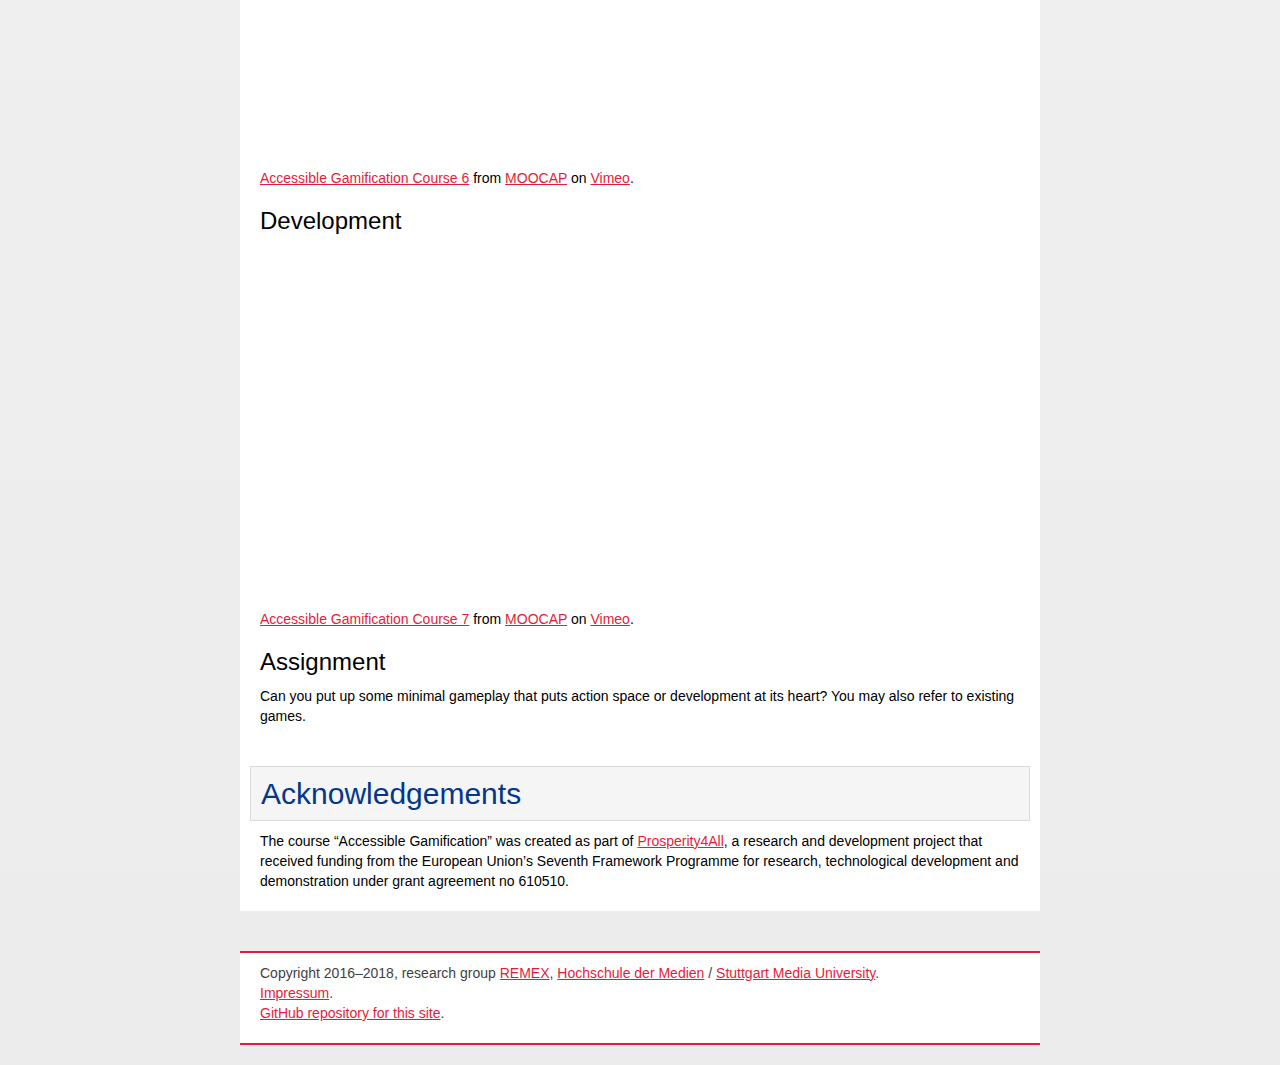
==== commit 5134cb3e: "Replaced plyr divs with Vimeo iframes" ====
--- a/index.html
+++ b/index.html
@@ -13,6 +13,7 @@
   <link rel="stylesheet" type="text/css" href="css/remexlabs.css" />
   <link rel="stylesheet" type="text/css" href="./jslibs/plyr-2.0.18/plyr.css" />
   <link rel="shortcut icon" href="img/favicon_hdm_2017.ico" type="image/ico" />
+  <style type="text/css">iframe { frameborder: 0; }</style>
   <meta content="noindex, nofollow" name="robots" />
   <!-- HTML5 shim and Respond.js for IE8 support of HTML5 elements and media queries -->
   <!--[if lt IE 9]>
@@ -39,8 +40,10 @@
     provided that you correctly attribute the original creators of these resources 
     (<span lang="de">Hochschule der Medien</span>/Stuttgart Media University). 
     If you are not familiar with this licence, please read it before reusing these <abbr>OERs</abbr>.
-    <br />For a
-    <a href="https://moocap.gpii.eu/?p=777" title="Description of the course 'Accessible Gamification' on the MOOCAP website">course description</a>,
+    <br />For the
+    <a href="https://moocap.gpii.eu/?p=777" title="Description of the course 'Accessible Gamification' on the MOOCAP website">course description</a>
+    and the 
+    <a href="https://moocap.gpii.eu/?page_id=876">list of <abbr>OERs</abbr></a>,
     see the <abbr>MOOCAP</abbr> website.
   </p>
 
@@ -48,13 +51,29 @@
     <!--div class="col-lg-6"-->
       <h2 id="week1">Basics (Week 1)</h2>
       <h3>Games and Fun</h3>
+        <!--
         <div data-type="vimeo" data-video-id="221223111"></div>
+        -->
+        <iframe src="https://player.vimeo.com/video/221223111" width="640" height="360" webkitallowfullscreen mozallowfullscreen allowfullscreen></iframe>
+        <p><a href="https://vimeo.com/221223111">Accessible Gamification Course 1-1</a> from <a href="https://vimeo.com/moocap">MOOCAP</a> on <a href="https://vimeo.com">Vimeo</a>.</p>
       <h3>Games Classifications</h3>
+        <!--
         <div data-type="vimeo" data-video-id="221224734"></div>
+        -->
+        <iframe src="https://player.vimeo.com/video/221224734" width="640" height="360" webkitallowfullscreen mozallowfullscreen allowfullscreen></iframe>
+        <p><a href="https://vimeo.com/221224734">Accessible Gamification Course 1-2</a> from <a href="https://vimeo.com/moocap">MOOCAP</a> on <a href="https://vimeo.com">Vimeo</a>.</p>
       <h3>Gamification</h3>
+        <!--
         <div data-type="vimeo" data-video-id="221225287"></div>
+        -->
+        <iframe src="https://player.vimeo.com/video/221225287" width="640" height="360" webkitallowfullscreen mozallowfullscreen allowfullscreen></iframe>
+        <p><a href="https://vimeo.com/221225287">Accessible Gamification Course 1-3</a> from <a href="https://vimeo.com/moocap">MOOCAP</a> on <a href="https://vimeo.com">Vimeo</a>.</p>
       <h3>Players</h3>
+        <!--
         <div data-type="vimeo" data-video-id="221225853"></div>
+        -->
+        <iframe src="https://player.vimeo.com/video/221225853" width="640" height="360" webkitallowfullscreen mozallowfullscreen allowfullscreen></iframe>
+        <p><a href="https://vimeo.com/221225853">Accessible Gamification Course 1-4</a> from <a href="https://vimeo.com/moocap">MOOCAP</a> on <a href="https://vimeo.com">Vimeo</a>.</p>
       <h3>Assignment</h3>
       <p>Take some of your favourite games and try to apply the Bartle classification to these games.
         Which aspects of gameplay could cater which player type?
@@ -62,11 +81,23 @@
 
       <h2 id="week2">Gamification (Week 2)</h2>
       <h3>Gamification Classification</h3>
+        <!--
         <div data-type="vimeo" data-video-id="221226445"></div>
+        -->
+        <iframe src="https://player.vimeo.com/video/221226445" width="640" height="360" webkitallowfullscreen mozallowfullscreen allowfullscreen></iframe>
+        <p><a href="https://vimeo.com/221226445">Accessible Gamification Course 2-1</a> from <a href="https://vimeo.com/moocap">MOOCAP</a> on <a href="https://vimeo.com">Vimeo</a>.</p>
       <h3>Gamification Requirements</h3>
+        <!--
         <div data-type="vimeo" data-video-id="221226963"></div>
+        -->
+        <iframe src="https://player.vimeo.com/video/221226963" width="640" height="360" webkitallowfullscreen mozallowfullscreen allowfullscreen></iframe>
+        <p><a href="https://vimeo.com/221226963">Accessible Gamification Course 2-2</a> from <a href="https://vimeo.com/moocap">MOOCAP</a> on <a href="https://vimeo.com">Vimeo</a>.</p>
       <h3>Accessibility Basics</h3>
+        <!--
         <div data-type="vimeo" data-video-id="221227366"></div>
+        -->
+        <iframe src="https://player.vimeo.com/video/221227366" width="640" height="360" webkitallowfullscreen mozallowfullscreen allowfullscreen></iframe>
+        <p><a href="https://vimeo.com/221227366">Accessible Gamification Course 2-3</a> from <a href="https://vimeo.com/moocap">MOOCAP</a> on <a href="https://vimeo.com">Vimeo</a>.</p>
       <h3>Assignment</h3>
       <p>Take some applications or webpages and think about their accessibility.</p>
       <ul>
@@ -76,9 +107,17 @@
 
       <h2 id="week3">Design Patterns (Week 3)</h2>
       <h3>Design Patterns Basics</h3>
+        <!--
         <div data-type="vimeo" data-video-id="221228560"></div>
+        -->
+        <iframe src="https://player.vimeo.com/video/221228560" width="640" height="360" webkitallowfullscreen mozallowfullscreen allowfullscreen></iframe>
+        <p><a href="https://vimeo.com/221228560">Accessible Gamification Course 3-1</a> from <a href="https://vimeo.com/moocap">MOOCAP</a> on <a href="https://vimeo.com">Vimeo</a>.</p>
       <h3>Design Patterns Overview</h3>
+        <!--
         <div data-type="vimeo" data-video-id="221229514"></div>
+        -->
+        <iframe src="https://player.vimeo.com/video/221229514" width="640" height="360" webkitallowfullscreen mozallowfullscreen allowfullscreen></iframe>
+        <p><a href="https://vimeo.com/221229514">Accessible Gamification Course 3-2</a> from <a href="https://vimeo.com/moocap">MOOCAP</a> on <a href="https://vimeo.com">Vimeo</a>.</p>
       <h3>Assignment</h3>
       <p>Take some of your favorite games (perhaps the same you used in <a href="#week1">week 1</a>) 
         and try to find mechanisms of reward, challenge, discovery, action space and development in them.
@@ -86,25 +125,37 @@
 
       <h2 id="week4">Reward and Challenge (Week 4)</h2>
       <h3>Reward</h3>
+        <!--
         <div data-type="vimeo" data-video-id="221230531"></div>
+        -->
+        <iframe src="https://player.vimeo.com/video/221230531" width="640" height="360" webkitallowfullscreen mozallowfullscreen allowfullscreen></iframe>
+        <p><a href="https://vimeo.com/221230531">Accessible Gamification Course 4</a> from <a href="https://vimeo.com/moocap">MOOCAP</a> on <a href="https://vimeo.com">Vimeo</a>.</p>
       <h3>Challenge</h3>
+        <!--
         <div data-type="vimeo" data-video-id="221231128"></div>
+        -->
+        <iframe src="https://player.vimeo.com/video/221231128" width="640" height="360" webkitallowfullscreen mozallowfullscreen allowfullscreen></iframe>
+        <p><a href="https://vimeo.com/221231128">Challenge (Accessible Gamification Course, 5)</a> from <a href="https://vimeo.com/moocap">MOOCAP</a> on <a href="https://vimeo.com">Vimeo</a>.</p>
       <h3>Assignment</h3>
       <p>Can you put up some minimal gameplay that puts reward or challenge at its heart? You may also refer to existing games.</p>
 
       <h2 id="week5">Actions Space and Development (Week 5)</h2>
       <h3>Action Space and Development</h3>
+        <!--
         <div data-type="vimeo" data-video-id="221231534"></div>
+        -->
+        <iframe src="https://player.vimeo.com/video/221231534" width="640" height="360" webkitallowfullscreen mozallowfullscreen allowfullscreen></iframe>
+        <p><a href="https://vimeo.com/221231534">Accessible Gamification Course 6</a> from <a href="https://vimeo.com/moocap">MOOCAP</a> on <a href="https://vimeo.com">Vimeo</a>.</p>
       <h3>Development</h3>
+        <!--
         <div data-type="vimeo" data-video-id="221232193"></div>
+        -->
+        <iframe src="https://player.vimeo.com/video/221232193" width="640" height="360" webkitallowfullscreen mozallowfullscreen allowfullscreen></iframe>
+        <p><a href="https://vimeo.com/221232193">Accessible Gamification Course 7</a> from <a href="https://vimeo.com/moocap">MOOCAP</a> on <a href="https://vimeo.com">Vimeo</a>.</p>
       <h3>Assignment</h3>
       <p>Can you put up some minimal gameplay that puts action space or development at its heart? You may also refer to existing games.</p>
-      <!--
-      <h3></h3>
-        <div data-type="vimeo" data-video-id=""></div>
-      -->
       <h2>Acknowledgements</h2>
-      <p>The course 'Accessible Gamification' was created as part of the
+      <p>The course &ldquo;Accessible Gamification&rdquo; was created as part of
         <a href="http://www.prosperity4all.eu/">Prosperity4All</a>,
         a research and development project that received funding from the European Union’s
         Seventh Framework Programme for research, technological development and demonstration under grant agreement <abbr>no</abbr> 610510.
@@ -114,7 +165,7 @@
 </main>
 
 <footer>
-  <p>Copyright 2016-2018, research group <a href="https://www.hdm-stuttgart.de/remex">REMEX</a>, 
+  <p>Copyright 2016–2018, research group <a href="https://www.hdm-stuttgart.de/remex">REMEX</a>, 
   <a href="https://www.hdm-stuttgart.de/" hreflang="de" lang="de">Hochschule der Medien</a> /
   <a href="https://www.hdm-stuttgart.de/english" hreflang="en">Stuttgart Media University</a>.
   <br /><a href="impressum.html" hreflang="en" lang="de">Impressum</a>.
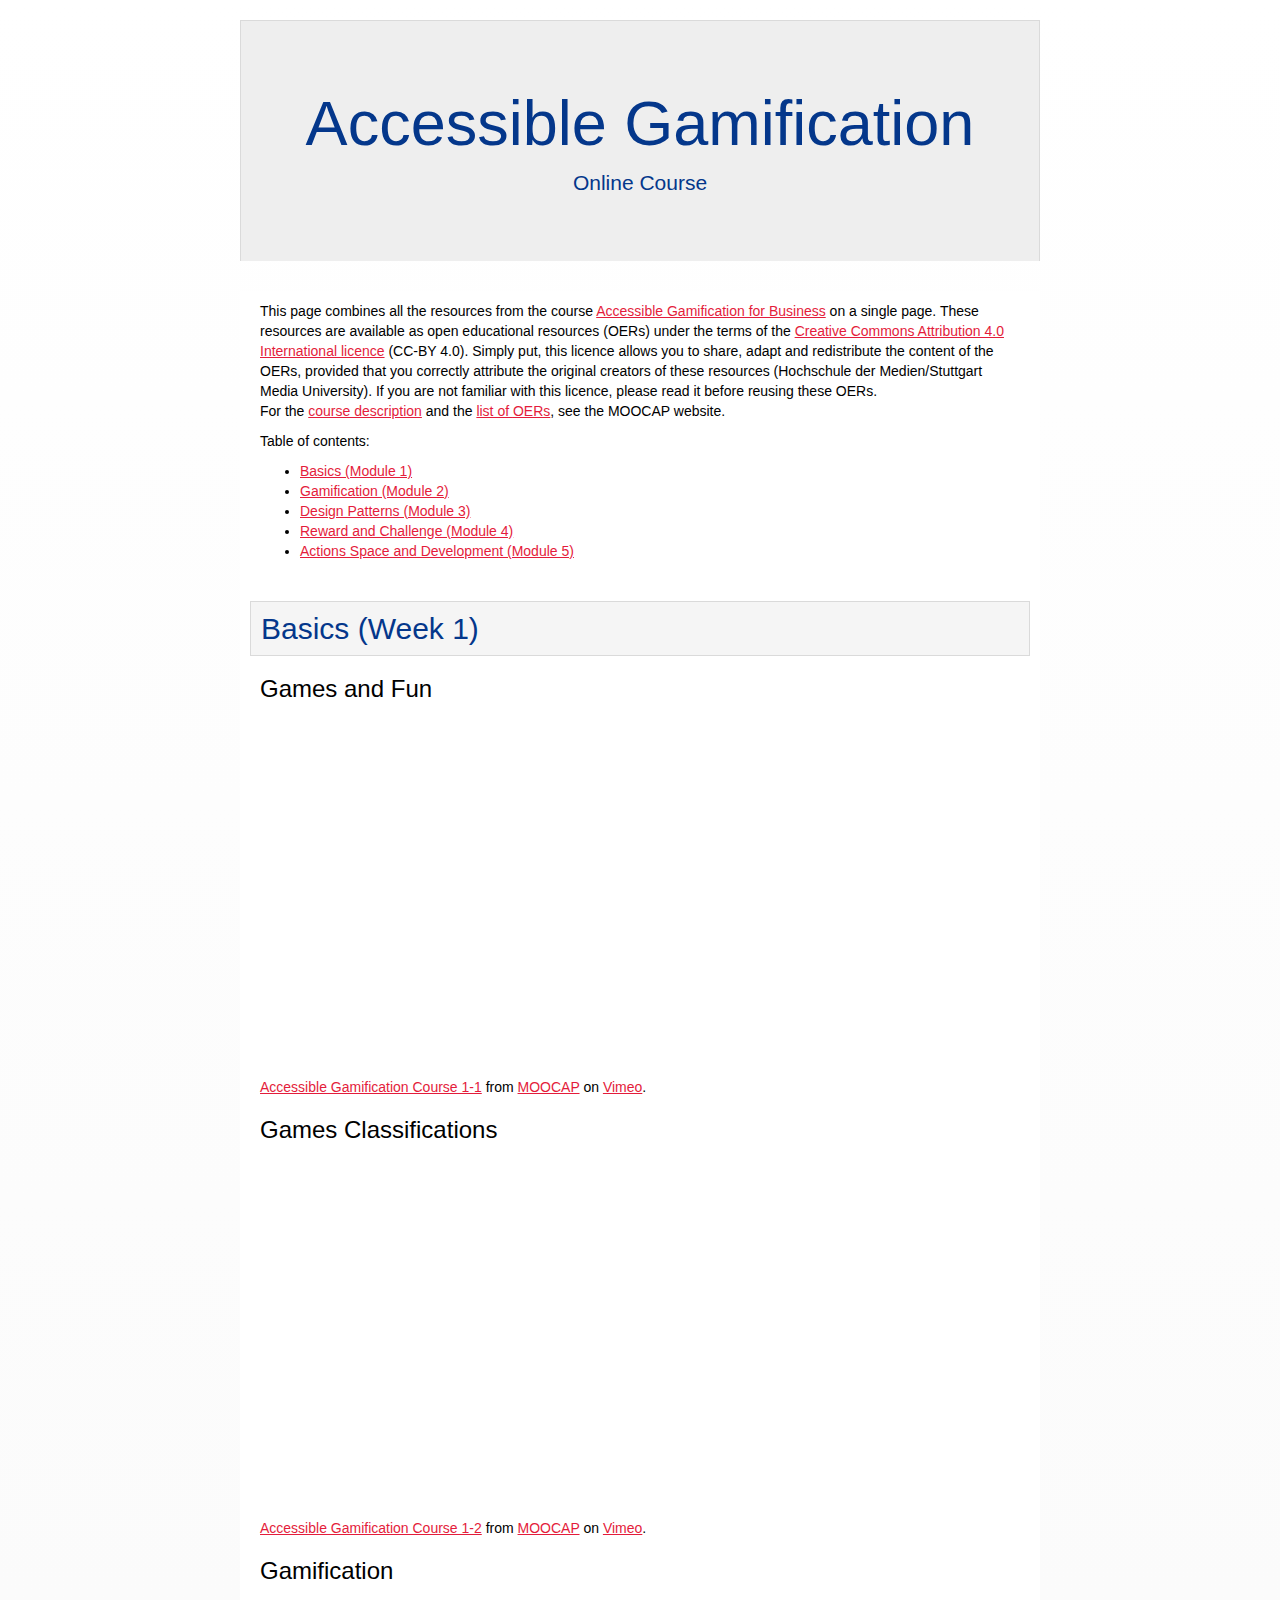
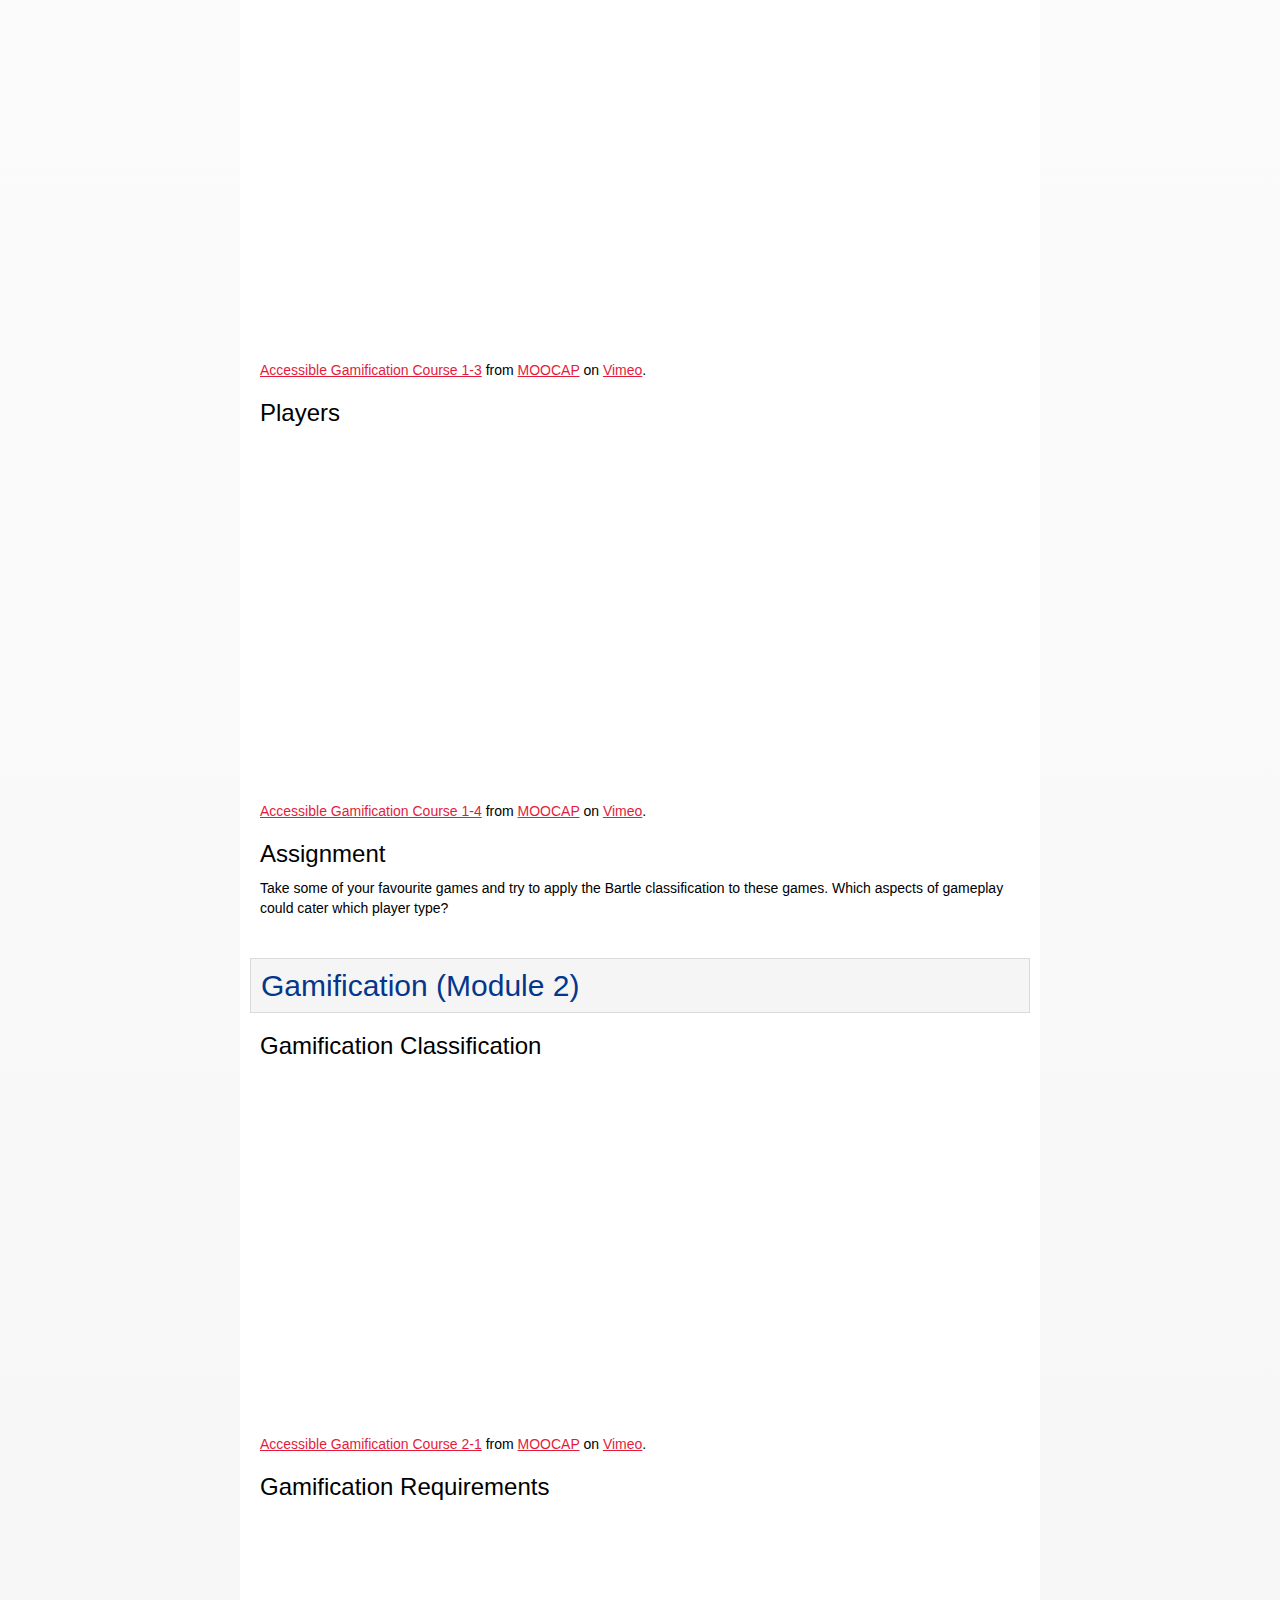
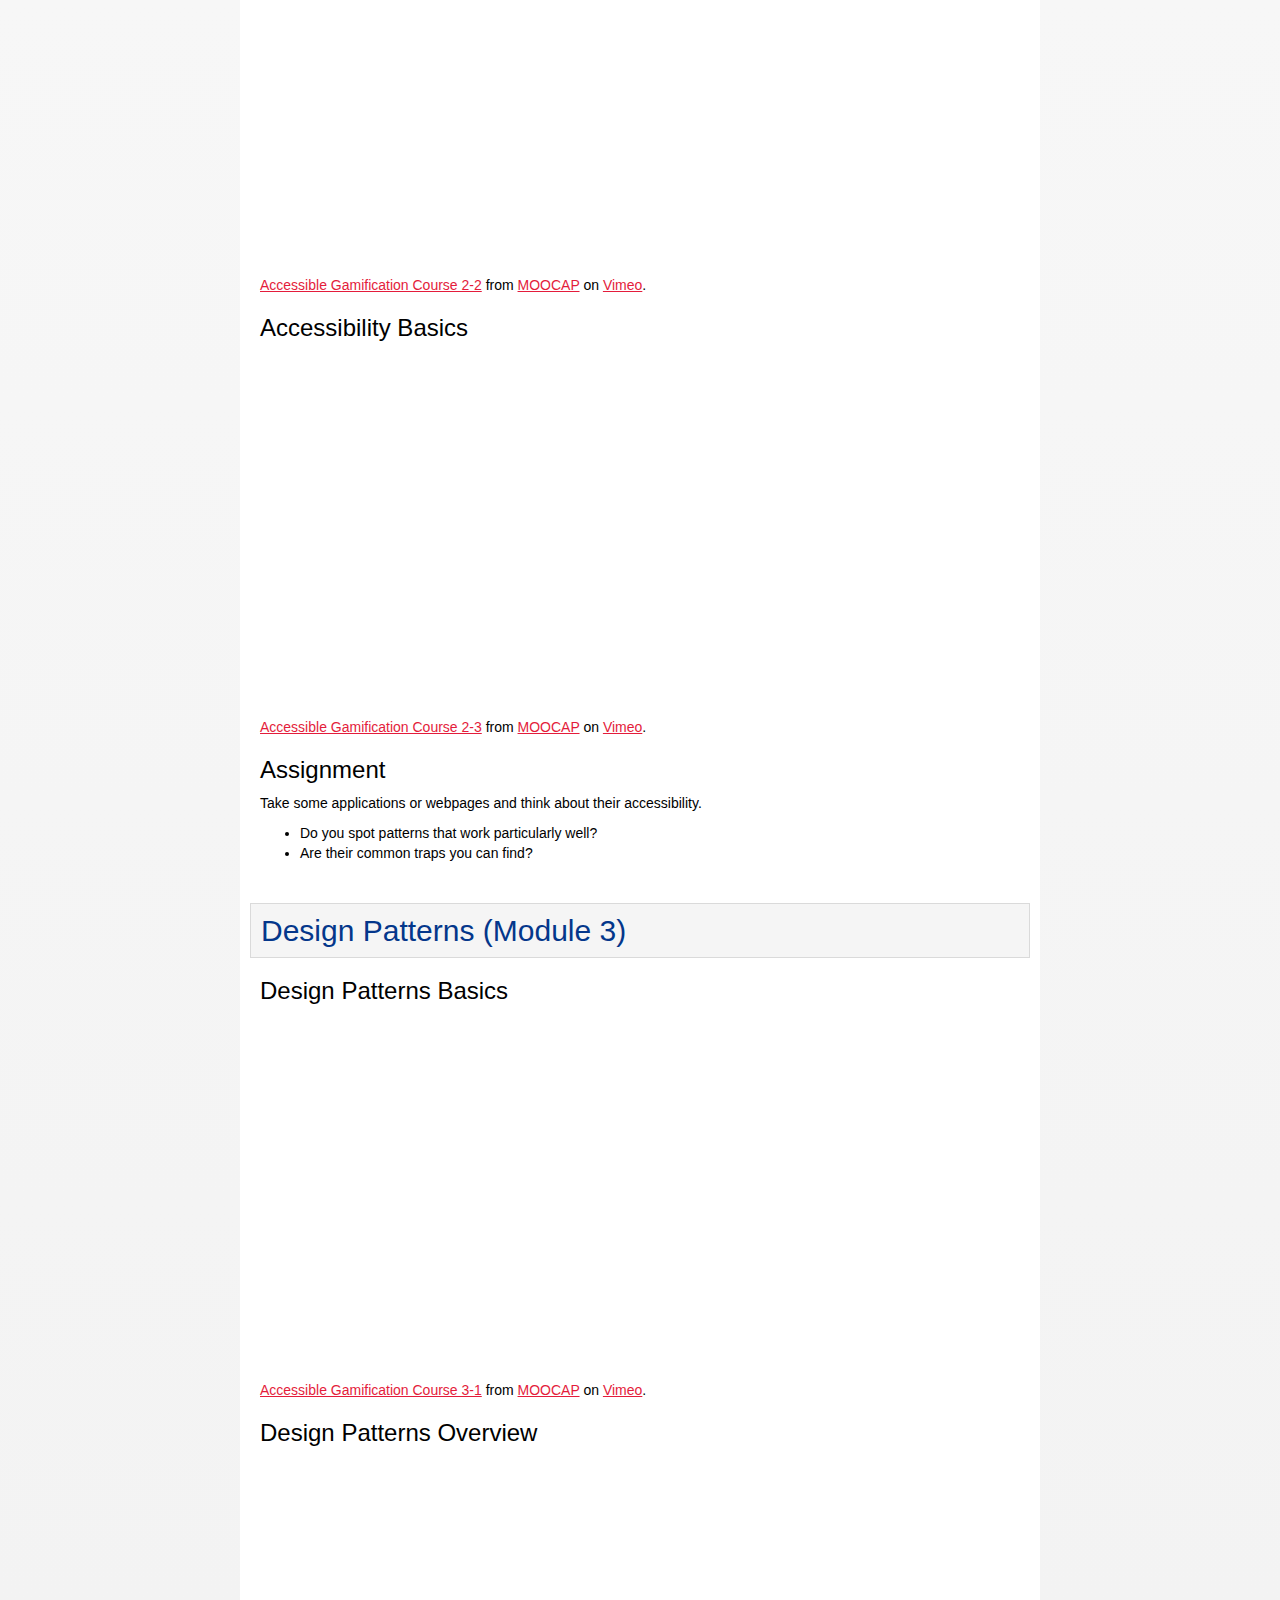
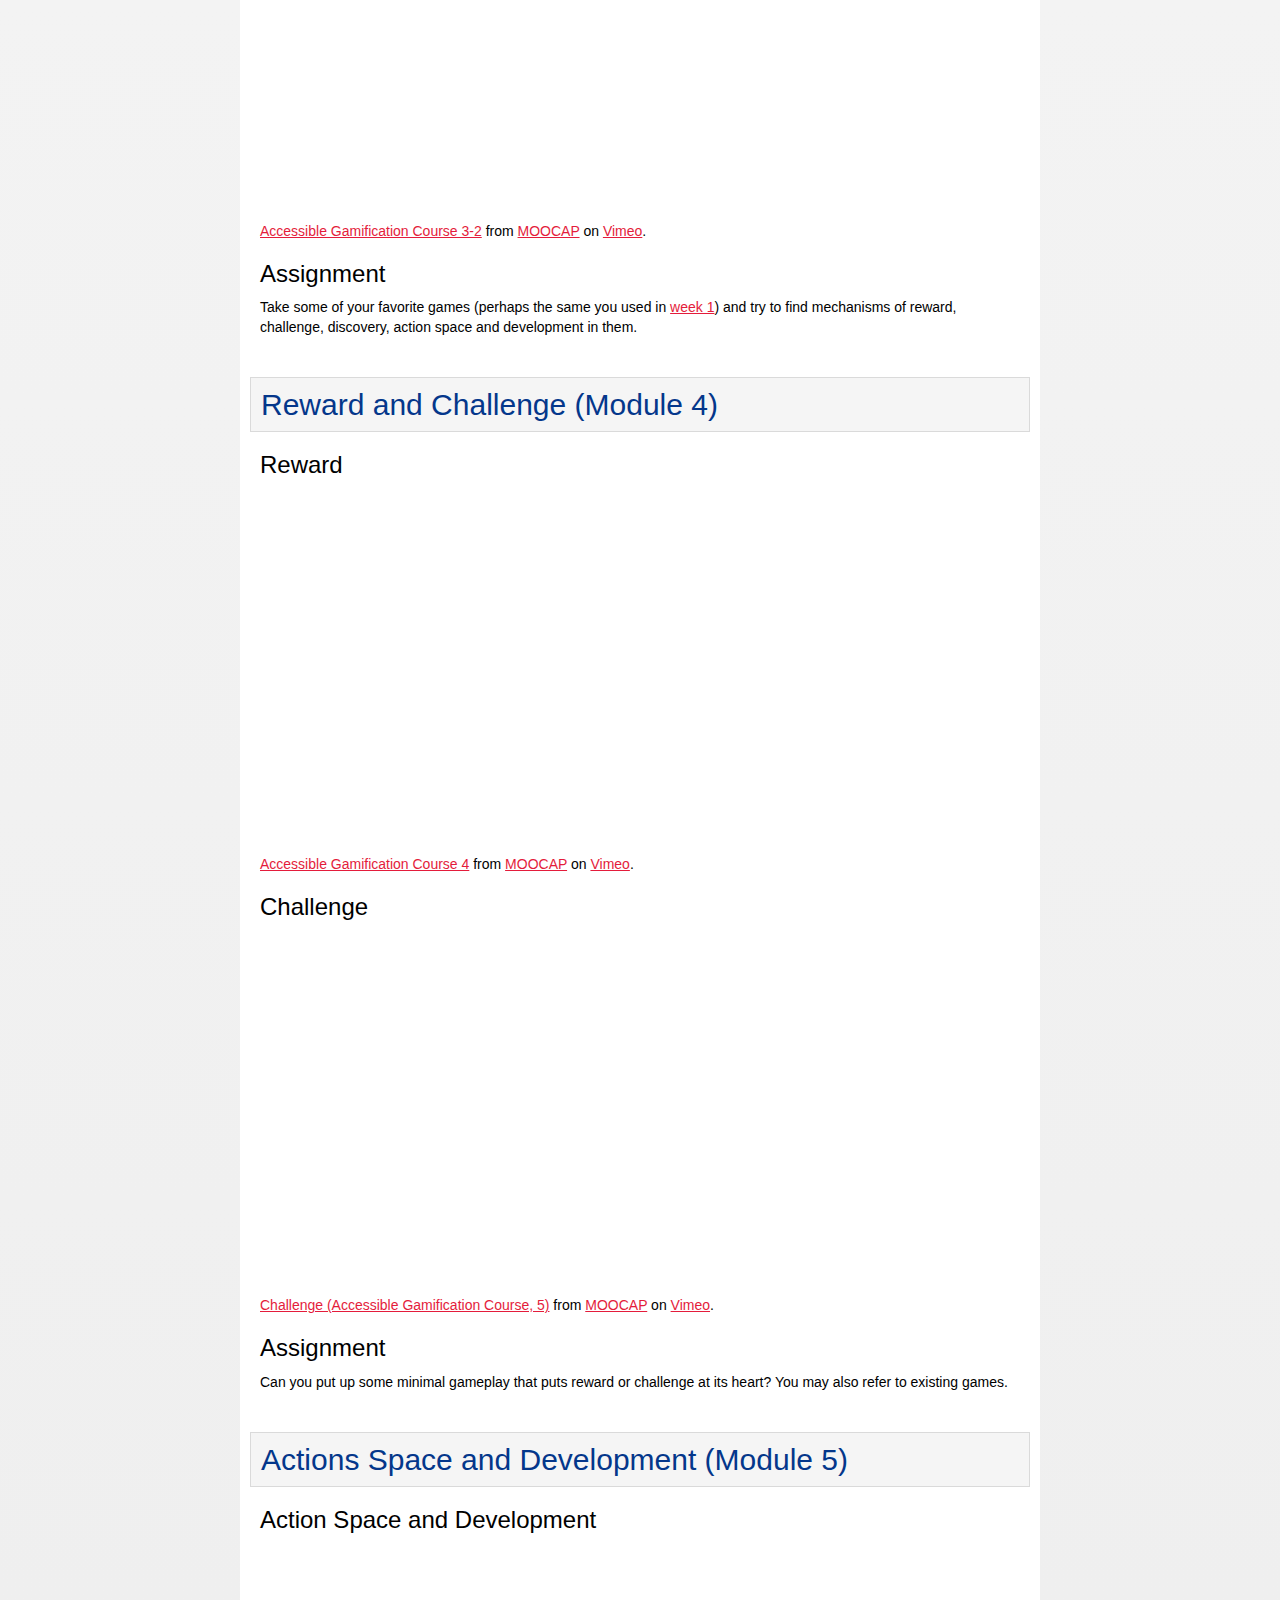
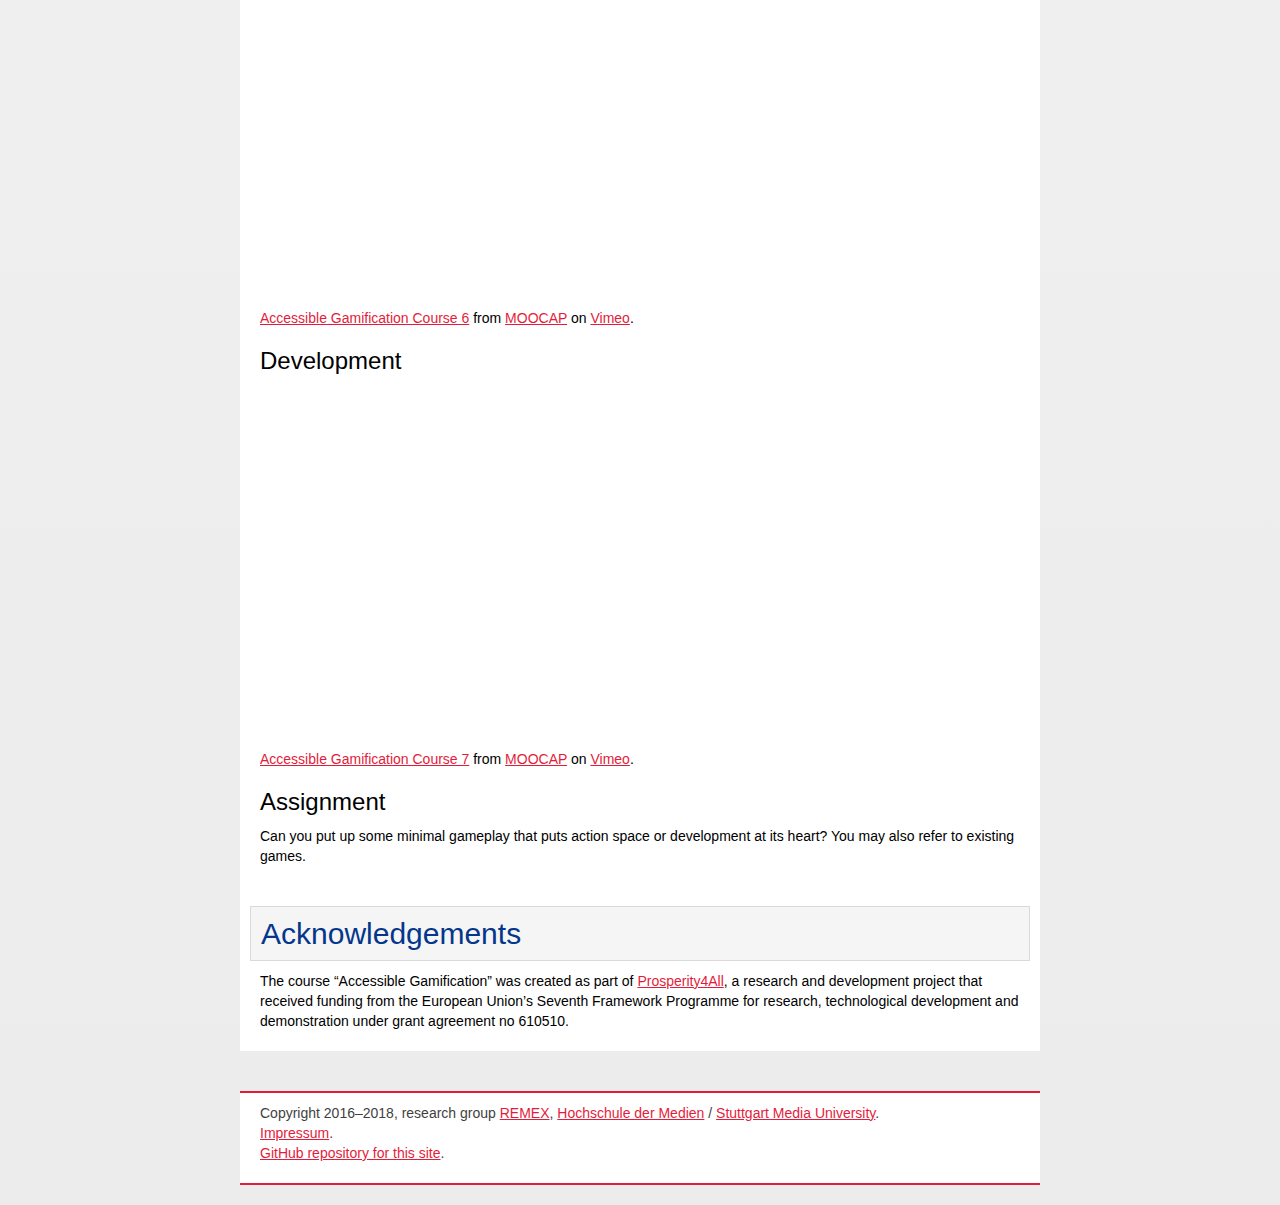
==== commit 7eae45b3: "Basic table of contents added" ====
--- a/index.html
+++ b/index.html
@@ -13,7 +13,9 @@
   <link rel="stylesheet" type="text/css" href="css/remexlabs.css" />
   <link rel="stylesheet" type="text/css" href="./jslibs/plyr-2.0.18/plyr.css" />
   <link rel="shortcut icon" href="img/favicon_hdm_2017.ico" type="image/ico" />
-  <style type="text/css">iframe { frameborder: 0; }</style>
+  <style type="text/css">
+    iframe { border: 0; } /*replace frameborder attribute on iframe*/
+  </style>
   <meta content="noindex, nofollow" name="robots" />
   <!-- HTML5 shim and Respond.js for IE8 support of HTML5 elements and media queries -->
   <!--[if lt IE 9]>
@@ -46,6 +48,14 @@
     <a href="https://moocap.gpii.eu/?page_id=876">list of <abbr>OERs</abbr></a>,
     see the <abbr>MOOCAP</abbr> website.
   </p>
+  <p>Table of contents:</p>
+  <ul>
+    <li><a href="#week1">Basics (Module 1)</a></li>
+    <li><a href="#week2">Gamification (Module 2)</a></li>
+    <li><a href="#week3">Design Patterns (Module 3)</a></li>
+    <li><a href="#week4">Reward and Challenge (Module 4)</a></li>
+    <li><a href="#week5">Actions Space and Development (Module 5)</a></li>
+  </ul>
 
   <!--div class="row"-->
     <!--div class="col-lg-6"-->
@@ -79,7 +89,7 @@
         Which aspects of gameplay could cater which player type?
       </p>
 
-      <h2 id="week2">Gamification (Week 2)</h2>
+      <h2 id="week2">Gamification (Module 2)</h2>
       <h3>Gamification Classification</h3>
         <!--
         <div data-type="vimeo" data-video-id="221226445"></div>
@@ -105,7 +115,7 @@
         <li>Are their common traps you can find?</li>
       </ul>
 
-      <h2 id="week3">Design Patterns (Week 3)</h2>
+      <h2 id="week3">Design Patterns (Module 3)</h2>
       <h3>Design Patterns Basics</h3>
         <!--
         <div data-type="vimeo" data-video-id="221228560"></div>
@@ -123,7 +133,7 @@
         and try to find mechanisms of reward, challenge, discovery, action space and development in them.
       </p>
 
-      <h2 id="week4">Reward and Challenge (Week 4)</h2>
+      <h2 id="week4">Reward and Challenge (Module 4)</h2>
       <h3>Reward</h3>
         <!--
         <div data-type="vimeo" data-video-id="221230531"></div>
@@ -139,7 +149,7 @@
       <h3>Assignment</h3>
       <p>Can you put up some minimal gameplay that puts reward or challenge at its heart? You may also refer to existing games.</p>
 
-      <h2 id="week5">Actions Space and Development (Week 5)</h2>
+      <h2 id="week5">Actions Space and Development (Module 5)</h2>
       <h3>Action Space and Development</h3>
         <!--
         <div data-type="vimeo" data-video-id="221231534"></div>
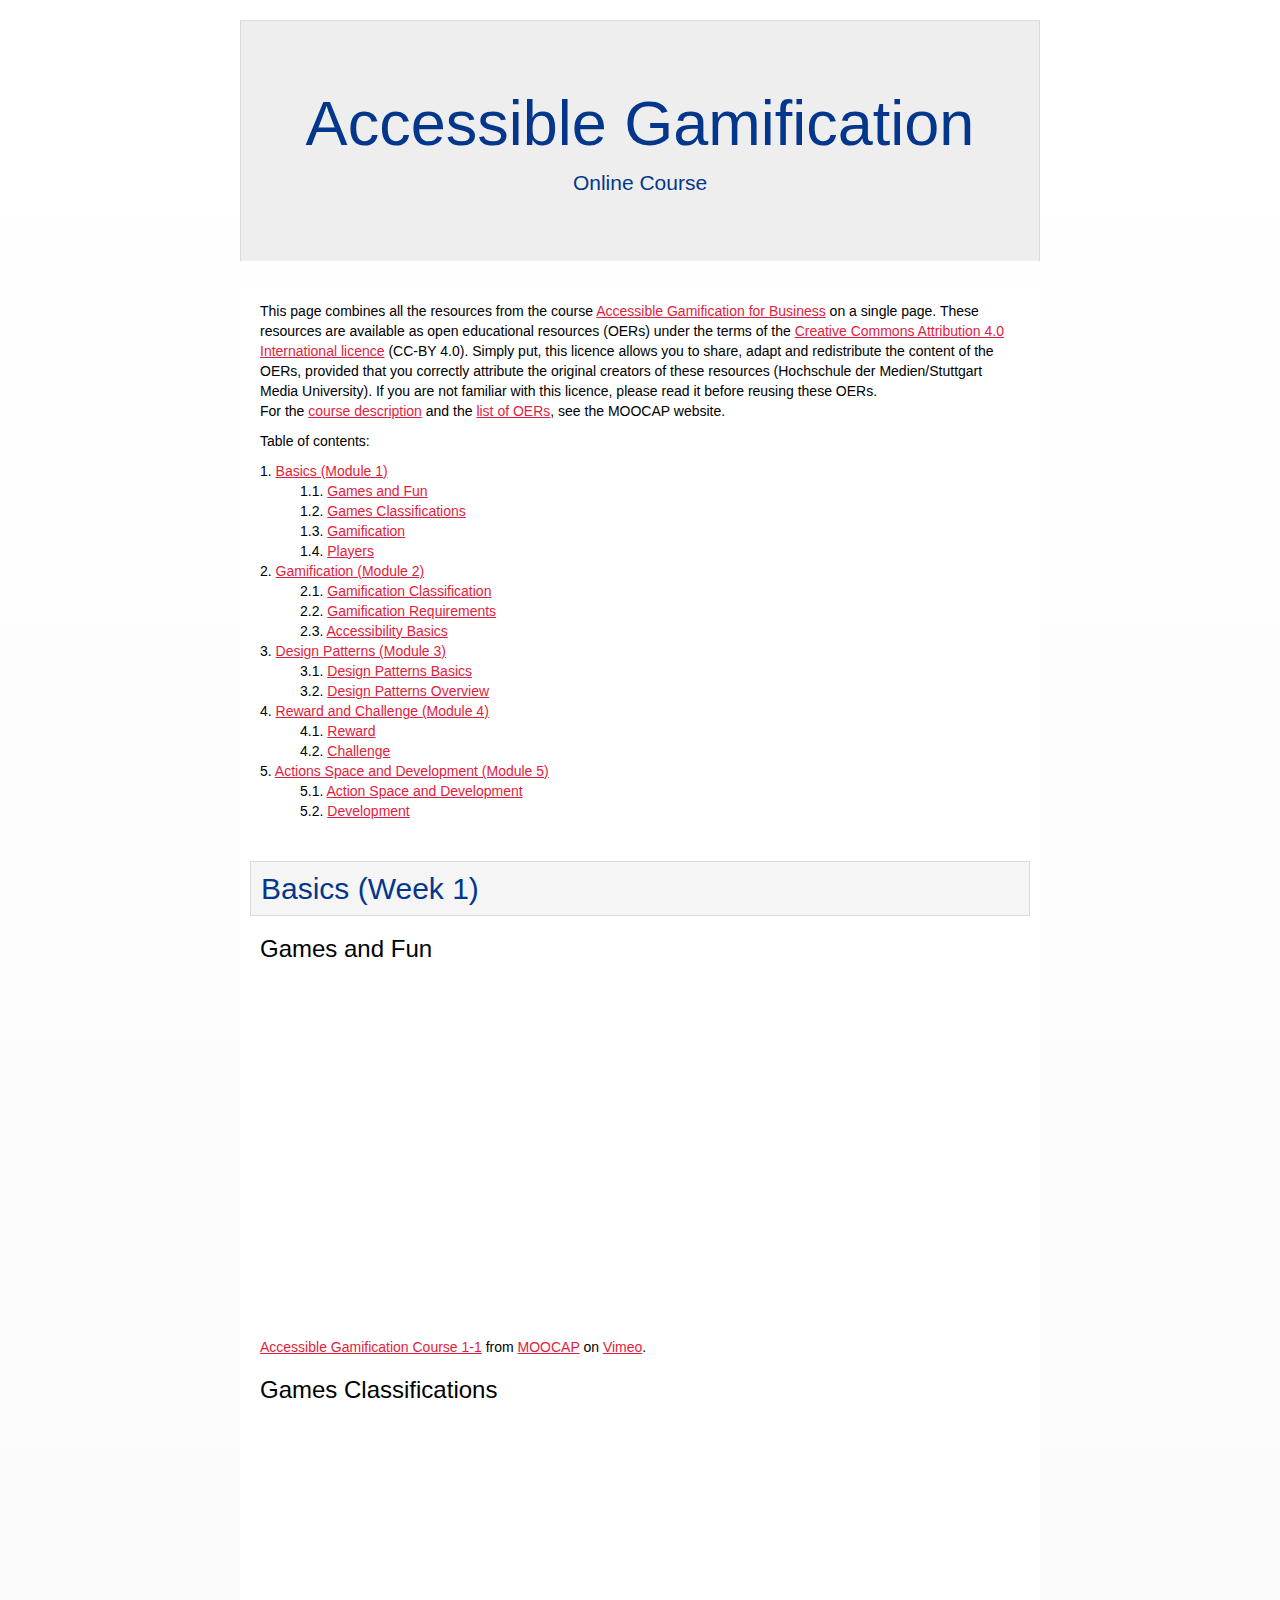
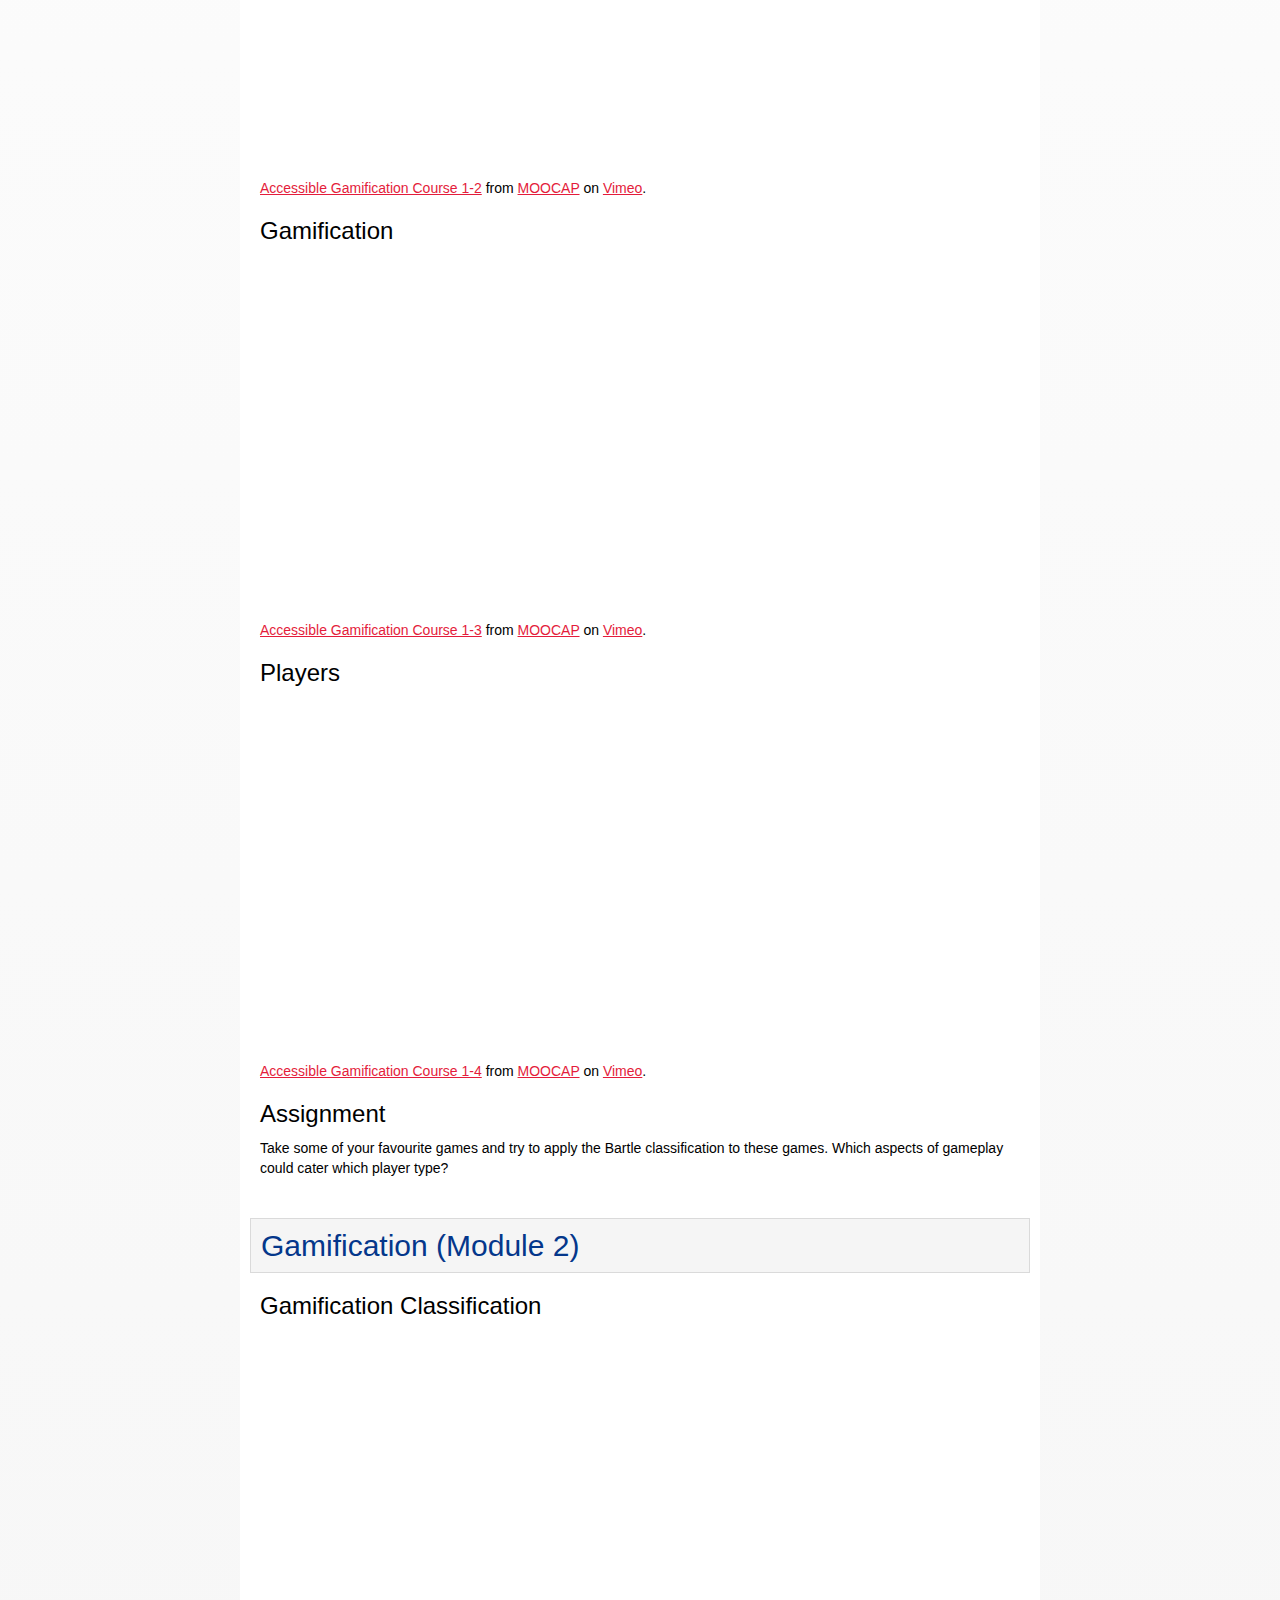
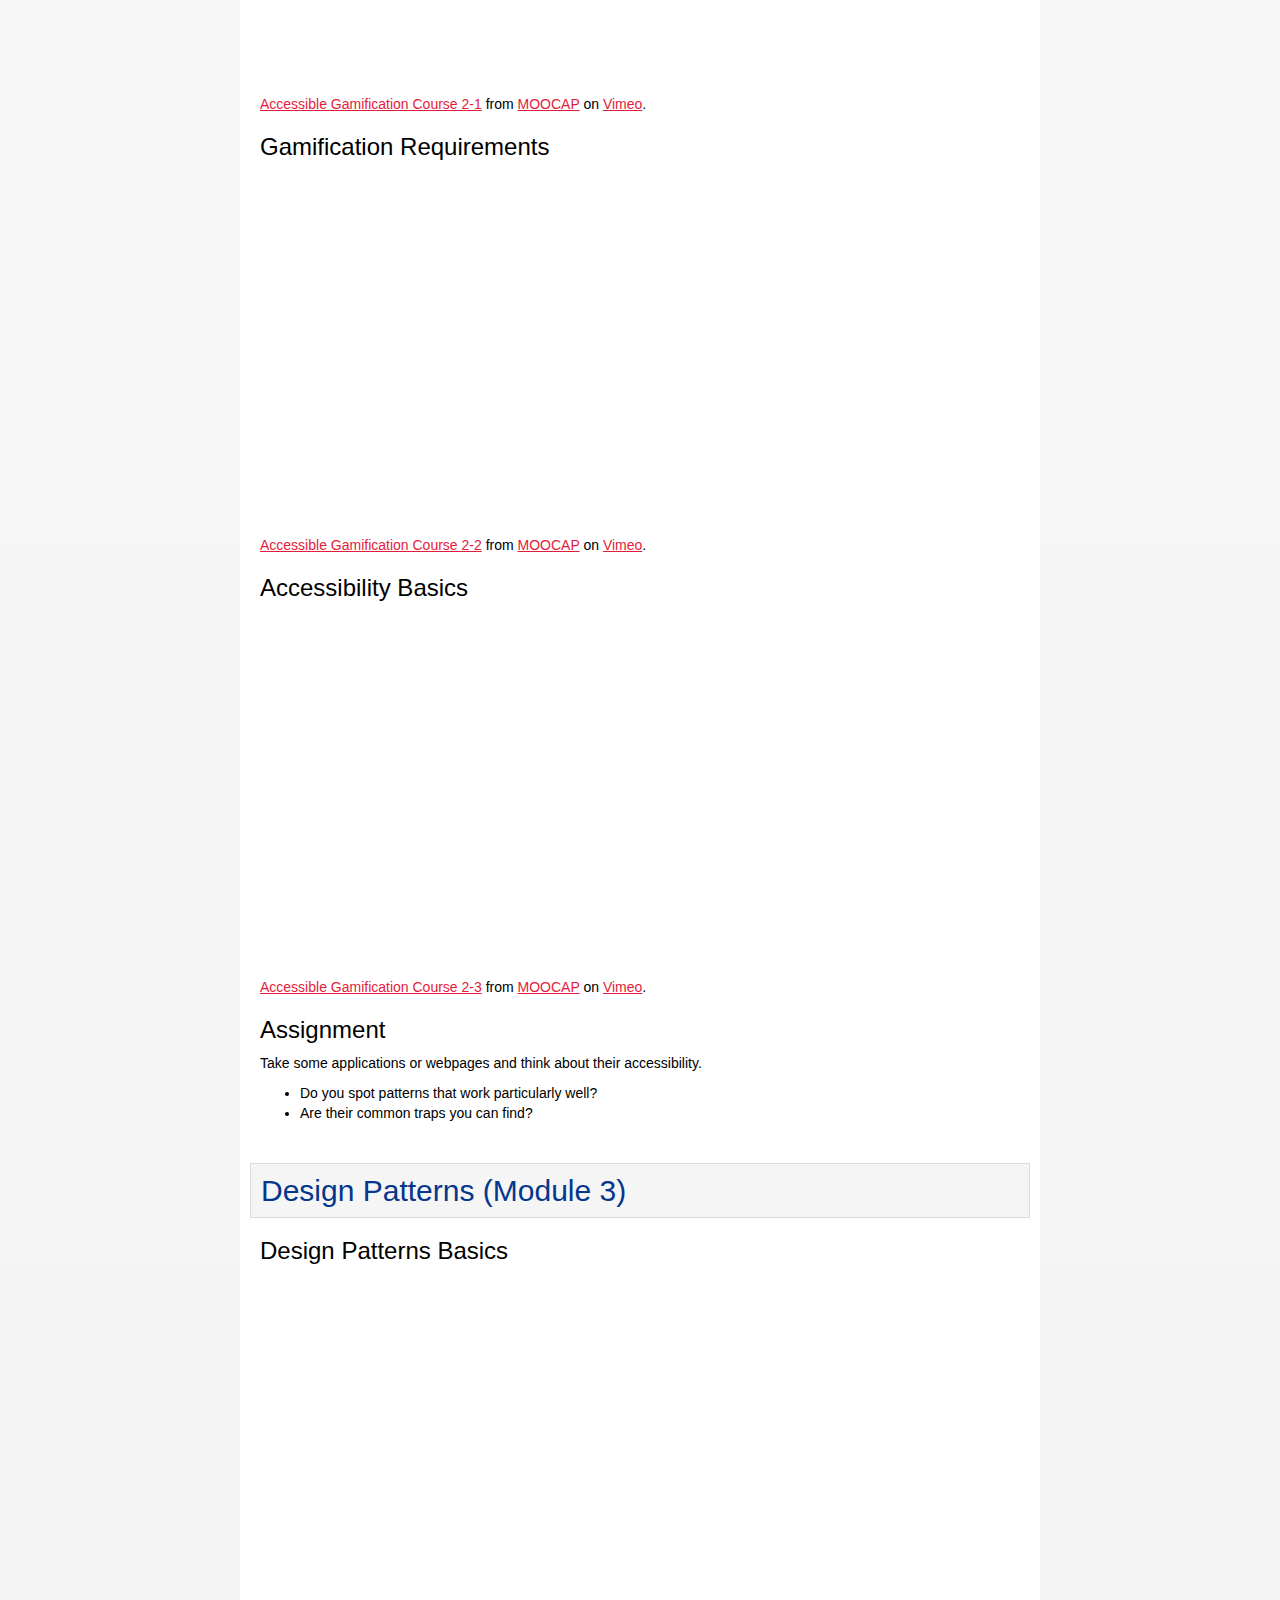
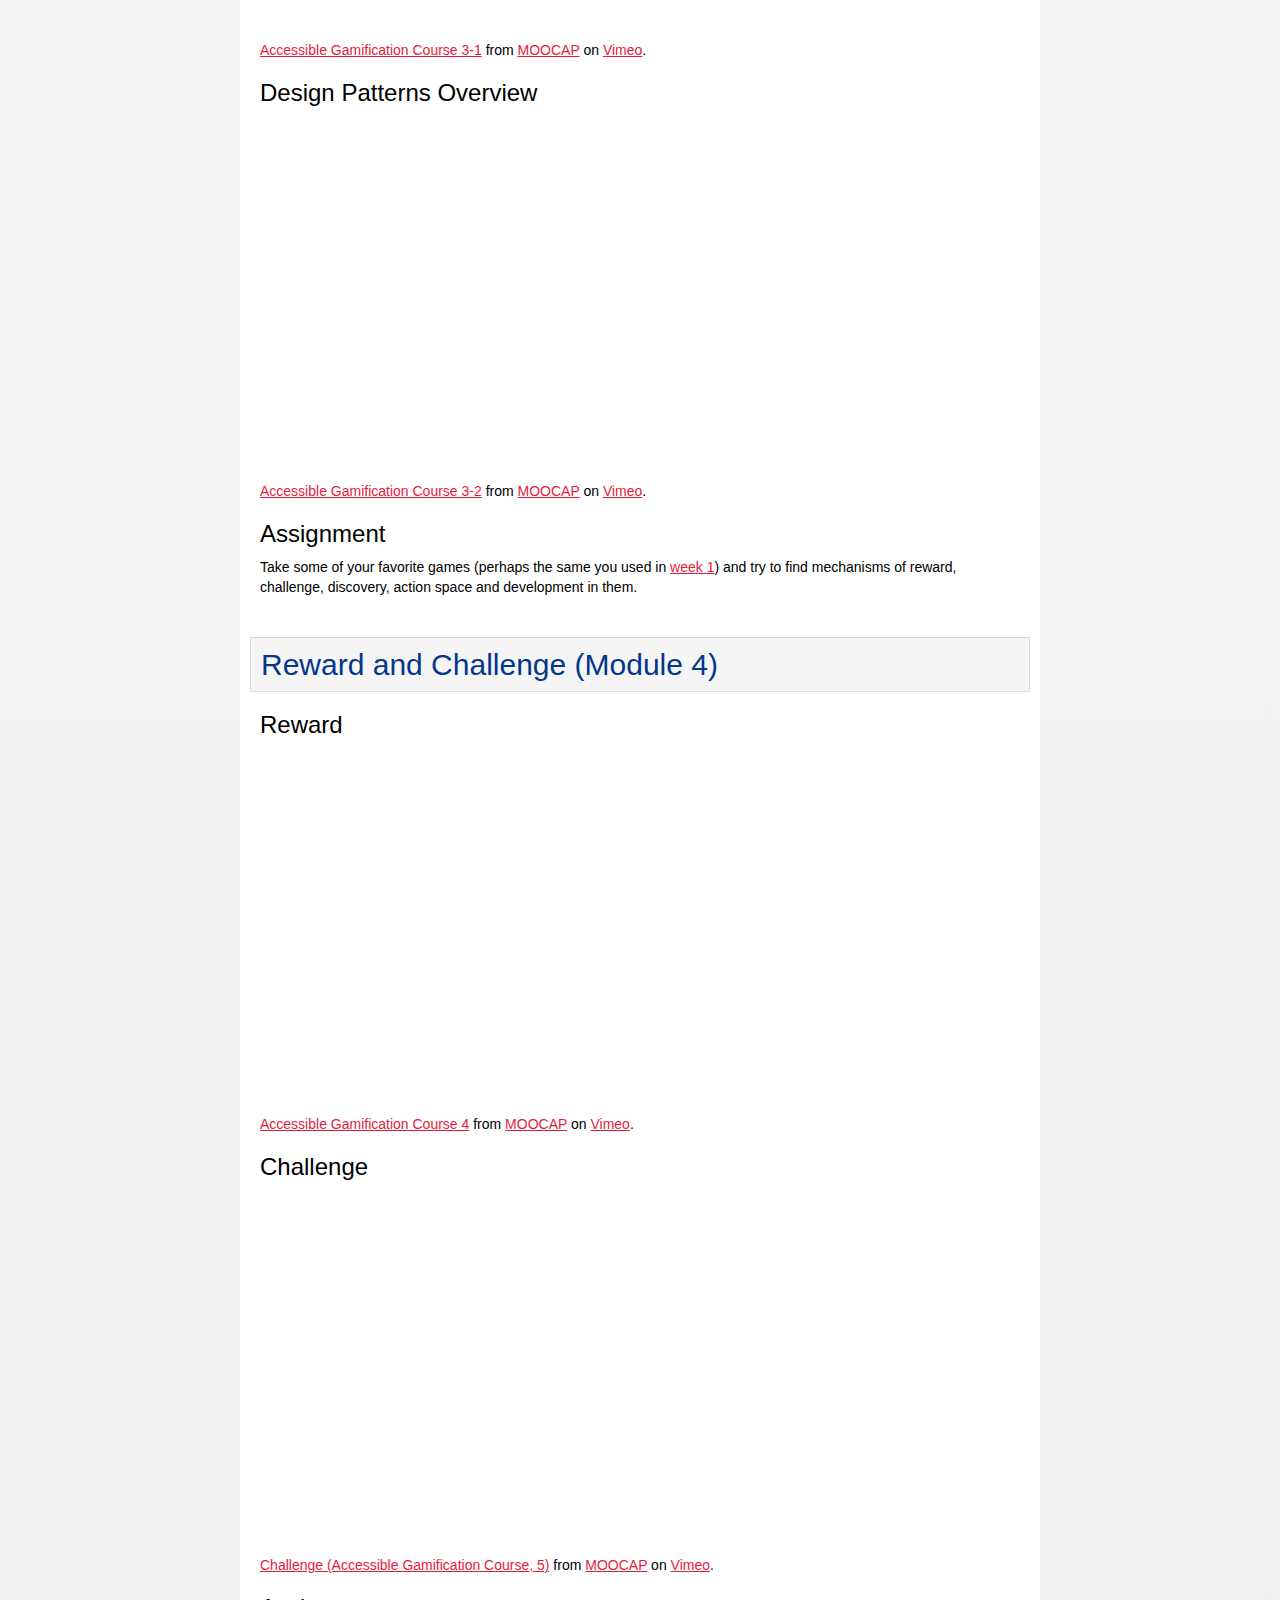
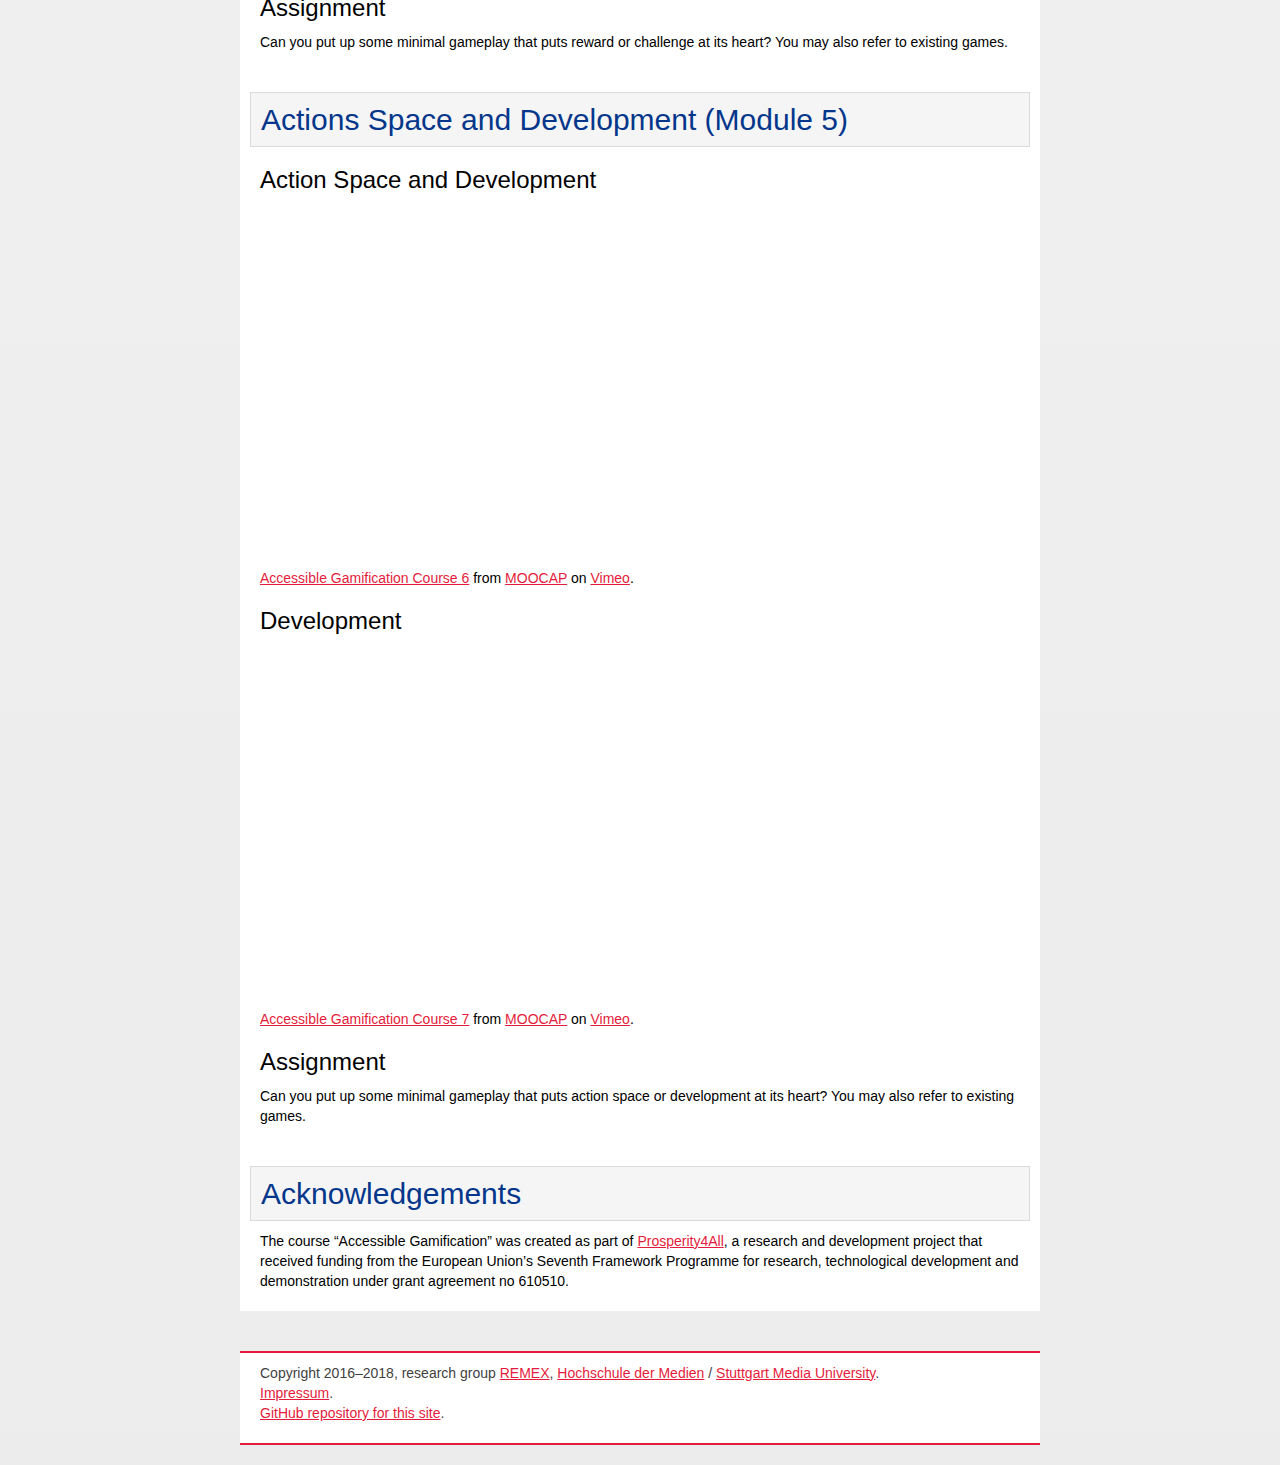
==== commit 0bdbef57: "Table of contents expanded" ====
--- a/index.html
+++ b/index.html
@@ -13,9 +13,6 @@
   <link rel="stylesheet" type="text/css" href="css/remexlabs.css" />
   <link rel="stylesheet" type="text/css" href="./jslibs/plyr-2.0.18/plyr.css" />
   <link rel="shortcut icon" href="img/favicon_hdm_2017.ico" type="image/ico" />
-  <style type="text/css">
-    iframe { border: 0; } /*replace frameborder attribute on iframe*/
-  </style>
   <meta content="noindex, nofollow" name="robots" />
   <!-- HTML5 shim and Respond.js for IE8 support of HTML5 elements and media queries -->
   <!--[if lt IE 9]>
@@ -49,36 +46,64 @@
     see the <abbr>MOOCAP</abbr> website.
   </p>
   <p>Table of contents:</p>
-  <ul>
-    <li><a href="#week1">Basics (Module 1)</a></li>
-    <li><a href="#week2">Gamification (Module 2)</a></li>
-    <li><a href="#week3">Design Patterns (Module 3)</a></li>
-    <li><a href="#week4">Reward and Challenge (Module 4)</a></li>
-    <li><a href="#week5">Actions Space and Development (Module 5)</a></li>
-  </ul>
+  <ol id="toc">
+    <li><a href="#week1">Basics (Module 1)</a>
+      <ol>
+        <li><a href="#games-and-fun">Games and Fun</a></li>
+        <li><a href="#games-classification">Games Classifications</a></li>
+        <li><a href="#gamification">Gamification</a></li>
+        <li><a href="#players">Players</a></li>
+      </ol>
+    </li>
+    <li><a href="#week2">Gamification (Module 2)</a>
+      <ol>
+        <li><a href="#gamification-classification">Gamification Classification</a></li>
+        <li><a href="#gamification-requirements">Gamification Requirements</a></li>
+        <li><a href="#accessibility-basics">Accessibility Basics</a></li>
+      </ol>
+    </li>
+    <li><a href="#week3">Design Patterns (Module 3)</a>
+      <ol>
+        <li><a href="#design-patterns-basics">Design Patterns Basics</a></li>
+        <li><a href="#design-patterns-overview">Design Patterns Overview</a></li>
+      </ol>
+    </li>
+    <li><a href="#week4">Reward and Challenge (Module 4)</a>
+      <ol>
+        <li><a href="#reward">Reward</a></li>
+        <li><a href="#challenge">Challenge</a></li>
+      </ol>
+    </li>
+    <li><a href="#week5">Actions Space and Development (Module 5)</a>
+      <ol>
+        <li><a href="#action-space-development">Action Space and Development</a></li>
+        <li><a href="#development">Development</a></li>
+      </ol>
+    </li>
+  </ol>
 
   <!--div class="row"-->
     <!--div class="col-lg-6"-->
       <h2 id="week1">Basics (Week 1)</h2>
-      <h3>Games and Fun</h3>
+      <h3 id="games-and-fun">Games and Fun</h3>
         <!--
         <div data-type="vimeo" data-video-id="221223111"></div>
         -->
         <iframe src="https://player.vimeo.com/video/221223111" width="640" height="360" webkitallowfullscreen mozallowfullscreen allowfullscreen></iframe>
         <p><a href="https://vimeo.com/221223111">Accessible Gamification Course 1-1</a> from <a href="https://vimeo.com/moocap">MOOCAP</a> on <a href="https://vimeo.com">Vimeo</a>.</p>
-      <h3>Games Classifications</h3>
+      <h3 id="games-classification">Games Classifications</h3>
         <!--
         <div data-type="vimeo" data-video-id="221224734"></div>
         -->
         <iframe src="https://player.vimeo.com/video/221224734" width="640" height="360" webkitallowfullscreen mozallowfullscreen allowfullscreen></iframe>
         <p><a href="https://vimeo.com/221224734">Accessible Gamification Course 1-2</a> from <a href="https://vimeo.com/moocap">MOOCAP</a> on <a href="https://vimeo.com">Vimeo</a>.</p>
-      <h3>Gamification</h3>
+      <h3 id="gamification">Gamification</h3>
         <!--
         <div data-type="vimeo" data-video-id="221225287"></div>
         -->
         <iframe src="https://player.vimeo.com/video/221225287" width="640" height="360" webkitallowfullscreen mozallowfullscreen allowfullscreen></iframe>
         <p><a href="https://vimeo.com/221225287">Accessible Gamification Course 1-3</a> from <a href="https://vimeo.com/moocap">MOOCAP</a> on <a href="https://vimeo.com">Vimeo</a>.</p>
-      <h3>Players</h3>
+      <h3 id="players">Players</h3>
         <!--
         <div data-type="vimeo" data-video-id="221225853"></div>
         -->
@@ -90,19 +115,19 @@
       </p>
 
       <h2 id="week2">Gamification (Module 2)</h2>
-      <h3>Gamification Classification</h3>
+      <h3 id="gamification-classification">Gamification Classification</h3>
         <!--
         <div data-type="vimeo" data-video-id="221226445"></div>
         -->
         <iframe src="https://player.vimeo.com/video/221226445" width="640" height="360" webkitallowfullscreen mozallowfullscreen allowfullscreen></iframe>
         <p><a href="https://vimeo.com/221226445">Accessible Gamification Course 2-1</a> from <a href="https://vimeo.com/moocap">MOOCAP</a> on <a href="https://vimeo.com">Vimeo</a>.</p>
-      <h3>Gamification Requirements</h3>
+      <h3 id="gamification-requirements">Gamification Requirements</h3>
         <!--
         <div data-type="vimeo" data-video-id="221226963"></div>
         -->
         <iframe src="https://player.vimeo.com/video/221226963" width="640" height="360" webkitallowfullscreen mozallowfullscreen allowfullscreen></iframe>
         <p><a href="https://vimeo.com/221226963">Accessible Gamification Course 2-2</a> from <a href="https://vimeo.com/moocap">MOOCAP</a> on <a href="https://vimeo.com">Vimeo</a>.</p>
-      <h3>Accessibility Basics</h3>
+      <h3 id="accessibility-basics">Accessibility Basics</h3>
         <!--
         <div data-type="vimeo" data-video-id="221227366"></div>
         -->
@@ -116,13 +141,13 @@
       </ul>
 
       <h2 id="week3">Design Patterns (Module 3)</h2>
-      <h3>Design Patterns Basics</h3>
+      <h3 id="design-patterns-basics">Design Patterns Basics</h3>
         <!--
         <div data-type="vimeo" data-video-id="221228560"></div>
         -->
         <iframe src="https://player.vimeo.com/video/221228560" width="640" height="360" webkitallowfullscreen mozallowfullscreen allowfullscreen></iframe>
         <p><a href="https://vimeo.com/221228560">Accessible Gamification Course 3-1</a> from <a href="https://vimeo.com/moocap">MOOCAP</a> on <a href="https://vimeo.com">Vimeo</a>.</p>
-      <h3>Design Patterns Overview</h3>
+      <h3 id="design-patterns-overview">Design Patterns Overview</h3>
         <!--
         <div data-type="vimeo" data-video-id="221229514"></div>
         -->
@@ -134,13 +159,13 @@
       </p>
 
       <h2 id="week4">Reward and Challenge (Module 4)</h2>
-      <h3>Reward</h3>
+      <h3 id="reward">Reward</h3>
         <!--
         <div data-type="vimeo" data-video-id="221230531"></div>
         -->
         <iframe src="https://player.vimeo.com/video/221230531" width="640" height="360" webkitallowfullscreen mozallowfullscreen allowfullscreen></iframe>
         <p><a href="https://vimeo.com/221230531">Accessible Gamification Course 4</a> from <a href="https://vimeo.com/moocap">MOOCAP</a> on <a href="https://vimeo.com">Vimeo</a>.</p>
-      <h3>Challenge</h3>
+      <h3 id="challenge">Challenge</h3>
         <!--
         <div data-type="vimeo" data-video-id="221231128"></div>
         -->
@@ -150,13 +175,13 @@
       <p>Can you put up some minimal gameplay that puts reward or challenge at its heart? You may also refer to existing games.</p>
 
       <h2 id="week5">Actions Space and Development (Module 5)</h2>
-      <h3>Action Space and Development</h3>
+      <h3 id="action-space-development">Action Space and Development</h3>
         <!--
         <div data-type="vimeo" data-video-id="221231534"></div>
         -->
         <iframe src="https://player.vimeo.com/video/221231534" width="640" height="360" webkitallowfullscreen mozallowfullscreen allowfullscreen></iframe>
         <p><a href="https://vimeo.com/221231534">Accessible Gamification Course 6</a> from <a href="https://vimeo.com/moocap">MOOCAP</a> on <a href="https://vimeo.com">Vimeo</a>.</p>
-      <h3>Development</h3>
+      <h3 id="development">Development</h3>
         <!--
         <div data-type="vimeo" data-video-id="221232193"></div>
         -->
@@ -164,7 +189,7 @@
         <p><a href="https://vimeo.com/221232193">Accessible Gamification Course 7</a> from <a href="https://vimeo.com/moocap">MOOCAP</a> on <a href="https://vimeo.com">Vimeo</a>.</p>
       <h3>Assignment</h3>
       <p>Can you put up some minimal gameplay that puts action space or development at its heart? You may also refer to existing games.</p>
-      <h2>Acknowledgements</h2>
+      <h2 id="acknowledgements">Acknowledgements</h2>
       <p>The course &ldquo;Accessible Gamification&rdquo; was created as part of
         <a href="http://www.prosperity4all.eu/">Prosperity4All</a>,
         a research and development project that received funding from the European Union’s
--- a/css/remexlabs.css
+++ b/css/remexlabs.css
@@ -62,11 +62,16 @@
 }
 
 iframe {
-  border: none;
+  border: none; /*replace frameborder attribute on iframe*/
 }
 iframe[src^="https://www.youtube.com/"] {
   margin-top: 10px;
 }
+
+ol#toc { counter-reset: module-num; list-style-type: none; margin-left: 0; padding-left: 0; }
+ol#toc > li:before {content: /*"Module "*/ counter(module-num) ". "; counter-increment: module-num; }
+ol#toc > li > ol { counter-reset: unit-num; list-style-type: none; }
+ol#toc > li > ol > li:before { counter-increment: unit-num; content: counter(module-num) "." counter(unit-num) ". "; }
 
 } /* END @media all*/
 
